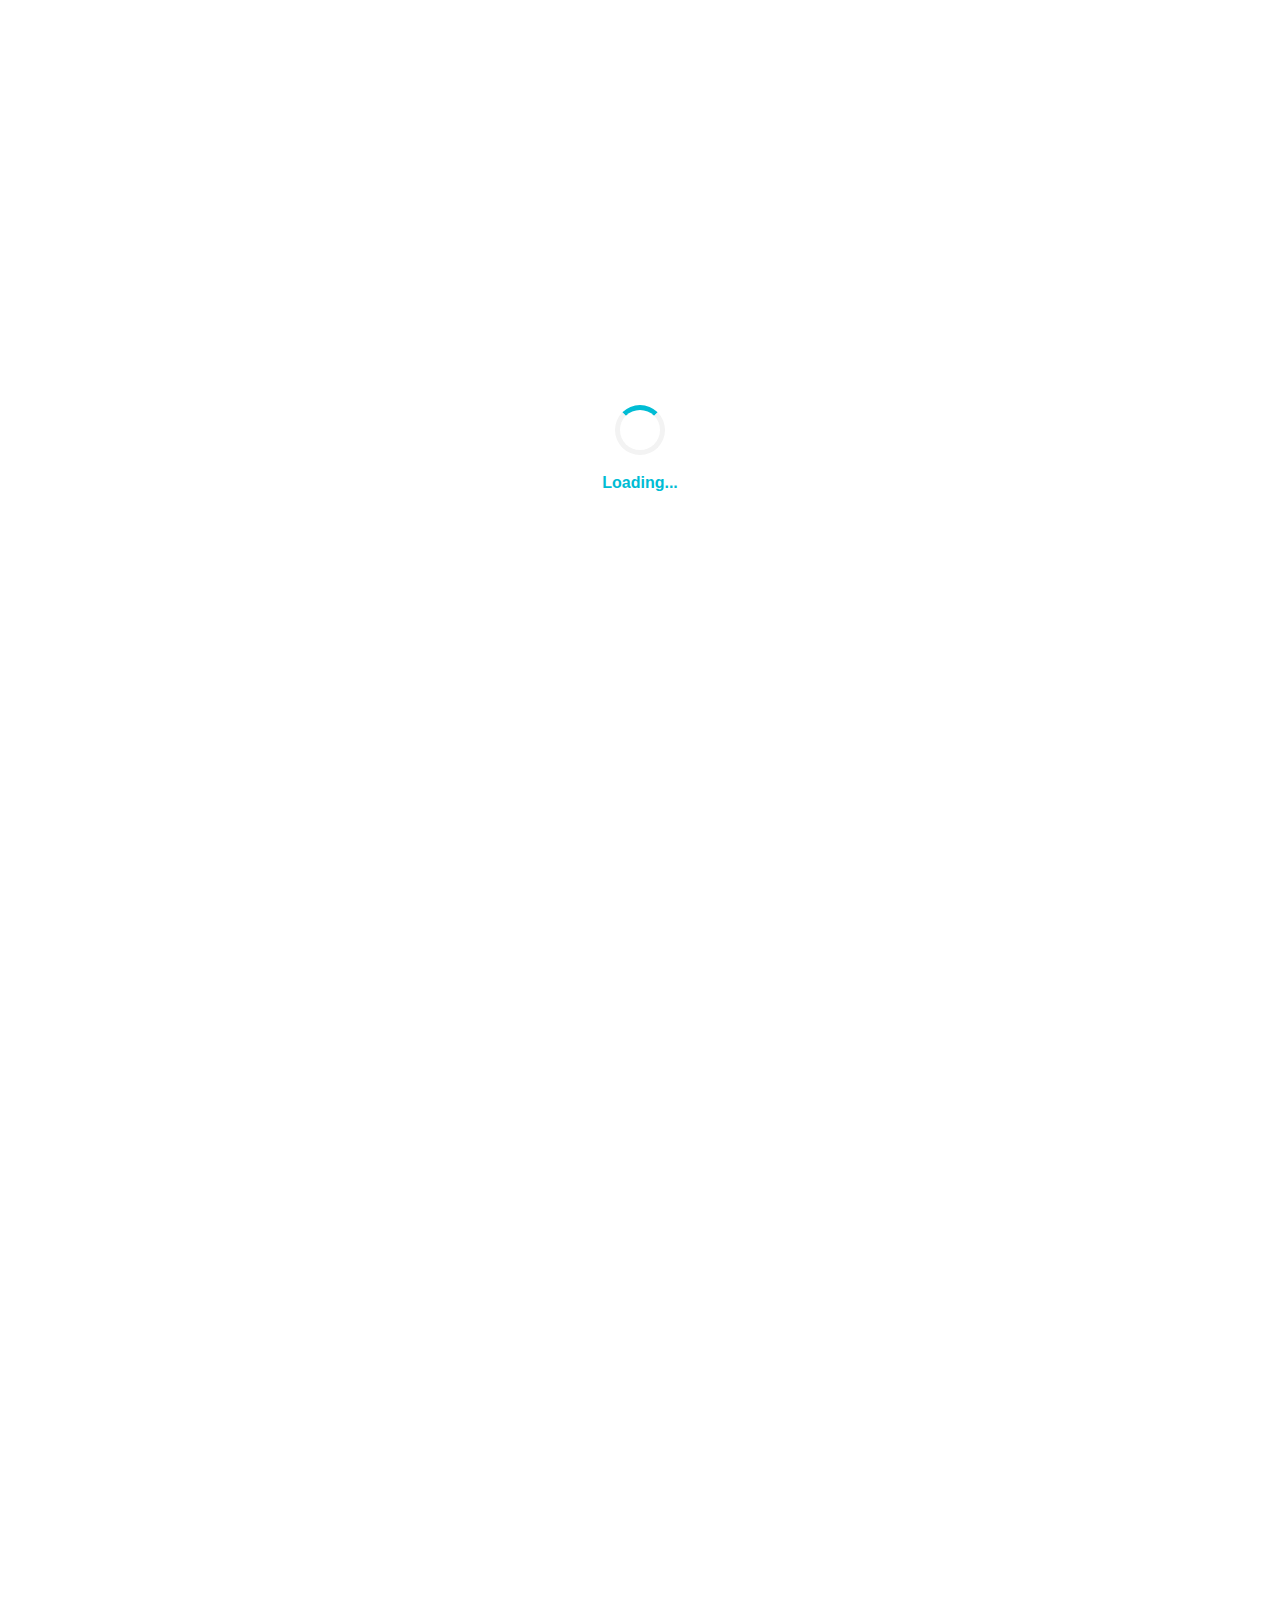
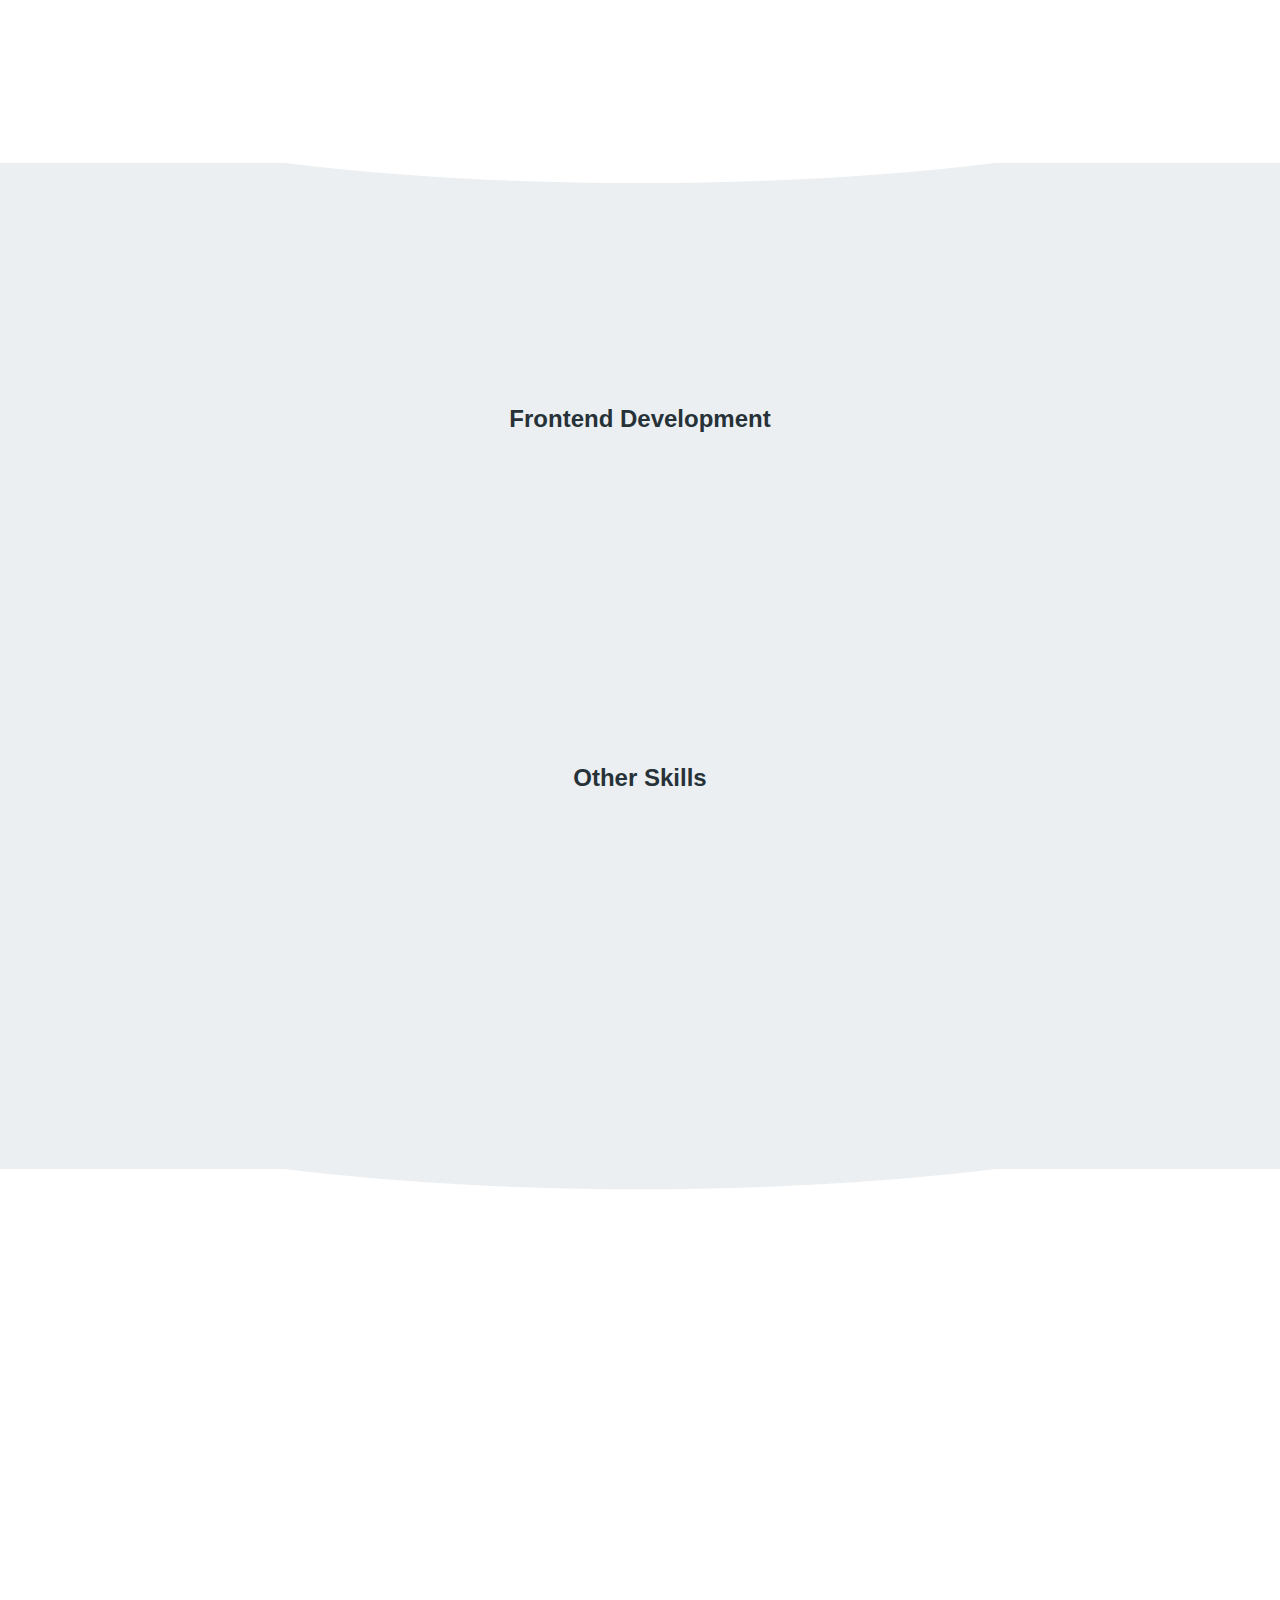
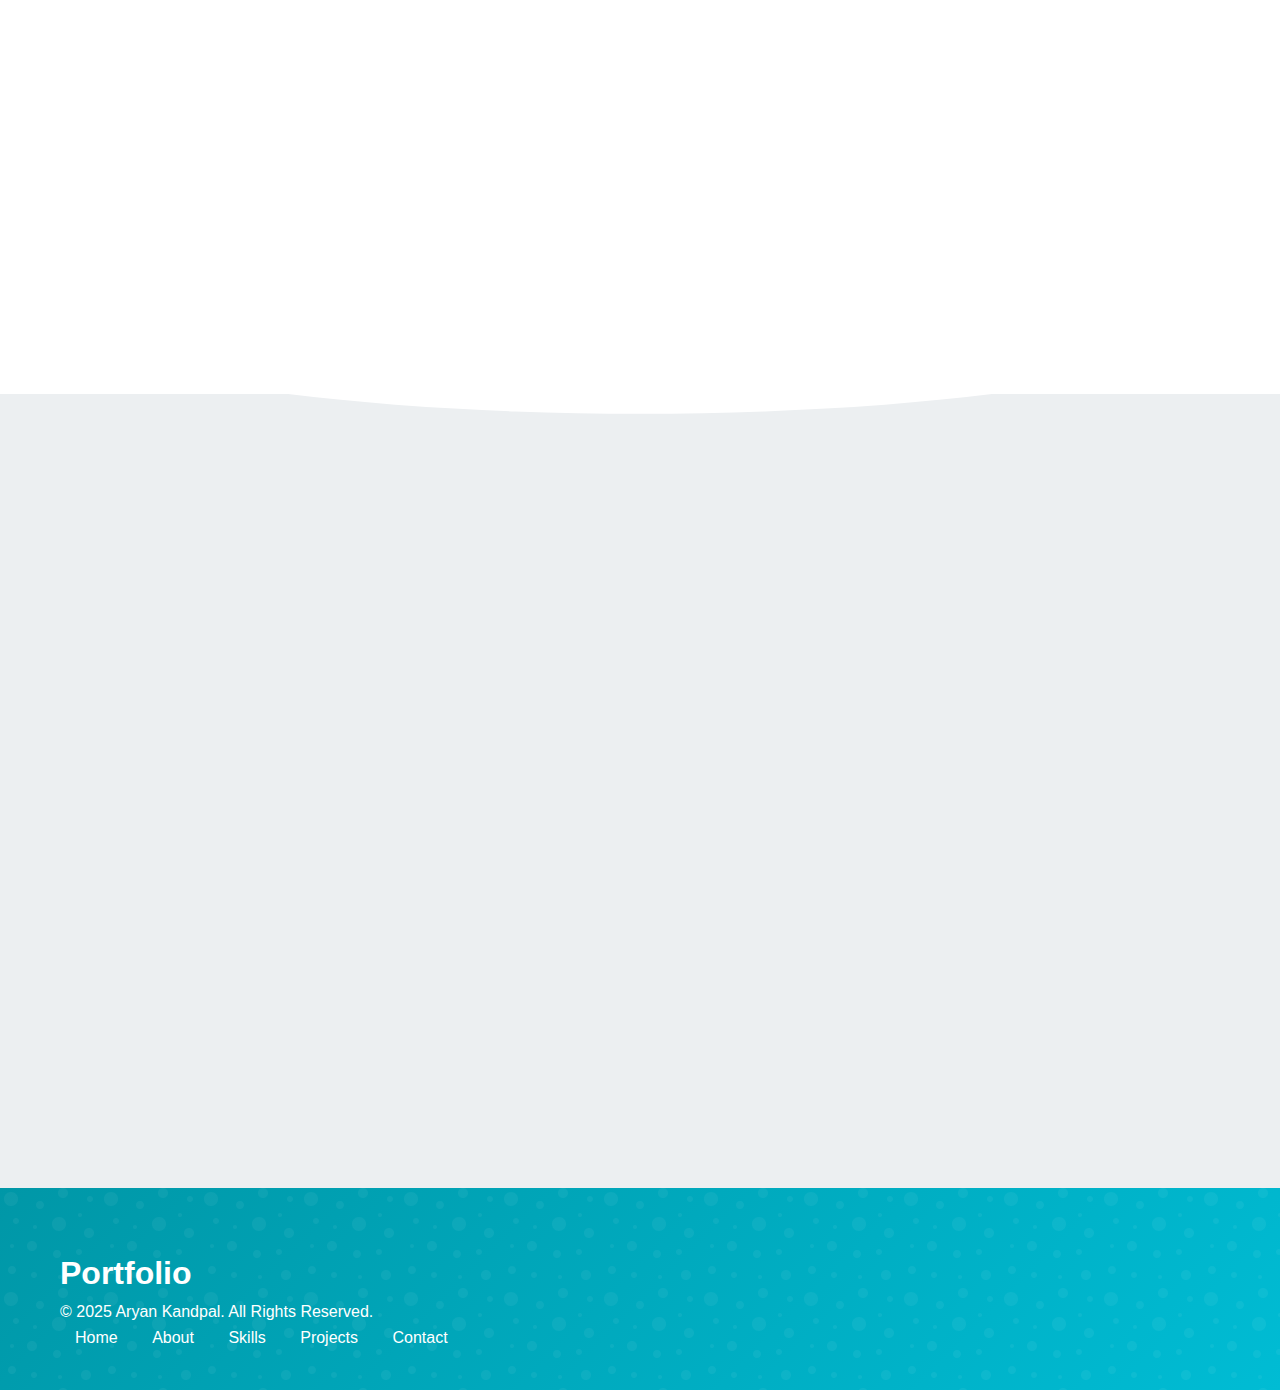
==== index.html @ c71da859 "update" ====
<!DOCTYPE html>
<html lang="en">
<head>
    <meta charset="UTF-8">
    <meta name="viewport" content="width=device-width, initial-scale=1.0">
    <title>Aryan Kandpal | Portfolio</title>
    <link rel="stylesheet" href="styles.css">
    <link rel="stylesheet" href="https://cdnjs.cloudflare.com/ajax/libs/font-awesome/6.4.0/css/all.min.css">
    <link rel="stylesheet" href="https://cdn.jsdelivr.net/gh/devicons/devicon@latest/devicon.min.css">

    <style>
    /* Preloader */
    .preloader {
        position: fixed;
        top: 0;
        left: 0;
        width: 100%;
        height: 100%;
        background-color: #ffffff;
        display: flex;
        justify-content: center;
        align-items: center;
        z-index: 9999;
        transition: opacity 0.5s ease, visibility 0.5s ease;
    }
    
    .preloader.fade-out {
        opacity: 0;
        visibility: hidden;
    }
    
    .loader {
        width: 60px;
        height: 60px;
        border: 5px solid #E0F7FA;
        border-top: 5px solid #00BCD4;
        border-radius: 50%;
        animation: spin 1s linear infinite;
    }
    
    @keyframes spin {
        0% { transform: rotate(0deg); }
        100% { transform: rotate(360deg); }
    }
    
    /* Cursor */
    .custom-cursor {
        position: fixed;
        width: 20px;
        height: 20px;
        border-radius: 50%;
        background-color: rgba(0, 188, 212, 0.3);
        pointer-events: none;
        z-index: 9999;
        transform: translate(-50%, -50%);
        transition: width 0.3s, height 0.3s, background-color 0.3s;
    }
    
    .custom-cursor-follower {
        position: fixed;
        width: 40px;
        height: 40px;
        border-radius: 50%;
        border: 2px solid rgba(0, 188, 212, 0.5);
        pointer-events: none;
        z-index: 9998;
        transform: translate(-50%, -50%);
        transition: 0.1s;
    }
</style>
</head>
<body>
    <!-- Preloader -->
    <div class="preloader">
        <div class="loader"></div>
    </div>
    
    <!-- Custom Cursor -->
    <div class="custom-cursor"></div>
    <div class="custom-cursor-follower"></div>

    <!-- Header -->
    <header>
        <div class="container">
            <div class="logo">
                <a href="#home">Portfolio</a>
            </div>
            <nav>
                <ul class="nav-links">
                    <li><a href="#home" class="active">Home</a></li>
                    <li><a href="#about">About</a></li>
                    <li><a href="#skills">Skills</a></li>
                    <li><a href="#projects">Projects</a></li>
                    <li><a href="#contact">Contact</a></li>
                </ul>
                <div class="hamburger">
                    <span></span>
                    <span></span>
                    <span></span>
                </div>
            </nav>
        </div>
    </header>

    <!-- Hero Section -->
    <section id="home" class="hero">
        <div class="container">
            <div class="hero-content">
                <span class="highlight"><h1>Hi, I'm Aryan Kandpal</h1></span>
                <h2>Frontend Developer</h2>
                <p>I build exceptional digital experiences that live at the intersection of design and technology.</p>
                <div class="cta-buttons">
                    <a href="#projects" class="btn primary-btn">View My Work</a>
                    <a href="#contact" class="btn secondary-btn">Contact Me</a>
                </div>
                <div class="social-links">
                    <a href="#" target="_blank"><i class="fab fa-github"></i></a>
                    <a href="#" target="_blank"><i class="fab fa-linkedin"></i></a>
                    <a href="#" target="_blank"><i class="fab fa-twitter"></i></a>
                    <a href="#" target="_blank"><i class="fab fa-dribbble"></i></a>
                </div>
            </div>
            <div class="hero-image">
                <img src="/assets/aryan2.png" alt="Aryan Kandpal">
            </div>
        </div>
    </section>

    <!-- About Section -->
    <section id="about" class="about">
        <div class="container">
            <div class="section-header">
                <h2>About Me</h2>
                <div class="underline"></div>
            </div>
            <div class="about-content">
                <div class="about-image">
                    <img src="/assets/aryan1.png" alt="About Aryan Kandpal">
                </div>
                <div class="about-text">
                    <h3>Who am I?</h3>
                    <p>I'm a passionate Frontend Developer based in New York with 5 years of experience creating engaging and responsive web applications.</p>
                    <p>My journey in web development started when I built my first website at the age of 16. Since then, I've been constantly learning and improving my skills to deliver high-quality digital experiences.</p>
                    <p>When I'm not coding, you can find me hiking, reading sci-fi novels, or experimenting with new recipes in the kitchen.</p>
                    <div class="personal-info">
                        <div class="info-item">
                            <span class="info-title">Name:</span>
                            <span class="info-value">Aryan Kandpal</span>
                        </div>
                        <div class="info-item">
                            <span class="info-title">Email:</span>
                            <span class="info-value">aryankandpal04@gmail.com</span>
                        </div>
                        <div class="info-item">
                            <span class="info-title">Location:</span>
                            <span class="info-value">Haldwani, Uttrakhand, India</span>
                        </div>
                        <div class="info-item">
                            <span class="info-title">Availability:</span>
                            <span class="info-value">Open to opportunities</span>
                        </div>
                    </div>
                    <a href="/assets/Aryan_resume.pdf" class="btn primary-btn">Download CV</a>
                </div>
            </div>
        </div>
    </section>

    <!-- Skills Section -->
    <section id="skills" class="skills">
        <div class="container">
            <div class="section-header">
                <h2>My Skills</h2>
                <div class="underline"></div>
            </div>
            <div class="skills-content">
                <div class="skill-category">
                    <h3>Frontend Development</h3>
                    <div class="skills-grid">
                        <div class="skill-item">
                            <div class="skill-icon">
                                <i class="fab fa-html5"></i>
                            </div>
                            <h4>HTML5</h4>
                            <div class="skill-progress">
                                <div class="progress-bar" style="width: 95%"></div>
                            </div>
                            <span class="skill-percentage">95%</span>
                        </div>
                        <div class="skill-item">
                            <div class="skill-icon">
                                <i class="fab fa-css3-alt"></i>
                            </div>
                            <h4>CSS3</h4>
                            <div class="skill-progress">
                                <div class="progress-bar" style="width: 90%"></div>
                            </div>
                            <span class="skill-percentage">90%</span>
                        </div>
                        <div class="skill-item">
                            <div class="skill-icon">
                                <i class="fab fa-js"></i>
                            </div>
                            <h4>JavaScript</h4>
                            <div class="skill-progress">
                                <div class="progress-bar" style="width: 85%"></div>
                            </div>
                            <span class="skill-percentage">85%</span>
                        </div>
                        <div class="skill-item">
                            <div class="skill-icon">
                                <i class="fab fa-react"></i>
                            </div>
                            <h4>React</h4>
                            <div class="skill-progress">
                                <div class="progress-bar" style="width: 50%"></div>
                            </div>
                            <span class="skill-percentage">50%</span>
                        </div>
                    </div>
                </div>
                <div class="skill-category">
                    <h3>Other Skills</h3>
                    <div class="skills-grid">
                        <div class="skill-item">
                            <div class="skill-icon">
                                <i class="fab fa-git-alt"></i>
                            </div>
                            <h4>Git</h4>
                            <div class="skill-progress">
                                <div class="progress-bar" style="width: 85%"></div>
                            </div>
                            <span class="skill-percentage">85%</span>
                        </div>
                        <div class="skill-item">
                            <div class="skill-icon">
                                <i class="fab fa-python"></i>
                            </div>
                            <h4>Python</h4>
                            <div class="skill-progress">
                                <div class="progress-bar" style="width: 75%"></div>
                            </div>
                            <span class="skill-percentage">75%</span>
                        </div>
                        <div class="skill-item">
                            <div class="skill-icon">
                                <i class="devicon-cplusplus-plain"></i>
                            </div>
                            <h4>C</h4>
                            <div class="skill-progress">
                                <div class="progress-bar" style="width: 70%"></div>
                            </div>
                            <span class="skill-percentage">70%</span>
                        </div>
                        <div class="skill-item">
                            <div class="skill-icon">
                                <i class="fas fa-database"></i>
                            </div>
                            <h4>MySQL</h4>
                            <div class="skill-progress">
                                <div class="progress-bar" style="width: 80%"></div>
                            </div>
                            <span class="skill-percentage">80%</span>
                        </div>
                    </div>
                </div>
            </div>
        </div>
    </section>

    <!-- Projects Section -->
    <section id="projects" class="projects">
        <div class="container">
            <div class="section-header">
                <h2>My Projects</h2>
                <div class="underline"></div>
            </div>
            <!-- <div class="project-filters">
                <button class="filter-btn active" data-filter="all">All</button>
                <button class="filter-btn" data-filter="web">Web Development</button>
                <button class="filter-btn" data-filter="app">App Design</button>
                <button class="filter-btn" data-filter="ui">UI/UX</button>
            </div> -->
            <div class="projects-grid">
                <div class="project-item" data-category="web">
                    <div class="project-img">
                        <img src="https://via.placeholder.com/600x400" alt="Document-converter-editor-website">
                        <div class="project-overlay">
                            <div class="project-links">
                                <a href="https://github.com/aryankandpal04/DOCCON" target="_blank"><i class="fab fa-github"></i></a>
                            </div>
                        </div>
                    </div>
                    <div class="project-info">
                        <h3>Document Converter & Editor</h3>
                        <p>A fully responsive Document Converter & Editor website built with HTML, CSS, JS(vanilla) and Python(flask)</p>
                        <div class="project-tags">
                            <span>HTML5</span>
                            <span>CSS3</span>
                            <span>JS</span>
                            <span>Python</span>
                        </div>
                    </div>
                </div>
                <div class="project-item" data-category="web-app">
                    <div class="project-img">
                        <img src="https://via.placeholder.com/600x400" alt="Fitness Tracker App">
                        <div class="project-overlay">
                            <div class="project-links">
                                <a href="#" target="_blank"><i class="fas fa-link"></i></a>
                                <a href="#" target="_blank"><i class="fab fa-github"></i></a>
                            </div>
                        </div>
                    </div>
                    <div class="project-info">
                        <h3>Fitness Tracker App</h3>
                        <p>A mobile app that helps users track their fitness goals and progress.</p>
                        <div class="project-tags">
                            <span>React Native</span>
                            <span>Firebase</span>
                            <span>Redux</span>
                        </div>
                    </div>
                </div>
                <div class="project-item" data-category="ui">
                    <div class="project-img">
                        <img src="https://via.placeholder.com/600x400" alt="Dashboard UI Design">
                        <div class="project-overlay">
                            <div class="project-links">
                                <a href="#" target="_blank"><i class="fas fa-link"></i></a>
                                <a href="#" target="_blank"><i class="fab fa-github"></i></a>
                            </div>
                        </div>
                    </div>
                    <div class="project-info">
                        <h3>Dashboard UI Design</h3>
                        <p>A modern dashboard interface designed for a financial analytics platform.</p>
                        <div class="project-tags">
                            <span>Figma</span>
                            <span>UI/UX</span>
                            <span>Prototype</span>
                        </div>
                    </div>
                </div>
                <div class="project-item" data-category="web">
                    <div class="project-img">
                        <img src="https://via.placeholder.com/600x400" alt="Weather App">
                        <div class="project-overlay">
                            <div class="project-links">
                                <a href="#" target="_blank"><i class="fas fa-link"></i></a>
                                <a href="#" target="_blank"><i class="fab fa-github"></i></a>
                            </div>
                        </div>
                    </div>
                    <div class="project-info">
                        <h3>Weather App</h3>
                        <p>A weather application that provides real-time weather data using a third-party API.</p>
                        <div class="project-tags">
                            <span>JavaScript</span>
                            <span>API</span>
                            <span>CSS3</span>
                        </div>
                    </div>
                </div>
                <div class="project-item" data-category="ui">
                    <div class="project-img">
                        <img src="https://via.placeholder.com/600x400" alt="Travel Blog Design">
                        <div class="project-overlay">
                            <div class="project-links">
                                <a href="#" target="_blank"><i class="fas fa-link"></i></a>
                                <a href="#" target="_blank"><i class="fab fa-github"></i></a>
                            </div>
                        </div>
                    </div>
                    <div class="project-info">
                        <h3>Travel Blog Design</h3>
                        <p>A visually appealing blog design for travel enthusiasts.</p>
                        <div class="project-tags">
                            <span>HTML5</span>
                            <span>CSS3</span>
                            <span>Responsive</span>
                        </div>
                    </div>
                </div>
                <div class="project-item" data-category="app">
                    <div class="project-img">
                        <img src="https://via.placeholder.com/600x400" alt="Task Management App">
                        <div class="project-overlay">
                            <div class="project-links">
                                <a href="#" target="_blank"><i class="fas fa-link"></i></a>
                                <a href="#" target="_blank"><i class="fab fa-github"></i></a>
                            </div>
                        </div>
                    </div>
                    <div class="project-info">
                        <h3>Task Management App</h3>
                        <p>A productivity app that helps users organize and manage their tasks efficiently.</p>
                        <div class="project-tags">
                            <span>Vue.js</span>
                            <span>Vuex</span>
                            <span>Firebase</span>
                        </div>
                    </div>
                </div>
            </div>
        </div>
    </section>

    <!-- Contact Section -->
    <section id="contact" class="contact">
        <div class="container">
            <div class="section-header">
                <h2>Get In Touch</h2>
                <div class="underline"></div>
            </div>
            <div class="contact-content">
                <div class="contact-info">
                    <h3>Let's Talk About Your Project</h3>
                    <p>Feel free to reach out if you're looking for a developer, have a question, or just want to connect.</p>
                    <div class="contact-details">
                        <div class="contact-item">
                            <div class="contact-icon">
                                <i class="fas fa-map-marker-alt"></i>
                            </div>
                            <div class="contact-text">
                                <h4>Location</h4>
                                <p>New York, NY, USA</p>
                            </div>
                        </div>
                        <div class="contact-item">
                            <div class="contact-icon">
                                <i class="fas fa-envelope"></i>
                            </div>
                            <div class="contact-text">
                                <h4>Email</h4>
                                <p>aryankandpal04@gmail.com</p>
                            </div>
                        </div>
                        <div class="contact-item">
                            <div class="contact-icon">
                                <i class="fas fa-phone-alt"></i>
                            </div>
                            <div class="contact-text">
                                <h4>Phone</h4>
                                <p>+1 (555) 123-4567</p>
                            </div>
                        </div>
                    </div>
                    <div class="social-links">
                        <a href="#" target="_blank"><i class="fab fa-github"></i></a>
                        <a href="#" target="_blank"><i class="fab fa-linkedin"></i></a>
                        <a href="#" target="_blank"><i class="fab fa-twitter"></i></a>
                        <a href="#" target="_blank"><i class="fab fa-dribbble"></i></a>
                    </div>
                </div>
                <div class="contact-form">
                    <form id="contactForm">
                        <div class="form-group">
                            <input type="text" id="name" name="name" placeholder="Your Name" required>
                        </div>
                        <div class="form-group">
                            <input type="email" id="email" name="email" placeholder="Your Email" required>
                        </div>
                        <div class="form-group">
                            <input type="text" id="subject" name="subject" placeholder="Subject" required>
                        </div>
                        <div class="form-group">
                            <textarea id="message" name="message" placeholder="Your Message" required></textarea>
                        </div>
                        <button type="submit" class="btn primary-btn">Send Message</button>
                    </form>
                </div>
            </div>
        </div>
    </section>

    <!-- Footer -->
    <footer>
        <div class="container">
            <div class="footer-content">
                <div class="footer-logo">
                    <a href="#home">Portfolio</a>
                </div>
                <p>&copy; 2025 Aryan Kandpal. All Rights Reserved.</p>
                <div class="footer-links">
                    <a href="#home">Home</a>
                    <a href="#about">About</a>
                    <a href="#skills">Skills</a>
                    <a href="#projects">Projects</a>
                    <a href="#contact">Contact</a>
                </div>
            </div>
        </div>
    </footer>

    <script src="script.js"></script>
</body>
</html>
---- styles.css ----
/* General Styles */
:root {
    --primary-color: #00bcd4;
    --primary-light: #b2ebf2;
    --primary-dark: #0097a7;
    --secondary-color: #607d8b;
    --dark-color: #263238;
    --light-color: #eceff1;
    --body-color: #e0f7fa;
    --text-color: #263238;
    --border-color: #cfd8dc;
    --accent-color: #00e5ff;
    --gradient-1: linear-gradient(135deg, #00bcd4 0%, #00e5ff 100%);
    --gradient-2: linear-gradient(135deg, #0097a7 0%, #00bcd4 100%);
    --transition: all 0.4s cubic-bezier(0.175, 0.885, 0.32, 1.275);
    --box-shadow: 0 10px 30px rgba(0, 188, 212, 0.15);
    --glow-shadow: 0 0 15px rgba(0, 229, 255, 0.5);
  }
  
  @keyframes gradientBG {
    0% {
      background-position: 0% 50%;
    }
    50% {
      background-position: 100% 50%;
    }
    100% {
      background-position: 0% 50%;
    }
  }
  
  /* Add floating animation */
  @keyframes float {
    0% {
      transform: translateY(0px);
    }
    50% {
      transform: translateY(-20px);
    }
    100% {
      transform: translateY(0px);
    }
  }
  
  /* Add pulse animation */
  @keyframes pulse {
    0% {
      transform: scale(1);
      box-shadow: var(--box-shadow);
    }
    50% {
      transform: scale(1.05);
      box-shadow: var(--glow-shadow);
    }
    100% {
      transform: scale(1);
      box-shadow: var(--box-shadow);
    }
  }
  
  /* Add typing animation */
  @keyframes typing {
    from {
      width: 0;
    }
    to {
      width: 100%;
    }
  }
  
  @keyframes blink {
    50% {
      border-color: transparent;
    }
  }
  
  /* Add shine effect */
  @keyframes shine {
    0% {
      background-position: -100% 0;
    }
    100% {
      background-position: 200% 0;
    }
  }
  
  * {
    margin: 0;
    padding: 0;
    box-sizing: border-box;
  }
  
  html {
    scroll-behavior: smooth;
  }
  
  body {
    font-family: "Segoe UI", Tahoma, Geneva, Verdana, sans-serif;
    line-height: 1.6;
    color: var(--text-color);
    background-color: var(--body-color);
    overflow-x: hidden;
  }
  
  a {
    text-decoration: none;
    color: var(--dark-color);
  }
  
  ul {
    list-style: none;
  }
  
  img {
    max-width: 100%;
    height: auto;
  }
  
  .container {
    max-width: 1200px;
    margin: 0 auto;
    padding: 0 20px;
  }
  
  section {
    padding: 100px 0;
  }
  
  .section-header {
    text-align: center;
    margin-bottom: 60px;
  }
  
  .section-header h2 {
    font-size: 36px;
    margin-bottom: 15px;
    color: var(--dark-color);
  }
  
  .underline {
    width: 80px;
    height: 4px;
    background-color: var(--primary-color);
    margin: 0 auto;
  }
  
  .btn {
    display: inline-block;
    padding: 14px 32px;
    border-radius: 50px;
    font-weight: 600;
    transition: var(--transition);
    cursor: pointer;
    border: none;
    text-align: center;
    position: relative;
    overflow: hidden;
    z-index: 1;
  }
  
  .primary-btn {
    background: var(--gradient-1);
    color: white;
    box-shadow: var(--box-shadow);
  }
  
  .primary-btn:hover {
    transform: translateY(-5px) scale(1.05);
    box-shadow: 0 15px 30px rgba(0, 188, 212, 0.3);
  }
  
  .primary-btn::before {
    content: "";
    position: absolute;
    top: 0;
    left: -100%;
    width: 100%;
    height: 100%;
    background: linear-gradient(90deg, transparent, rgba(255, 255, 255, 0.2), transparent);
    transition: 0.5s;
    z-index: -1;
  }
  
  .primary-btn:hover::before {
    left: 100%;
    animation: shine 1.5s infinite;
  }
  
  .secondary-btn {
    background-color: transparent;
    color: var(--dark-color);
    border: 2px solid var(--primary-color);
    position: relative;
    z-index: 1;
    overflow: hidden;
  }
  
  .secondary-btn::before {
    content: "";
    position: absolute;
    top: 0;
    left: 0;
    width: 0%;
    height: 100%;
    background: var(--gradient-1);
    transition: 0.5s;
    z-index: -1;
  }
  
  .secondary-btn:hover {
    color: white;
    transform: translateY(-5px);
    box-shadow: var(--box-shadow);
  }
  
  .secondary-btn:hover::before {
    width: 100%;
  }
  
  .highlight {
    color: var(--primary-color);
  }
  
  /* Header */
  header {
    position: fixed;
    top: 0;
    left: 0;
    width: 100%;
    background: rgba(255, 255, 255, 0.95);
    backdrop-filter: blur(10px);
    box-shadow: 0 5px 20px rgba(0, 188, 212, 0.1);
    z-index: 1000;
    padding: 15px 0;
    transition: var(--transition);
  }
  
  header .container {
    display: flex;
    justify-content: space-between;
    align-items: center;
  }
  
  .logo a {
    font-size: 28px;
    font-weight: 700;
    color: var(--primary-color);
    position: relative;
  }
  
  .logo a::after {
    content: "";
    position: absolute;
    bottom: -5px;
    left: 0;
    width: 100%;
    height: 2px;
    background: var(--gradient-1);
    transform: scaleX(0);
    transform-origin: right;
    transition: transform 0.5s;
  }
  
  .logo a:hover::after {
    transform: scaleX(1);
    transform-origin: left;
  }
  
  nav {
    display: flex;
    align-items: center;
  }
  
  .nav-links {
    display: flex;
  }
  
  .nav-links li {
    margin-left: 30px;
  }
  
  .nav-links a {
    font-weight: 500;
    transition: var(--transition);
    position: relative;
  }
  
  .nav-links a:hover,
  .nav-links a.active {
    color: var(--primary-color);
  }
  
  .nav-links a::after {
    content: "";
    position: absolute;
    bottom: -5px;
    left: 0;
    width: 0;
    height: 2px;
    background: var(--gradient-1);
    transition: width 0.3s ease;
  }
  
  .nav-links a:hover::after,
  .nav-links a.active::after {
    width: 100%;
  }
  
  .hamburger {
    display: none;
    cursor: pointer;
  }
  
  .hamburger span {
    display: block;
    width: 25px;
    height: 3px;
    background-color: var(--dark-color);
    margin: 5px 0;
    transition: var(--transition);
  }
  
  /* Hero Section */
  .hero {
    padding-top: 180px;
    padding-bottom: 100px;
    background: linear-gradient(135deg, #e0f7fa 0%, #b2ebf2 100%);
    background-size: 200% 200%;
    animation: gradientBG 15s ease infinite;
    position: relative;
    overflow: hidden;
  }
  
  .hero::before {
    content: "";
    position: absolute;
    top: 0;
    left: 0;
    width: 100%;
    height: 100%;
    background: url("data:image/svg+xml,%3Csvg width='100' height='100' viewBox='0 0 100 100' xmlns='http://www.w3.org/2000/svg'%3E%3Cpath d='M11 18c3.866 0 7-3.134 7-7s-3.134-7-7-7-7 3.134-7 7 3.134 7 7 7zm48 25c3.866 0 7-3.134 7-7s-3.134-7-7-7-7 3.134-7 7 3.134 7 7 7zm-43-7c1.657 0 3-1.343 3-3s-1.343-3-3-3-3 1.343-3 3 1.343 3 3 3zm63 31c1.657 0 3-1.343 3-3s-1.343-3-3-3-3 1.343-3 3 1.343 3 3 3zM34 90c1.657 0 3-1.343 3-3s-1.343-3-3-3-3 1.343-3 3 1.343 3 3 3zm56-76c1.657 0 3-1.343 3-3s-1.343-3-3-3-3 1.343-3 3 1.343 3 3 3zM12 86c2.21 0 4-1.79 4-4s-1.79-4-4-4-4 1.79-4 4 1.79 4 4 4zm28-65c2.21 0 4-1.79 4-4s-1.79-4-4-4-4 1.79-4 4 1.79 4 4 4zm23-11c2.76 0 5-2.24 5-5s-2.24-5-5-5-5 2.24-5 5 2.24 5 5 5zm-6 60c2.21 0 4-1.79 4-4s-1.79-4-4-4-4 1.79-4 4 1.79 4 4 4zm29 22c2.76 0 5-2.24 5-5s-2.24-5-5-5-5 2.24-5 5 2.24 5 5 5zM32 63c2.76 0 5-2.24 5-5s-2.24-5-5-5-5 2.24-5 5 2.24 5 5 5zm57-13c2.76 0 5-2.24 5-5s-2.24-5-5-5-5 2.24-5 5 2.24 5 5 5zm-9-21c1.105 0 2-.895 2-2s-.895-2-2-2-2 .895-2 2 .895 2 2 2zM60 91c1.105 0 2-.895 2-2s-.895-2-2-2-2 .895-2 2 .895 2 2 2zM35 41c1.105 0 2-.895 2-2s-.895-2-2-2-2 .895-2 2 .895 2 2 2zM12 60c1.105 0 2-.895 2-2s-.895-2-2-2-2 .895-2 2 .895 2 2 2z' fill='%2300BCD4' fill-opacity='0.1' fill-rule='evenodd'/%3E%3C/svg%3E");
    opacity: 0.5;
  }
  
  .hero .container {
    display: flex;
    align-items: center;
    justify-content: space-between;
  }
  
  .hero-content {
    flex: 1;
    padding-right: 50px;
  }
  
  .hero-content h1 {
    font-size: 48px;
    margin-bottom: 15px;
    color: var(--dark-color);
    position: relative;
    display: inline-block;
  }
  
  .hero-content h1 .highlight {
    color: var(--primary-dark);
    position: relative;
  }
  
  .hero-content h1 .highlight::after {
    content: "";
    position: absolute;
    bottom: 5px;
    left: 0;
    width: 100%;
    height: 8px;
    background-color: var(--primary-light);
    z-index: -1;
  }
  
  .hero-content h2 {
    font-size: 24px;
    color: var(--secondary-color);
    margin-bottom: 20px;
    overflow: hidden;
    white-space: nowrap;
    border-right: 3px solid var(--primary-color);
    animation: typing 3.5s steps(30, end), blink 0.75s step-end infinite;
    width: fit-content;
  }
  
  .hero-content p {
    font-size: 18px;
    margin-bottom: 30px;
    color: var(--secondary-color);
  }
  
  .cta-buttons {
    display: flex;
    gap: 15px;
    margin-bottom: 30px;
  }
  
  .social-links {
    display: flex;
    gap: 15px;
  }
  
  .social-links a {
    display: flex;
    align-items: center;
    justify-content: center;
    width: 45px;
    height: 45px;
    border-radius: 50%;
    background: white;
    color: var(--primary-color);
    transition: var(--transition);
    box-shadow: 0 5px 15px rgba(0, 0, 0, 0.1);
    position: relative;
    overflow: hidden;
  }
  
  .social-links a::before {
    content: "";
    position: absolute;
    top: 0;
    left: 0;
    width: 100%;
    height: 100%;
    background: var(--gradient-1);
    opacity: 0;
    transition: var(--transition);
    z-index: -1;
  }
  
  .social-links a:hover {
    color: white;
    transform: translateY(-5px);
  }
  
  .social-links a:hover::before {
    opacity: 1;
  }
  
  .hero-image {
    flex: 1;
    text-align: center;
    animation: float 6s ease-in-out infinite;
  }
  
  .hero-image img {
    max-width: 100%;
    border-radius: 20px;
    box-shadow: var(--box-shadow);
    transition: var(--transition);
    transform: perspective(1000px) rotateY(0deg);
  }
  
  .hero-image:hover img {
    transform: perspective(1000px) rotateY(10deg);
    box-shadow: -20px 20px 30px rgba(0, 188, 212, 0.2);
  }
  
  /* About Section */
  .about {
    background-color: white;
    position: relative;
    overflow: hidden;
  }
  
  .about::before {
    content: "";
    position: absolute;
    top: -100px;
    left: 0;
    width: 100%;
    height: 200px;
    background: var(--body-color);
    clip-path: ellipse(50% 60% at 50% 0%);
  }
  
  .about-content {
    display: flex;
    align-items: center;
    gap: 50px;
  }
  
  .about-image {
    flex: 1;
    position: relative;
  }
  
  .about-image::before {
    content: "";
    position: absolute;
    top: -20px;
    left: -20px;
    width: 100%;
    height: 100%;
    border: 3px solid var(--primary-color);
    border-radius: 20px;
    z-index: -1;
    animation: pulse 4s infinite;
  }
  
  .about-image img {
    border-radius: 20px;
    box-shadow: var(--box-shadow);
    transition: var(--transition);
  }
  
  .about-image:hover img {
    transform: scale(1.03);
  }
  
  .about-text {
    flex: 1;
  }
  
  .about-text h3 {
    font-size: 32px;
    margin-bottom: 20px;
    color: var(--dark-color);
    position: relative;
    display: inline-block;
  }
  
  .about-text h3::after {
    content: "";
    position: absolute;
    bottom: -10px;
    left: 0;
    width: 50px;
    height: 3px;
    background: var(--gradient-1);
  }
  
  .about-text p {
    margin-bottom: 20px;
    color: var(--secondary-color);
  }
  
  .personal-info {
    display: grid;
    grid-template-columns: repeat(2, 1fr);
    gap: 20px;
    margin-bottom: 30px;
  }
  
  .info-item {
    display: flex;
    flex-direction: column;
    background: white;
    padding: 15px;
    border-radius: 10px;
    box-shadow: 0 5px 15px rgba(0, 0, 0, 0.05);
    transition: var(--transition);
  }
  
  .info-item:hover {
    transform: translateY(-5px);
    box-shadow: var(--box-shadow);
  }
  
  .info-title {
    font-weight: 600;
    color: var(--primary-color);
  }
  
  .info-value {
    color: var(--secondary-color);
  }
  
  /* Skills Section */
  .skills {
    background-color: var(--light-color);
    position: relative;
    overflow: hidden;
  }
  
  .skills::before {
    content: "";
    position: absolute;
    top: -100px;
    left: 0;
    width: 100%;
    height: 200px;
    background: white;
    clip-path: ellipse(50% 60% at 50% 0%);
  }
  
  .skills-content {
    display: flex;
    flex-direction: column;
    gap: 50px;
  }
  
  .skill-category h3 {
    font-size: 24px;
    margin-bottom: 30px;
    color: var(--dark-color);
    text-align: center;
  }
  
  .skills-grid {
    display: grid;
    grid-template-columns: repeat(4, 1fr);
    gap: 30px;
  }
  
  .skill-item {
    background: white;
    padding: 30px;
    border-radius: 15px;
    text-align: center;
    transition: var(--transition);
    box-shadow: 0 5px 15px rgba(0, 0, 0, 0.05);
    position: relative;
    z-index: 1;
    overflow: hidden;
  }
  
  .skill-item::before {
    content: "";
    position: absolute;
    top: 0;
    left: 0;
    width: 100%;
    height: 100%;
    background: var(--gradient-1);
    opacity: 0;
    transition: var(--transition);
    z-index: -1;
  }
  
  .skill-item:hover {
    transform: translateY(-15px) scale(1.03);
    box-shadow: var(--box-shadow);
  }
  
  .skill-item:hover::before {
    opacity: 0.05;
  }
  
  .skill-icon {
    font-size: 45px;
    color: var(--primary-color);
    margin-bottom: 20px;
    transition: var(--transition);
  }
  
  .skill-item:hover .skill-icon {
    transform: scale(1.2);
    color: var(--primary-dark);
  }
  
  .skill-item h4 {
    font-size: 18px;
    margin-bottom: 15px;
    color: var(--dark-color);
  }
  
  .skill-progress {
    height: 10px;
    background-color: var(--light-color);
    border-radius: 10px;
    margin-bottom: 10px;
    overflow: hidden;
    position: relative;
  }
  
  .progress-bar {
    height: 100%;
    background: var(--gradient-1);
    border-radius: 10px;
    position: relative;
    width: 0;
    transition: width 1.5s ease-in-out;
  }
  
  .skill-percentage {
    font-weight: 600;
    color: var(--primary-color);
  }
  
  /* Projects Section */
  .projects {
    background-color: white;
    position: relative;
    overflow: hidden;
  }
  
  .projects::before {
    content: "";
    position: absolute;
    top: -100px;
    left: 0;
    width: 100%;
    height: 200px;
    background: var(--light-color);
    clip-path: ellipse(50% 60% at 50% 0%);
  }
  
  /* .project-filters {
    display: flex;
    justify-content: center;
    gap: 15px;
    margin-bottom: 40px;
  }
   */
  .filter-btn {
    padding: 10px 25px;
    border-radius: 50px;
    background-color: white;
    border: none;
    cursor: pointer;
    font-weight: 500;
    transition: var(--transition);
    box-shadow: 0 5px 15px rgba(0, 0, 0, 0.05);
  }
  
  .filter-btn.active,
  .filter-btn:hover {
    background: var(--gradient-1);
    color: white;
    box-shadow: var(--box-shadow);
  }
  
  .projects-grid {
    display: grid;
    grid-template-columns: repeat(3, 1fr);
    gap: 30px;
  }
  
  .project-item {
    background-color: white;
    border-radius: 15px;
    overflow: hidden;
    box-shadow: 0 5px 15px rgba(0, 0, 0, 0.05);
    transition: var(--transition);
    transform: translateY(50px);
    opacity: 0;
  }
  
  .project-item.show {
    transform: translateY(0);
    opacity: 1;
  }
  
  .project-item:hover {
    transform: translateY(-10px) scale(1.02);
    box-shadow: var(--box-shadow);
  }
  
  .project-img {
    position: relative;
    overflow: hidden;
  }
  
  .project-img img {
    width: 100%;
    height: 250px;
    object-fit: cover;
    transition: var(--transition);
  }
  
  .project-item:hover .project-img img {
    transform: scale(1.1);
  }
  
  .project-overlay {
    position: absolute;
    top: 0;
    left: 0;
    width: 100%;
    height: 100%;
    background: linear-gradient(135deg, rgba(0, 188, 212, 0.9) 0%, rgba(0, 229, 255, 0.9) 100%);
    display: flex;
    align-items: center;
    justify-content: center;
    opacity: 0;
    transition: var(--transition);
  }
  
  .project-item:hover .project-overlay {
    opacity: 1;
  }
  
  .project-links {
    display: flex;
    gap: 15px;
  }
  
  .project-links a {
    display: flex;
    align-items: center;
    justify-content: center;
    width: 50px;
    height: 50px;
    border-radius: 50%;
    background-color: white;
    color: var(--primary-color);
    transition: var(--transition);
    transform: translateY(20px);
    opacity: 0;
  }
  
  .project-item:hover .project-links a {
    transform: translateY(0);
    opacity: 1;
  }
  
  .project-links a:nth-child(1) {
    transition-delay: 0.1s;
  }
  
  .project-links a:nth-child(2) {
    transition-delay: 0.2s;
  }
  
  .project-links a:hover {
    background-color: var(--dark-color);
    color: white;
    transform: scale(1.1);
  }
  
  .project-info {
    padding: 25px;
    position: relative;
    z-index: 1;
  }
  
  .project-info::before {
    content: "";
    position: absolute;
    top: 0;
    left: 0;
    width: 3px;
    height: 0;
    background: var(--gradient-1);
    transition: var(--transition);
    z-index: -1;
  }
  
  .project-item:hover .project-info::before {
    height: 100%;
  }
  
  .project-info h3 {
    font-size: 20px;
    margin-bottom: 10px;
    color: var(--dark-color);
    transition: var(--transition);
  }
  
  .project-item:hover .project-info h3 {
    transform: translateX(10px);
  }
  
  .project-info p {
    color: var(--secondary-color);
    margin-bottom: 15px;
  }
  
  .project-tags {
    display: flex;
    flex-wrap: wrap;
    gap: 10px;
  }
  
  .project-tags span {
    padding: 5px 15px;
    background-color: var(--light-color);
    border-radius: 50px;
    font-size: 14px;
    color: var(--secondary-color);
    transition: var(--transition);
  }
  
  .project-item:hover .project-tags span {
    background-color: var(--primary-light);
    color: var(--primary-dark);
  }
  
  /* Contact Section */
  .contact {
    background-color: var(--light-color);
    position: relative;
    overflow: hidden;
  }
  
  .contact::before {
    content: "";
    position: absolute;
    top: -100px;
    left: 0;
    width: 100%;
    height: 200px;
    background: white;
    clip-path: ellipse(50% 60% at 50% 0%);
  }
  
  .contact-content {
    display: flex;
    gap: 50px;
  }
  
  .contact-info {
    flex: 1;
  }
  
  .contact-info h3 {
    font-size: 32px;
    margin-bottom: 20px;
    color: var(--dark-color);
    position: relative;
    display: inline-block;
  }
  
  .contact-info h3::after {
    content: "";
    position: absolute;
    bottom: -10px;
    left: 0;
    width: 50px;
    height: 3px;
    background: var(--gradient-1);
  }
  
  .contact-info p {
    color: var(--secondary-color);
    margin-bottom: 30px;
  }
  
  .contact-details {
    display: flex;
    flex-direction: column;
    gap: 25px;
    margin-bottom: 30px;
  }
  
  .contact-item {
    display: flex;
    align-items: flex-start;
    gap: 15px;
    transition: var(--transition);
  }
  
  .contact-item:hover {
    transform: translateX(10px);
  }
  
  .contact-icon {
    display: flex;
    align-items: center;
    justify-content: center;
    width: 60px;
    height: 60px;
    border-radius: 50%;
    background: white;
    color: var(--primary-color);
    font-size: 22px;
    box-shadow: 0 5px 15px rgba(0, 0, 0, 0.05);
    transition: var(--transition);
  }
  
  .contact-item:hover .contact-icon {
    background: var(--gradient-1);
    color: white;
    box-shadow: var(--box-shadow);
  }
  
  .contact-text h4 {
    font-size: 18px;
    margin-bottom: 5px;
    color: var(--dark-color);
  }
  
  .contact-text p {
    color: var(--secondary-color);
    margin-bottom: 0;
  }
  
  .contact-form {
    flex: 1;
    background-color: white;
    padding: 40px;
    border-radius: 15px;
    box-shadow: 0 5px 15px rgba(0, 0, 0, 0.05);
    transition: var(--transition);
    position: relative;
    z-index: 1;
  }
  
  .contact-form:hover {
    transform: translateY(-10px);
    box-shadow: var(--box-shadow);
  }
  
  .contact-form::before {
    content: "";
    position: absolute;
    top: 0;
    right: 0;
    width: 100px;
    height: 100px;
    background: var(--primary-light);
    border-radius: 0 15px 0 100%;
    z-index: -1;
    transition: var(--transition);
  }
  
  .contact-form:hover::before {
    width: 150px;
    height: 150px;
  }
  
  .form-group {
    margin-bottom: 20px;
  }
  
  .form-group input,
  .form-group textarea {
    width: 100%;
    padding: 15px;
    border: 1px solid var(--border-color);
    border-radius: 10px;
    font-family: inherit;
    font-size: 16px;
    transition: var(--transition);
    background-color: var(--light-color);
  }
  
  .form-group input:focus,
  .form-group textarea:focus {
    outline: none;
    border-color: var(--primary-color);
    box-shadow: 0 0 0 3px rgba(0, 188, 212, 0.1);
    background-color: white;
  }
  
  /* Update footer */
  footer {
    background: var(--gradient-2);
    color: white;
    padding: 60px 0 40px;
    position: relative;
    overflow: hidden;
  }
  
  footer::before {
    content: "";
    position: absolute;
    top: 0;
    left: 0;
    width: 100%;
    height: 100%;
    background: url("data:image/svg+xml,%3Csvg width='100' height='100' viewBox='0 0 100 100' xmlns='http://www.w3.org/2000/svg'%3E%3Cpath d='M11 18c3.866 0 7-3.134 7-7s-3.134-7-7-7-7 3.134-7 7 3.134 7 7 7zm48 25c3.866 0 7-3.134 7-7s-3.134-7-7-7-7 3.134-7 7 3.134 7 7 7zm-43-7c1.657 0 3-1.343 3-3s-1.343-3-3-3-3 1.343-3 3 1.343 3 3 3zm63 31c1.657 0 3-1.343 3-3s-1.343-3-3-3-3 1.343-3 3 1.343 3 3 3zM34 90c1.657 0 3-1.343 3-3s-1.343-3-3-3-3 1.343-3 3 1.343 3 3 3zm56-76c1.657 0 3-1.343 3-3s-1.343-3-3-3-3 1.343-3 3 1.343 3 3 3zM12 86c2.21 0 4-1.79 4-4s-1.79-4-4-4-4 1.79-4 4 1.79 4 4 4zm28-65c2.21 0 4-1.79 4-4s-1.79-4-4-4-4 1.79-4 4 1.79 4 4 4zm23-11c2.76 0 5-2.24 5-5s-2.24-5-5-5-5 2.24-5 5 2.24 5 5 5zm-6 60c2.21 0 4-1.79 4-4s-1.79-4-4-4-4 1.79-4 4 1.79 4 4 4zm29 22c2.76 0 5-2.24 5-5s-2.24-5-5-5-5 2.24-5 5 2.24 5 5 5zM32 63c2.76 0 5-2.24 5-5s-2.24-5-5-5-5 2.24-5 5 2.24 5 5 5zm57-13c2.76 0 5-2.24 5-5s-2.24-5-5-5-5 2.24-5 5 2.24 5 5 5zm-9-21c1.105 0 2-.895 2-2s-.895-2-2-2-2 .895-2 2 .895 2 2 2zM60 91c1.105 0 2-.895 2-2s-.895-2-2-2-2 .895-2 2 .895 2 2 2zM35 41c1.105 0 2-.895 2-2s-.895-2-2-2-2 .895-2 2 .895 2 2 2zM12 60c1.105 0 2-.895 2-2s-.895-2-2-2-2 .895-2 2 .895 2 2 2z' fill='%23ffffff' fill-opacity='0.05' fill-rule='evenodd'/%3E%3C/svg%3E");
  }
  
  .footer-logo a {
    font-size: 32px;
    font-weight: 700;
    color: white;
    position: relative;
    display: inline-block;
  }
  
  .footer-logo a::after {
    content: "";
    position: absolute;
    bottom: -5px;
    left: 0;
    width: 0;
    height: 2px;
    background: white;
    transition: var(--transition);
  }
  
  .footer-logo a:hover::after {
    width: 100%;
  }
  
  .footer-links a {
    color: white;
    transition: var(--transition);
    position: relative;
    padding: 5px 10px;
    margin: 0 5px;
  }
  
  .footer-links a::after {
    content: "";
    position: absolute;
    bottom: -5px;
    left: 0;
    width: 0;
    height: 2px;
    background: white;
    transition: var(--transition);
  }
  
  .footer-links a:hover {
    color: var(--primary-light);
  }
  
  .footer-links a:hover::after {
    width: 100%;
  }
  
  /* Add responsive animations */
  @media (max-width: 768px) {
    .hero-content h1 {
      font-size: 36px;
    }
  
    .hero-content h2 {
      font-size: 20px;
    }
  
    .about-image::before {
      display: none;
    }
  
    .contact-form::before {
      width: 70px;
      height: 70px;
    }
  }
  
  /* Add animation classes */
  .fade-in {
    animation: fadeIn 1s ease forwards;
  }
  
  .slide-up {
    animation: slideUp 1s ease forwards;
  }
  
  .slide-right {
    animation: slideRight 1s ease forwards;
  }
  
  .slide-left {
    animation: slideLeft 1s ease forwards;
  }
  
  .zoom-in {
    animation: zoomIn 1s ease forwards;
  }
  
  @keyframes fadeIn {
    from {
      opacity: 0;
    }
    to {
      opacity: 1;
    }
  }
  
  @keyframes slideUp {
    from {
      transform: translateY(50px);
      opacity: 0;
    }
    to {
      transform: translateY(0);
      opacity: 1;
    }
  }
  
  @keyframes slideRight {
    from {
      transform: translateX(-50px);
      opacity: 0;
    }
    to {
      transform: translateX(0);
      opacity: 1;
    }
  }
  
  @keyframes slideLeft {
    from {
      transform: translateX(50px);
      opacity: 0;
    }
    to {
      transform: translateX(0);
      opacity: 1;
    }
  }
  
  @keyframes zoomIn {
    from {
      transform: scale(0.8);
      opacity: 0;
    }
    to {
      transform: scale(1);
      opacity: 1;
    }
  }
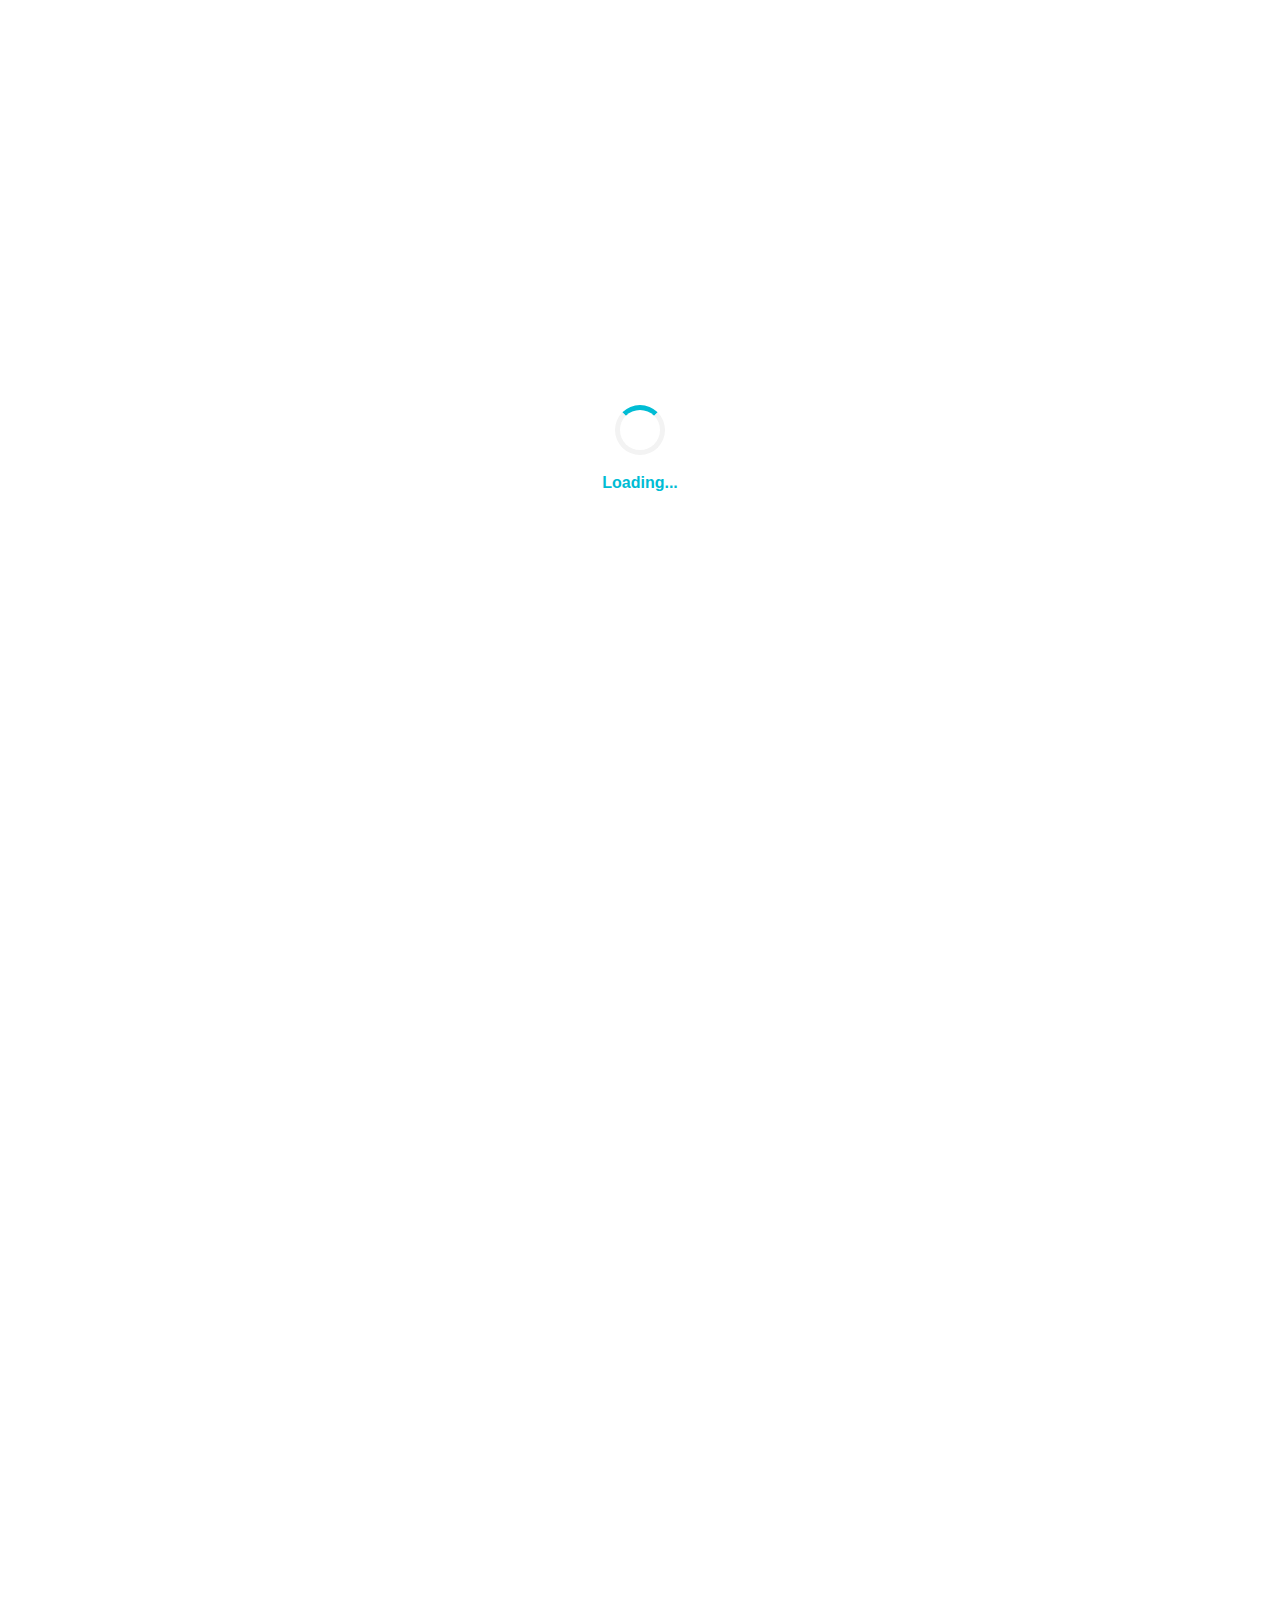
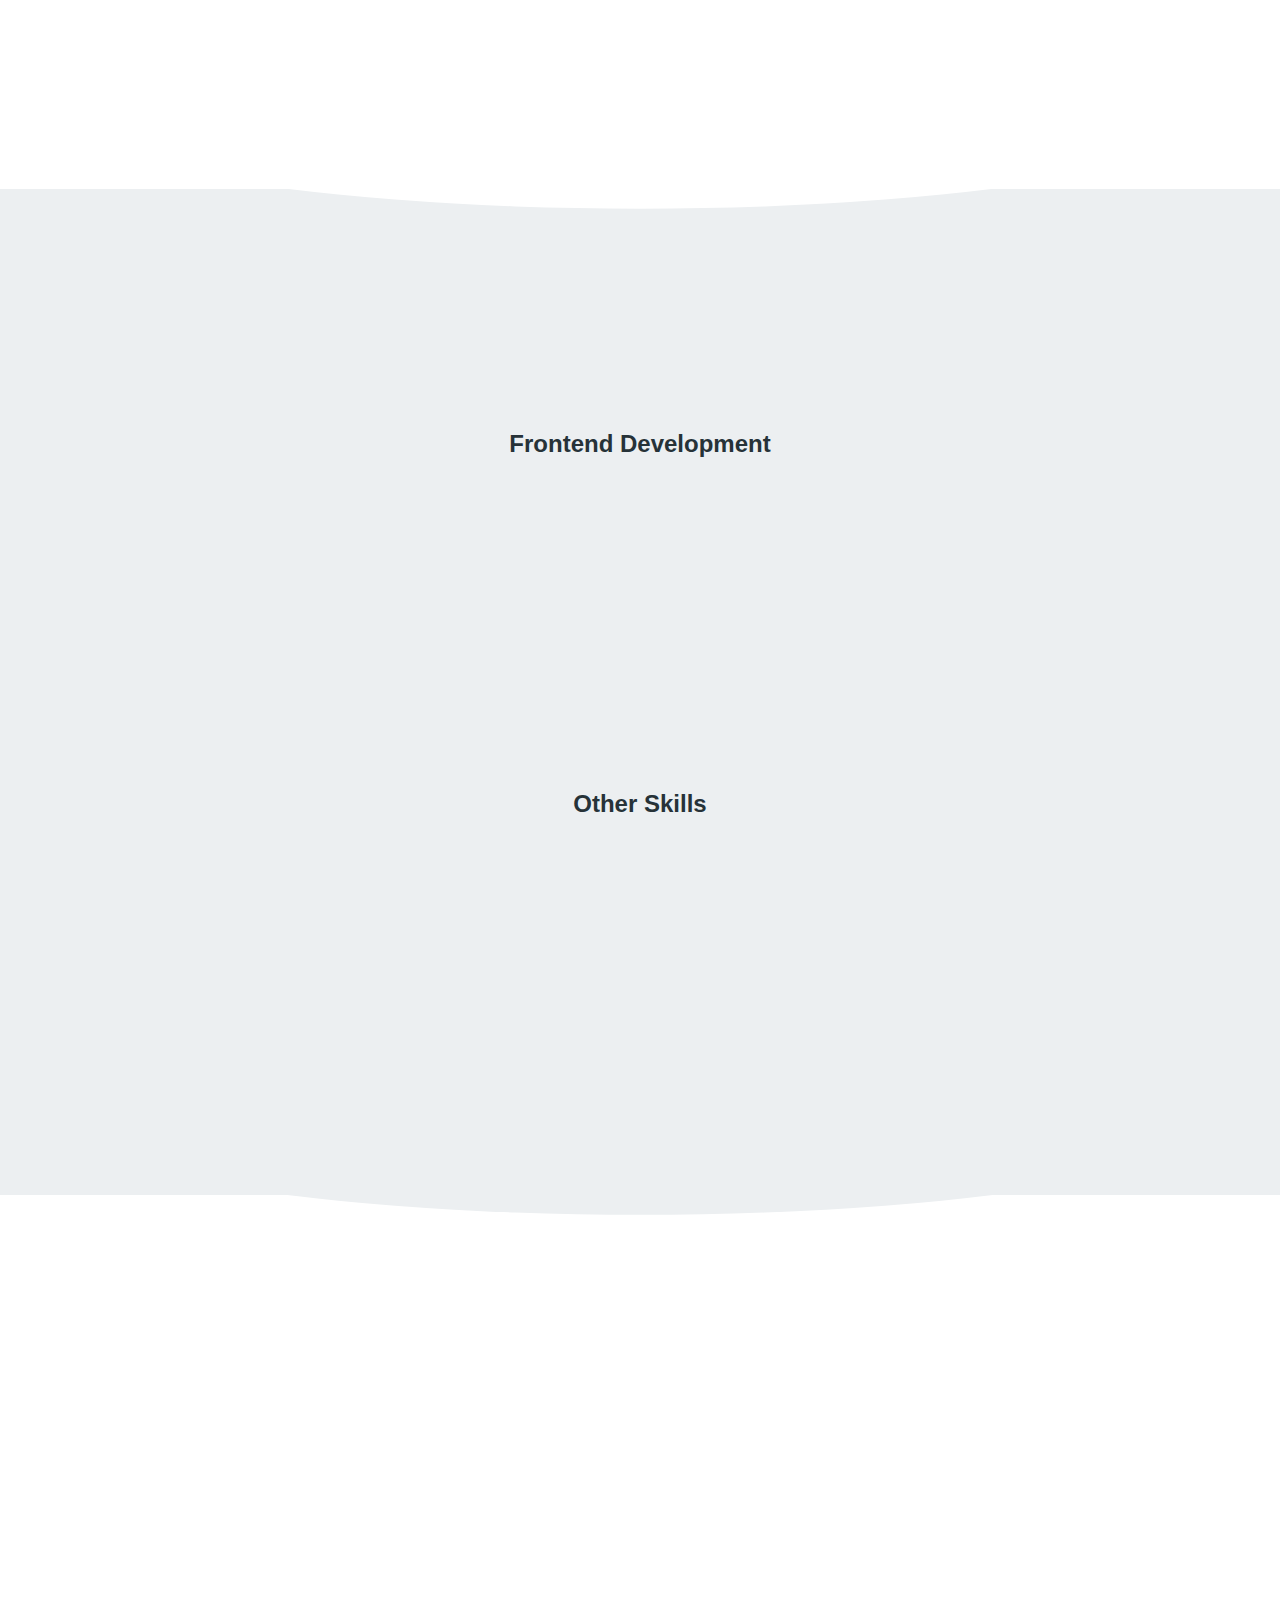
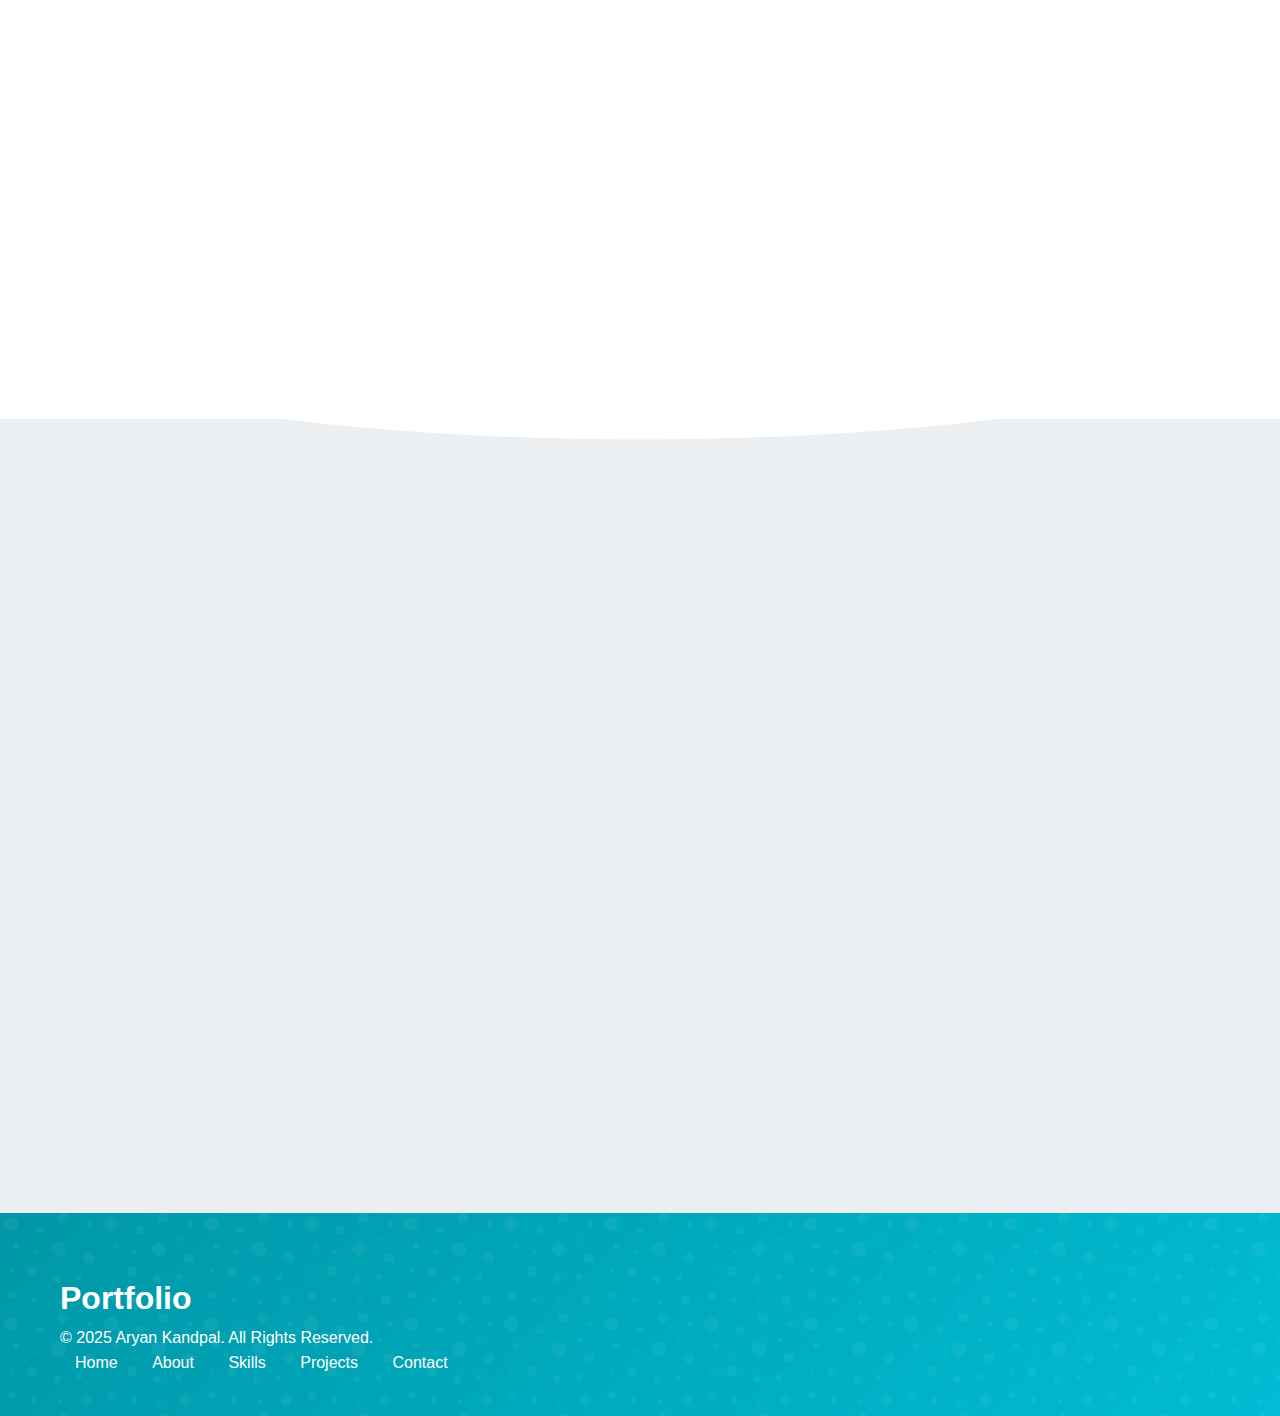
==== commit 7d484d2d: "update" ====
--- a/index.html
+++ b/index.html
@@ -1,5 +1,6 @@
 <!DOCTYPE html>
 <html lang="en">
+
 <head>
     <meta charset="UTF-8">
     <meta name="viewport" content="width=device-width, initial-scale=1.0">
@@ -9,41 +10,47 @@
     <link rel="stylesheet" href="https://cdn.jsdelivr.net/gh/devicons/devicon@latest/devicon.min.css">
 
     <style>
-    /* Preloader */
-    .preloader {
-        position: fixed;
-        top: 0;
-        left: 0;
-        width: 100%;
-        height: 100%;
-        background-color: #ffffff;
-        display: flex;
-        justify-content: center;
-        align-items: center;
-        z-index: 9999;
-        transition: opacity 0.5s ease, visibility 0.5s ease;
-    }
-    
-    .preloader.fade-out {
-        opacity: 0;
-        visibility: hidden;
-    }
-    
-    .loader {
-        width: 60px;
-        height: 60px;
-        border: 5px solid #E0F7FA;
-        border-top: 5px solid #00BCD4;
-        border-radius: 50%;
-        animation: spin 1s linear infinite;
-    }
-    
-    @keyframes spin {
-        0% { transform: rotate(0deg); }
-        100% { transform: rotate(360deg); }
-    }
-    
-    /* Cursor */
+        /* Preloader */
+        .preloader {
+            position: fixed;
+            top: 0;
+            left: 0;
+            width: 100%;
+            height: 100%;
+            background-color: #ffffff;
+            display: flex;
+            justify-content: center;
+            align-items: center;
+            z-index: 9999;
+            transition: opacity 0.5s ease, visibility 0.5s ease;
+        }
+
+        .preloader.fade-out {
+            opacity: 0;
+            visibility: hidden;
+        }
+
+        .loader {
+            width: 60px;
+            height: 60px;
+            border: 5px solid #E0F7FA;
+            border-top: 5px solid #00BCD4;
+            border-radius: 50%;
+            animation: spin 1s linear infinite;
+        }
+
+        @keyframes spin {
+            0% {
+                transform: rotate(0deg);
+            }
+
+            100% {
+                transform: rotate(360deg);
+            }
+        }
+
+        /* Cursor */
+        /*
     .custom-cursor {
         position: fixed;
         width: 20px;
@@ -67,18 +74,21 @@
         transform: translate(-50%, -50%);
         transition: 0.1s;
     }
-</style>
+    */
+    </style>
 </head>
+
 <body>
     <!-- Preloader -->
     <div class="preloader">
         <div class="loader"></div>
     </div>
-    
+
     <!-- Custom Cursor -->
+    <!-- 
     <div class="custom-cursor"></div>
     <div class="custom-cursor-follower"></div>
-
+     -->
     <!-- Header -->
     <header>
         <div class="container">
@@ -106,18 +116,22 @@
     <section id="home" class="hero">
         <div class="container">
             <div class="hero-content">
-                <span class="highlight"><h1>Hi, I'm Aryan Kandpal</h1></span>
-                <h2>Frontend Developer</h2>
-                <p>I build exceptional digital experiences that live at the intersection of design and technology.</p>
+                <span class="highlight">
+                    <h1>Hi, I'm Aryan Kandpal</h1>
+                </span>
+                <h2>Web Developer</h2>
+                <p>Transforming ideas into powerful, scalable, and visually stunning web solutions with a passion for problem-solving.</p>
                 <div class="cta-buttons">
                     <a href="#projects" class="btn primary-btn">View My Work</a>
                     <a href="#contact" class="btn secondary-btn">Contact Me</a>
                 </div>
                 <div class="social-links">
-                    <a href="#" target="_blank"><i class="fab fa-github"></i></a>
-                    <a href="#" target="_blank"><i class="fab fa-linkedin"></i></a>
+                    <a href="https://github.com/aryankandpal04" target="_blank"><i class="fab fa-github"></i></a>
+                    <a href="https://www.linkedin.com/in/aryan-kandpal-a7227424b/" target="_blank"><i
+                            class="fab fa-linkedin"></i></a>
+                    <a href="https://www.instagram.com/aryan_kandpal" target="_blank"><i
+                            class="fab fa-instagram"></i></a>
                     <a href="#" target="_blank"><i class="fab fa-twitter"></i></a>
-                    <a href="#" target="_blank"><i class="fab fa-dribbble"></i></a>
                 </div>
             </div>
             <div class="hero-image">
@@ -139,9 +153,14 @@
                 </div>
                 <div class="about-text">
                     <h3>Who am I?</h3>
-                    <p>I'm a passionate Frontend Developer based in New York with 5 years of experience creating engaging and responsive web applications.</p>
-                    <p>My journey in web development started when I built my first website at the age of 16. Since then, I've been constantly learning and improving my skills to deliver high-quality digital experiences.</p>
-                    <p>When I'm not coding, you can find me hiking, reading sci-fi novels, or experimenting with new recipes in the kitchen.</p>
+                    <p>I'm a passionate Web Developer from Haldwani, Uttarakhand, with a strong interest in building
+                        modern, responsive, and user-friendly web applications.</p>
+                    <p>My journey in web development started with my curiosity about how websites work. Over time, I
+                        have honed my skills in front-end and back-end development, working with technologies like HTML,
+                        CSS, JavaScript, Django, and MongoDB.</p>
+                    <p>Beyond coding, I love exploring new technologies, contributing to open-source projects, and
+                        sharing my knowledge with the developer community.</p>
+
                     <div class="personal-info">
                         <div class="info-item">
                             <span class="info-title">Name:</span>
@@ -287,13 +306,15 @@
                         <img src="https://via.placeholder.com/600x400" alt="Document-converter-editor-website">
                         <div class="project-overlay">
                             <div class="project-links">
-                                <a href="https://github.com/aryankandpal04/DOCCON" target="_blank"><i class="fab fa-github"></i></a>
+                                <a href="https://github.com/aryankandpal04/DOCCON" target="_blank"><i
+                                        class="fab fa-github"></i></a>
                             </div>
                         </div>
                     </div>
                     <div class="project-info">
                         <h3>Document Converter & Editor</h3>
-                        <p>A fully responsive Document Converter & Editor website built with HTML, CSS, JS(vanilla) and Python(flask)</p>
+                        <p>A fully responsive Document Converter & Editor website built with HTML, CSS, JS(vanilla) and
+                            Python(flask)</p>
                         <div class="project-tags">
                             <span>HTML5</span>
                             <span>CSS3</span>
@@ -416,7 +437,8 @@
             <div class="contact-content">
                 <div class="contact-info">
                     <h3>Let's Talk About Your Project</h3>
-                    <p>Feel free to reach out if you're looking for a developer, have a question, or just want to connect.</p>
+                    <p>Feel free to reach out if you're looking for a developer, have a question, or just want to
+                        connect.</p>
                     <div class="contact-details">
                         <div class="contact-item">
                             <div class="contact-icon">
@@ -424,7 +446,7 @@
                             </div>
                             <div class="contact-text">
                                 <h4>Location</h4>
-                                <p>New York, NY, USA</p>
+                                <p>Haldwani, Nainital, Uttarakhand, India - 263139</p>
                             </div>
                         </div>
                         <div class="contact-item">
@@ -442,15 +464,17 @@
                             </div>
                             <div class="contact-text">
                                 <h4>Phone</h4>
-                                <p>+1 (555) 123-4567</p>
+                                <p>+91 9027202971</p>
                             </div>
                         </div>
                     </div>
                     <div class="social-links">
-                        <a href="#" target="_blank"><i class="fab fa-github"></i></a>
-                        <a href="#" target="_blank"><i class="fab fa-linkedin"></i></a>
+                        <a href="https://github.com/aryankandpal04" target="_blank"><i class="fab fa-github"></i></a>
+                        <a href="https://www.linkedin.com/in/aryan-kandpal-a7227424b/" target="_blank"><i
+                                class="fab fa-linkedin"></i></a>
+                        <a href="https://www.instagram.com/aryan_kandpal" target="_blank"><i
+                                class="fab fa-instagram"></i></a>
                         <a href="#" target="_blank"><i class="fab fa-twitter"></i></a>
-                        <a href="#" target="_blank"><i class="fab fa-dribbble"></i></a>
                     </div>
                 </div>
                 <div class="contact-form">
@@ -495,5 +519,5 @@
 
     <script src="script.js"></script>
 </body>
-</html>
-
+
+</html>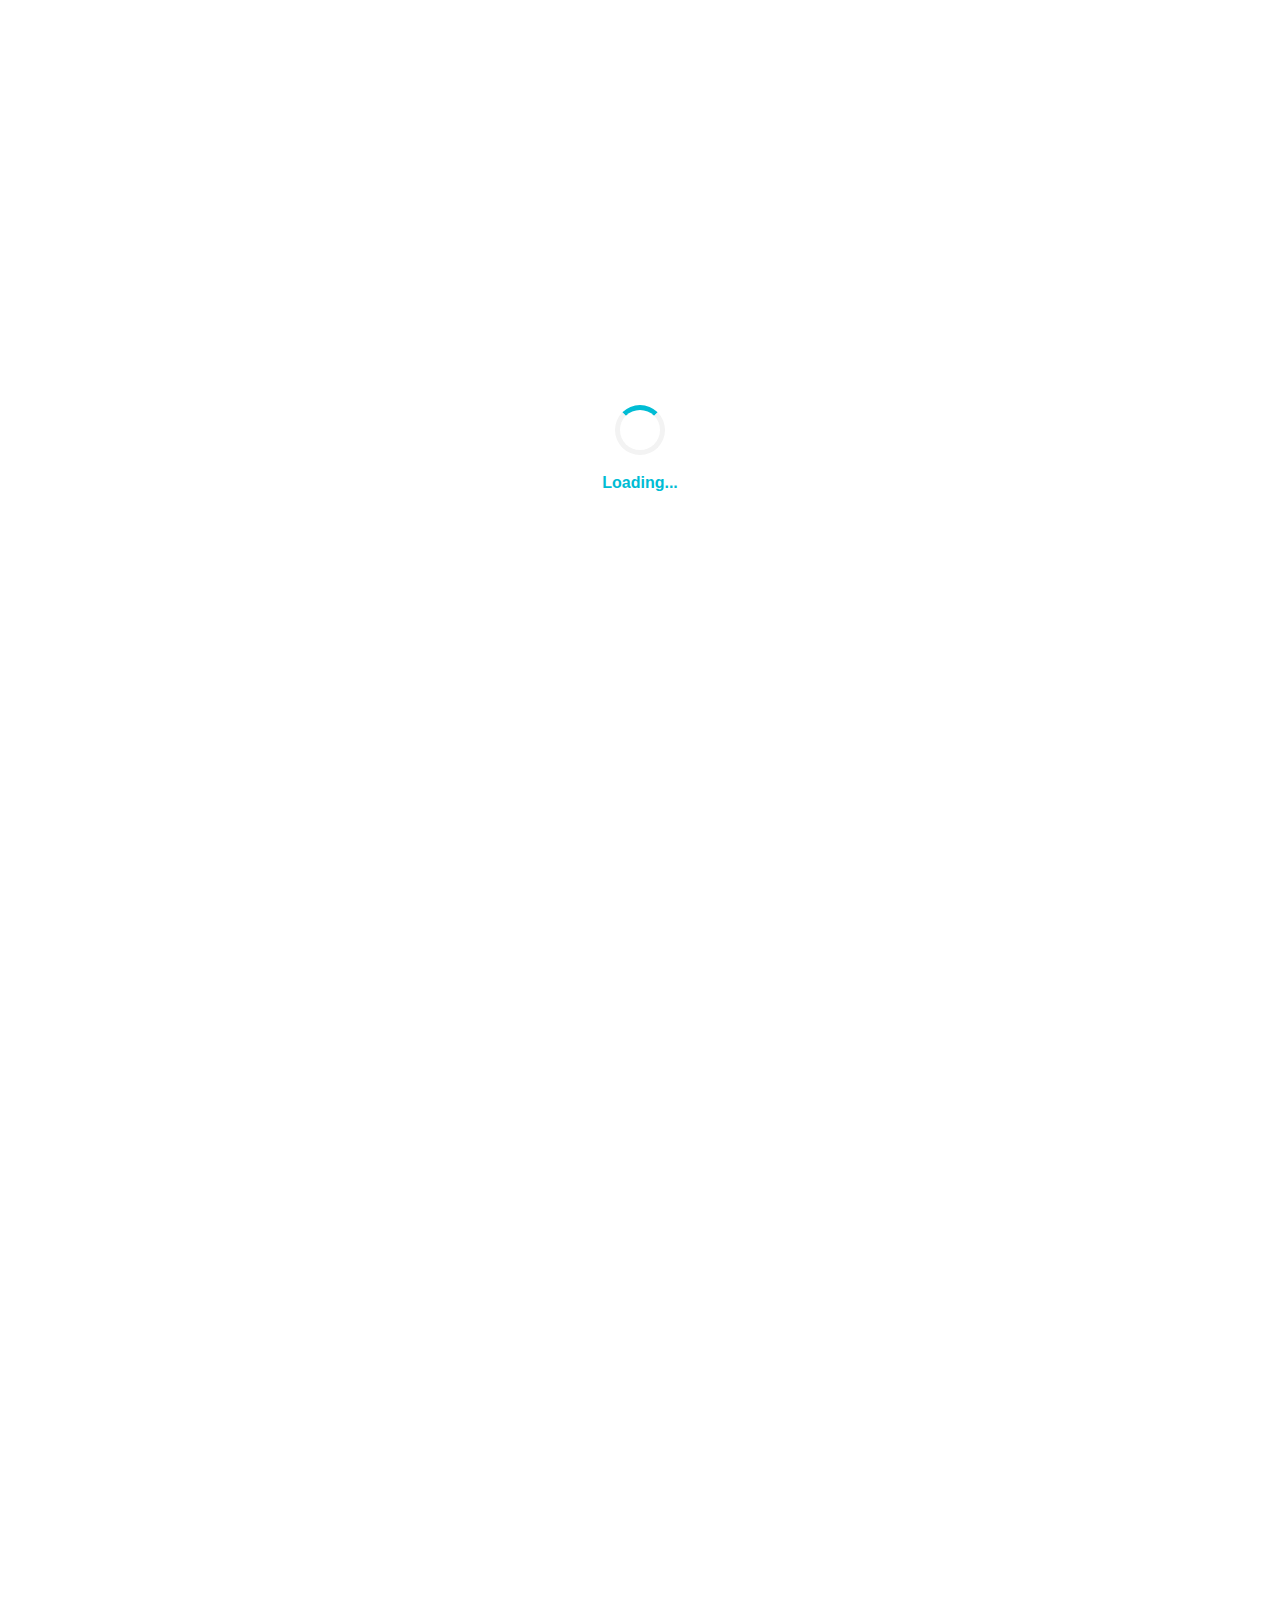
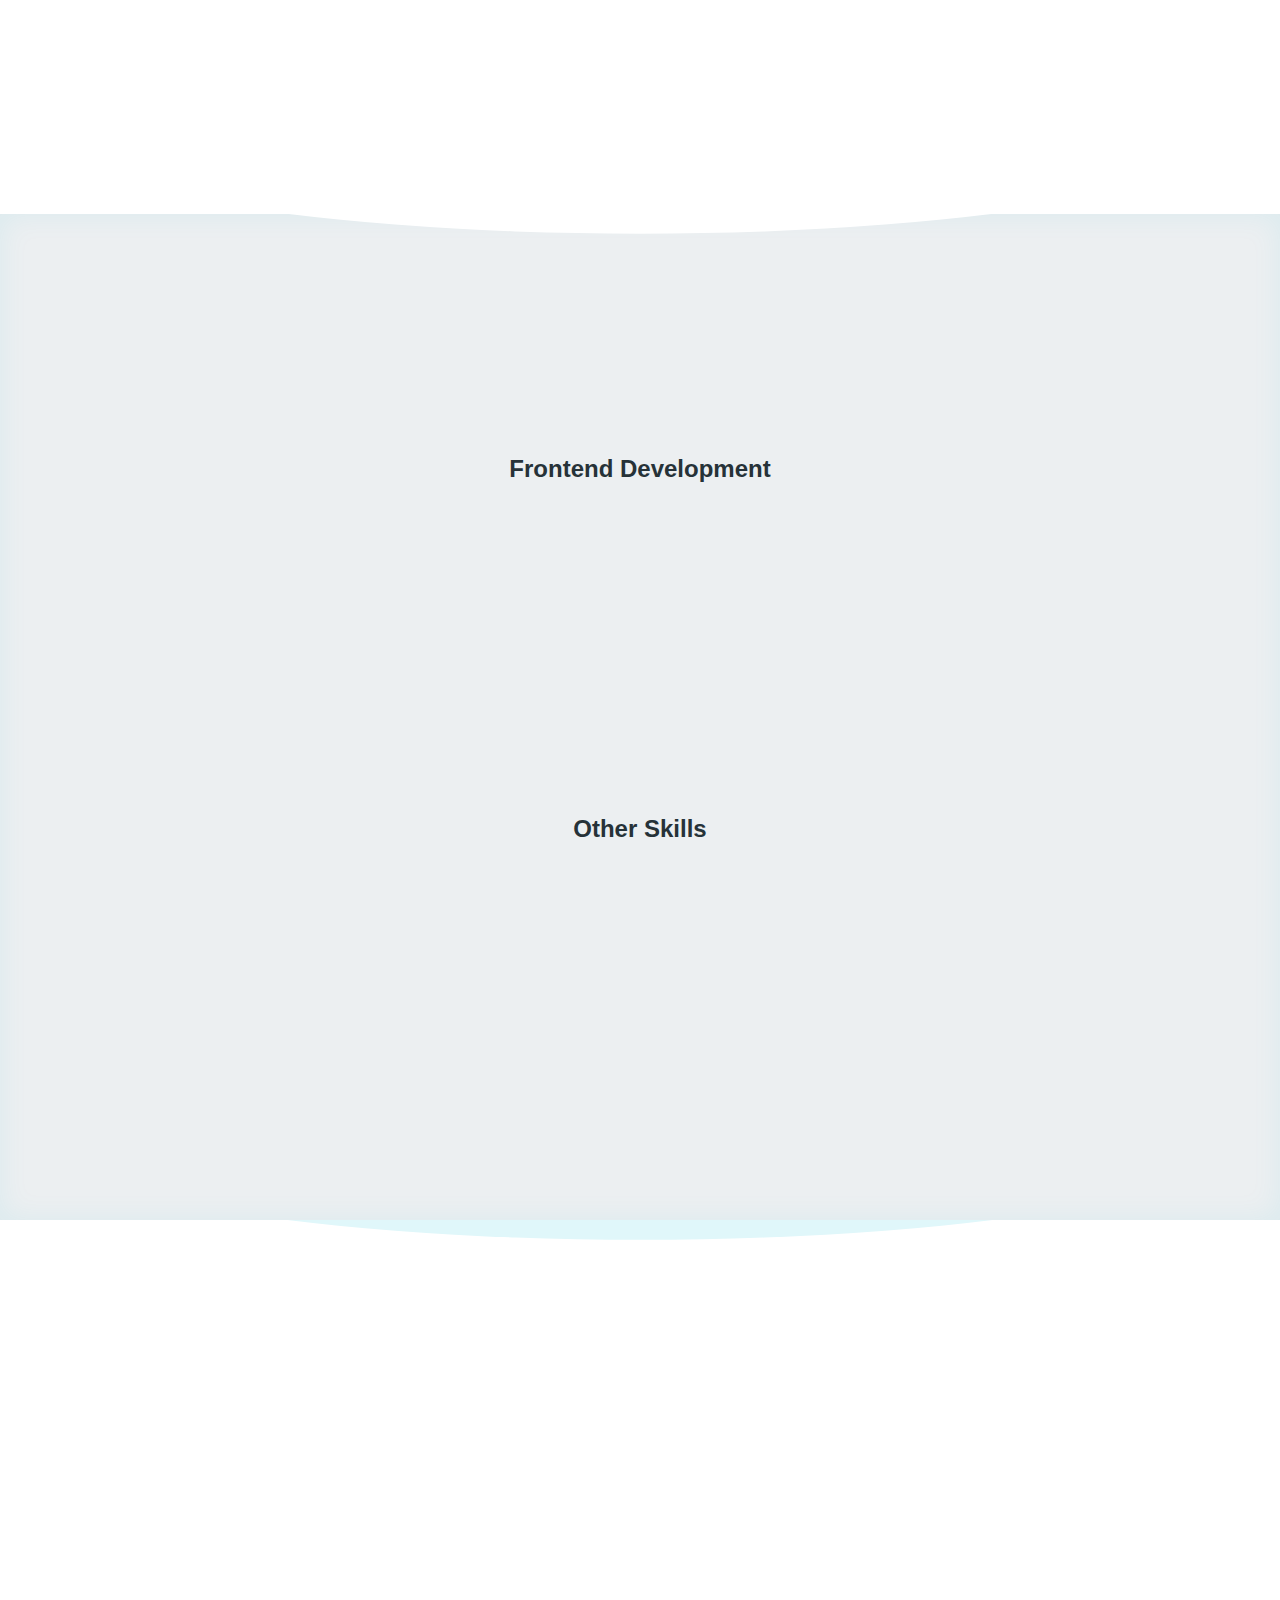
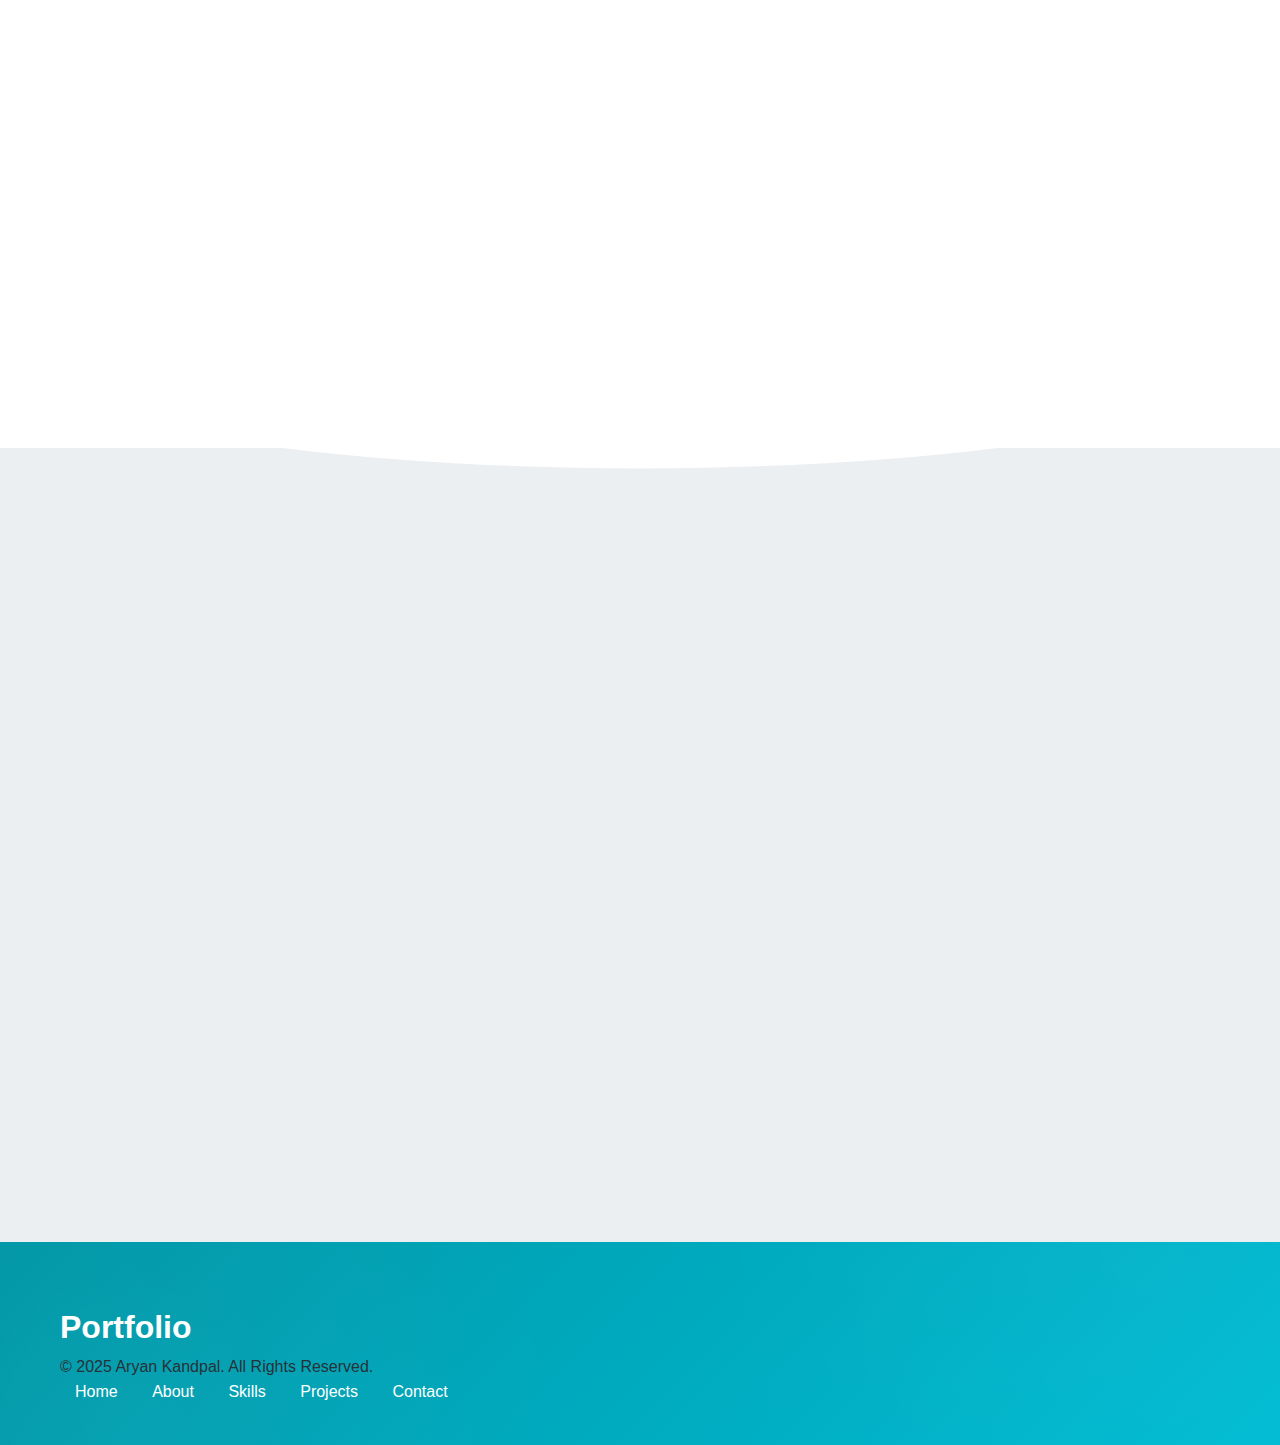
==== commit 3d2b11b2: "update" ====
--- a/index.html
+++ b/index.html
@@ -3,7 +3,12 @@
 
 <head>
     <meta charset="UTF-8">
-    <meta name="viewport" content="width=device-width, initial-scale=1.0">
+    <meta name="viewport" content="width=device-width, initial-scale=1.0, maximum-scale=1.0, user-scalable=no">
+    <meta http-equiv="X-UA-Compatible" content="IE=edge">
+    <meta name="description" content="Professional portfolio showcasing my projects and skills">
+    <meta name="theme-color" content="#00BCD4">
+    <meta name="apple-mobile-web-app-capable" content="yes">
+    <meta name="apple-mobile-web-app-status-bar-style" content="black-translucent">
     <title>Aryan Kandpal | Portfolio</title>
     <link rel="stylesheet" href="styles.css">
     <link rel="stylesheet" href="https://cdnjs.cloudflare.com/ajax/libs/font-awesome/6.4.0/css/all.min.css">
@@ -22,7 +27,11 @@
             justify-content: center;
             align-items: center;
             z-index: 9999;
-            transition: opacity 0.5s ease, visibility 0.5s ease;
+            transition: opacity 0.5s ease, visibility 0.5s ease, background-color 0.5s ease;
+        }
+
+        [data-theme="dark"] .preloader {
+            background-color: #121212;
         }
 
         .preloader.fade-out {
@@ -37,6 +46,12 @@
             border-top: 5px solid #00BCD4;
             border-radius: 50%;
             animation: spin 1s linear infinite;
+            transition: border-color 0.5s ease;
+        }
+
+        [data-theme="dark"] .loader {
+            border-color: #212121;
+            border-top-color: #00e5ff;
         }
 
         @keyframes spin {
@@ -102,7 +117,30 @@
                     <li><a href="#skills">Skills</a></li>
                     <li><a href="#projects">Projects</a></li>
                     <li><a href="#contact">Contact</a></li>
+                    <!-- Add theme switch for mobile menu -->
+                    <li class="theme-switch-mobile-container">
+                        <div class="theme-switch-mobile">
+                            <label class="theme-switch" for="checkbox-mobile" title="Toggle dark/light mode">
+                                <input type="checkbox" id="checkbox-mobile" />
+                                <div class="slider">
+                                    <i class="fas fa-sun icon sun-icon"></i>
+                                    <i class="fas fa-moon icon moon-icon"></i>
+                                </div>
+                            </label>
+                            <span class="theme-label"></span>
+                        </div>
+                    </li>
                 </ul>
+                <div class="theme-switch-wrapper">
+                    <label class="theme-switch" for="checkbox" title="Toggle dark/light mode">
+                        <input type="checkbox" id="checkbox" />
+                        <div class="slider">
+                            <i class="fas fa-sun icon sun-icon"></i>
+                            <i class="fas fa-moon icon moon-icon"></i>
+                        </div>
+                    </label>
+                    <span class="theme-label"></span>
+                </div>
                 <div class="hamburger">
                     <span></span>
                     <span></span>
@@ -120,7 +158,8 @@
                     <h1>Hi, I'm Aryan Kandpal</h1>
                 </span>
                 <h2>Web Developer</h2>
-                <p>Transforming ideas into powerful, scalable, and visually stunning web solutions with a passion for problem-solving.</p>
+                <p>Transforming ideas into powerful, scalable, and visually stunning web solutions with a passion for
+                    problem-solving.</p>
                 <div class="cta-buttons">
                     <a href="#projects" class="btn primary-btn">View My Work</a>
                     <a href="#contact" class="btn secondary-btn">Contact Me</a>
@@ -153,7 +192,7 @@
                 </div>
                 <div class="about-text">
                     <h3>Who am I?</h3>
-                    <p>I'm a passionate Web Developer from Haldwani, Uttarakhand, with a strong interest in building
+                    <p>I'm a passionate Web Developer with a strong interest in building
                         modern, responsive, and user-friendly web applications.</p>
                     <p>My journey in web development started with my curiosity about how websites work. Over time, I
                         have honed my skills in front-end and back-end development, working with technologies like HTML,
--- a/styles.css
+++ b/styles.css
@@ -1,1205 +1,2681 @@
 /* General Styles */
 :root {
-    --primary-color: #00bcd4;
-    --primary-light: #b2ebf2;
-    --primary-dark: #0097a7;
-    --secondary-color: #607d8b;
-    --dark-color: #263238;
-    --light-color: #eceff1;
-    --body-color: #e0f7fa;
-    --text-color: #263238;
-    --border-color: #cfd8dc;
-    --accent-color: #00e5ff;
-    --gradient-1: linear-gradient(135deg, #00bcd4 0%, #00e5ff 100%);
-    --gradient-2: linear-gradient(135deg, #0097a7 0%, #00bcd4 100%);
-    --transition: all 0.4s cubic-bezier(0.175, 0.885, 0.32, 1.275);
-    --box-shadow: 0 10px 30px rgba(0, 188, 212, 0.15);
-    --glow-shadow: 0 0 15px rgba(0, 229, 255, 0.5);
-  }
-  
-  @keyframes gradientBG {
-    0% {
-      background-position: 0% 50%;
-    }
-    50% {
-      background-position: 100% 50%;
-    }
-    100% {
-      background-position: 0% 50%;
-    }
-  }
-  
-  /* Add floating animation */
-  @keyframes float {
-    0% {
-      transform: translateY(0px);
-    }
-    50% {
-      transform: translateY(-20px);
-    }
-    100% {
-      transform: translateY(0px);
-    }
-  }
-  
-  /* Add pulse animation */
-  @keyframes pulse {
-    0% {
-      transform: scale(1);
-      box-shadow: var(--box-shadow);
-    }
-    50% {
-      transform: scale(1.05);
-      box-shadow: var(--glow-shadow);
-    }
-    100% {
-      transform: scale(1);
-      box-shadow: var(--box-shadow);
-    }
-  }
-  
-  /* Add typing animation */
-  @keyframes typing {
-    from {
-      width: 0;
-    }
-    to {
-      width: 100%;
-    }
-  }
-  
-  @keyframes blink {
-    50% {
-      border-color: transparent;
-    }
-  }
-  
-  /* Add shine effect */
-  @keyframes shine {
-    0% {
-      background-position: -100% 0;
-    }
-    100% {
-      background-position: 200% 0;
-    }
-  }
-  
-  * {
-    margin: 0;
-    padding: 0;
-    box-sizing: border-box;
-  }
-  
-  html {
-    scroll-behavior: smooth;
-  }
-  
-  body {
-    font-family: "Segoe UI", Tahoma, Geneva, Verdana, sans-serif;
-    line-height: 1.6;
-    color: var(--text-color);
-    background-color: var(--body-color);
-    overflow-x: hidden;
-  }
-  
-  a {
-    text-decoration: none;
-    color: var(--dark-color);
-  }
-  
-  ul {
-    list-style: none;
-  }
-  
-  img {
+  --primary-color: #00bcd4;
+  --primary-light: #b2ebf2;
+  --primary-dark: #0097a7;
+  --secondary-color: #607d8b;
+  --dark-color: #263238;
+  --light-color: #eceff1;
+  --body-color: #e0f7fa;
+  --text-color: #263238;
+  --border-color: #cfd8dc;
+  --accent-color: #00e5ff;
+  --gradient-1: linear-gradient(135deg, #00bcd4 0%, #00e5ff 100%);
+  --gradient-2: linear-gradient(135deg, #0097a7 0%, #00bcd4 100%);
+  --transition: all 0.4s cubic-bezier(0.175, 0.885, 0.32, 1.275);
+  --box-shadow: 0 10px 30px rgba(0, 188, 212, 0.15);
+  --glow-shadow: 0 0 15px rgba(0, 229, 255, 0.5);
+  --card-bg: #ffffff;
+  --header-bg: rgba(255, 255, 255, 0.95);
+  --section-bg: #ffffff;
+  --input-bg: #f5f5f5;
+  --nav-hover: #00bcd4;
+  --card-shadow: 5px 5px 15px rgba(0, 0, 0, 0.05), -5px -5px 15px rgba(255, 255, 255, 0.8);
+  --particle-color: rgba(0, 188, 212, 0.2);
+  --particle-shadow: none;
+}
+
+/* Dark Mode Variables */
+[data-theme="dark"] {
+  --primary-color: #00e5ff;
+  --primary-light: #80deea;
+  --primary-dark: #00b8d4;
+  --secondary-color: #90a4ae;
+  --dark-color: #eceff1;
+  --light-color: #263238;
+  --body-color: #121212;
+  --text-color: #eceff1;
+  --border-color: #37474f;
+  --accent-color: #64ffda;
+  --gradient-1: linear-gradient(135deg, #00838f 0%, #00e5ff 100%);
+  --gradient-2: linear-gradient(135deg, #006064 0%, #00bcd4 100%);
+  --box-shadow: 0 10px 30px rgba(0, 0, 0, 0.5);
+  --glow-shadow: 0 0 15px rgba(0, 229, 255, 0.3);
+  --card-bg: #1e1e1e;
+  --header-bg: rgba(18, 18, 18, 0.95);
+  --section-bg: #181818;
+  --input-bg: #2a2a2a;
+  --nav-hover: #64ffda;
+  --card-shadow: 5px 5px 15px rgba(0, 0, 0, 0.4), -5px -5px 15px rgba(40, 40, 40, 0.1);
+  --particle-color: rgba(100, 255, 218, 0.4);
+  --particle-shadow: 0 0 10px rgba(100, 255, 218, 0.2);
+}
+
+@keyframes gradientBG {
+  0% {
+    background-position: 0% 50%;
+  }
+  50% {
+    background-position: 100% 50%;
+  }
+  100% {
+    background-position: 0% 50%;
+  }
+}
+
+/* Add floating animation */
+@keyframes float {
+  0% {
+    transform: translateY(0px);
+  }
+  50% {
+    transform: translateY(-20px);
+  }
+  100% {
+    transform: translateY(0px);
+  }
+}
+
+/* Add pulse animation */
+@keyframes pulse {
+  0% {
+    transform: scale(1);
+    box-shadow: var(--box-shadow);
+  }
+  50% {
+    transform: scale(1.05);
+    box-shadow: var(--glow-shadow);
+  }
+  100% {
+    transform: scale(1);
+    box-shadow: var(--box-shadow);
+  }
+}
+
+/* Add typing animation */
+@keyframes typing {
+  from {
+    width: 0;
+  }
+  to {
+    width: 100%;
+  }
+}
+
+@keyframes blink {
+  50% {
+    border-color: transparent;
+  }
+}
+
+/* Add shine effect */
+@keyframes shine {
+  0% {
+    background-position: -100% 0;
+  }
+  100% {
+    background-position: 200% 0;
+  }
+}
+
+* {
+  margin: 0;
+  padding: 0;
+  box-sizing: border-box;
+}
+
+html {
+  scroll-behavior: smooth;
+}
+
+body {
+  font-family: "Segoe UI", Tahoma, Geneva, Verdana, sans-serif;
+  line-height: 1.6;
+  color: var(--text-color);
+  background-color: var(--body-color);
+  overflow-x: hidden;
+  transition: all 0.3s ease;
+}
+
+a {
+  text-decoration: none;
+  color: var(--dark-color);
+}
+
+ul {
+  list-style: none;
+}
+
+img {
+  max-width: 100%;
+  height: auto;
+}
+
+.container {
+  max-width: 1200px;
+  margin: 0 auto;
+  padding: 0 20px;
+  position: relative;
+  z-index: 2;
+  transition: all 0.5s cubic-bezier(0.23, 1, 0.32, 1);
+}
+
+section {
+  padding: 100px 0;
+}
+
+.section-header {
+  text-align: center;
+  margin-bottom: 60px;
+}
+
+.section-header h2 {
+  font-size: 36px;
+  margin-bottom: 15px;
+  color: var(--dark-color);
+  transition: color 0.3s ease;
+}
+
+.underline {
+  width: 80px;
+  height: 4px;
+  background-color: var(--primary-color);
+  margin: 0 auto;
+}
+
+.btn {
+  display: inline-block;
+  padding: 14px 32px;
+  border-radius: 50px;
+  font-weight: 600;
+  transition: var(--transition);
+  cursor: pointer;
+  border: none;
+  text-align: center;
+  position: relative;
+  overflow: hidden;
+  z-index: 1;
+}
+
+.primary-btn {
+  background: var(--gradient-1);
+  color: white;
+  box-shadow: var(--box-shadow);
+}
+
+.primary-btn:hover {
+  transform: translateY(-5px) scale(1.05);
+  box-shadow: 0 15px 30px rgba(0, 188, 212, 0.3);
+}
+
+.primary-btn::before {
+  content: "";
+  position: absolute;
+  top: 0;
+  left: -100%;
+  width: 100%;
+  height: 100%;
+  background: linear-gradient(90deg, transparent, rgba(255, 255, 255, 0.2), transparent);
+  transition: 0.5s;
+  z-index: -1;
+}
+
+.primary-btn:hover::before {
+  left: 100%;
+  animation: shine 1.5s infinite;
+}
+
+.secondary-btn {
+  background-color: transparent;
+  color: var(--dark-color);
+  border: 2px solid var(--primary-color);
+  position: relative;
+  z-index: 1;
+  overflow: hidden;
+  transition: all 0.3s ease;
+}
+
+.secondary-btn::before {
+  content: "";
+  position: absolute;
+  top: 0;
+  left: 0;
+  width: 0%;
+  height: 100%;
+  background: var(--gradient-1);
+  transition: 0.5s;
+  z-index: -1;
+}
+
+.secondary-btn:hover {
+  color: white;
+  transform: translateY(-5px);
+  box-shadow: var(--box-shadow);
+}
+
+.secondary-btn:hover::before {
+  width: 100%;
+}
+
+.highlight {
+  color: var(--primary-color);
+}
+
+/* Header */
+header {
+  position: fixed;
+  top: 0;
+  left: 0;
+  width: 100%;
+  background: var(--header-bg);
+  backdrop-filter: blur(10px);
+  box-shadow: 0 5px 20px rgba(0, 188, 212, 0.1);
+  z-index: 1000;
+  padding: 15px 0;
+  transition: var(--transition);
+}
+
+header .container {
+  display: flex;
+  justify-content: space-between;
+  align-items: center;
+}
+
+.logo a {
+  font-size: 28px;
+  font-weight: 700;
+  color: var(--primary-color);
+  position: relative;
+  text-shadow: 0 2px 4px rgba(0, 188, 212, 0.1);
+  transition: all 0.4s ease;
+}
+
+.logo a::after {
+  content: "";
+  position: absolute;
+  bottom: -5px;
+  left: 0;
+  width: 100%;
+  height: 2px;
+  background: var(--gradient-1);
+  transform: scaleX(0);
+  transform-origin: right;
+  transition: transform 0.5s;
+}
+
+.logo a:hover::after {
+  transform: scaleX(1);
+  transform-origin: left;
+}
+
+nav {
+  display: flex;
+  align-items: center;
+}
+
+.nav-links {
+  display: flex;
+}
+
+.nav-links li {
+  margin-left: 30px;
+}
+
+.nav-links a {
+  font-weight: 500;
+  transition: var(--transition);
+  position: relative;
+  color: var(--dark-color);
+  padding: 5px 0;
+}
+
+.nav-links a:hover,
+.nav-links a.active {
+  color: var(--primary-color);
+  transform: translateY(-2px);
+}
+
+.nav-links a::after {
+  content: "";
+  position: absolute;
+  bottom: -5px;
+  left: 0;
+  width: 0;
+  height: 2px;
+  background: var(--gradient-1);
+  transition: width 0.3s ease;
+  border-radius: 2px;
+  box-shadow: 0 0 5px rgba(0, 188, 212, 0.2);
+}
+
+.nav-links a:hover::after,
+.nav-links a.active::after {
+  width: 100%;
+}
+
+.hamburger {
+  display: none;
+  cursor: pointer;
+}
+
+.hamburger span {
+  display: block;
+  width: 25px;
+  height: 3px;
+  background-color: var(--dark-color);
+  margin: 5px 0;
+  transition: var(--transition);
+}
+
+/* Hero Section */
+.hero {
+  padding-top: 180px;
+  padding-bottom: 100px;
+  background: linear-gradient(135deg, #e0f7fa 0%, #b2ebf2 100%);
+  background-size: 200% 200%;
+  animation: gradientBG 15s ease infinite;
+  position: relative;
+  overflow: hidden;
+}
+
+.hero::before {
+  content: "";
+  position: absolute;
+  top: 0;
+  left: 0;
+  width: 100%;
+  height: 100%;
+  background: url("data:image/svg+xml,%3Csvg width='100' height='100' viewBox='0 0 100 100' xmlns='http://www.w3.org/2000/svg'%3E%3Cpath d='M11 18c3.866 0 7-3.134 7-7s-3.134-7-7-7-7 3.134-7 7 3.134 7 7 7zm48 25c3.866 0 7-3.134 7-7s-3.134-7-7-7-7 3.134-7 7 3.134 7 7 7zm-43-7c1.657 0 3-1.343 3-3s-1.343-3-3-3-3 1.343-3 3 1.343 3 3 3zm63 31c1.657 0 3-1.343 3-3s-1.343-3-3-3-3 1.343-3 3 1.343 3 3 3zM34 90c1.657 0 3-1.343 3-3s-1.343-3-3-3-3 1.343-3 3 1.343 3 3 3zm56-76c1.657 0 3-1.343 3-3s-1.343-3-3-3-3 1.343-3 3 1.343 3 3 3zM12 86c2.21 0 4-1.79 4-4s-1.79-4-4-4-4 1.79-4 4 1.79 4 4 4zm28-65c2.21 0 4-1.79 4-4s-1.79-4-4-4-4 1.79-4 4 1.79 4 4 4zm23-11c2.76 0 5-2.24 5-5s-2.24-5-5-5-5 2.24-5 5 2.24 5 5 5zm-6 60c2.21 0 4-1.79 4-4s-1.79-4-4-4-4 1.79-4 4 1.79 4 4 4zm29 22c2.76 0 5-2.24 5-5s-2.24-5-5-5-5 2.24-5 5 2.24 5 5 5zM32 63c2.76 0 5-2.24 5-5s-2.24-5-5-5-5 2.24-5 5 2.24 5 5 5zm57-13c2.76 0 5-2.24 5-5s-2.24-5-5-5-5 2.24-5 5 2.24 5 5 5zm-9-21c1.105 0 2-.895 2-2s-.895-2-2-2-2 .895-2 2 .895 2 2 2zM60 91c1.105 0 2-.895 2-2s-.895-2-2-2-2 .895-2 2 .895 2 2 2zM35 41c1.105 0 2-.895 2-2s-.895-2-2-2-2 .895-2 2 .895 2 2 2zM12 60c1.105 0 2-.895 2-2s-.895-2-2-2-2 .895-2 2 .895 2 2 2z' fill='%2300BCD4' fill-opacity='0.1' fill-rule='evenodd'/%3E%3C/svg%3E");
+  opacity: 0.5;
+  z-index: 1;
+}
+
+.hero .container {
+  display: flex;
+  align-items: center;
+  position: relative;
+  z-index: 2;
+}
+
+.hero-content {
+  flex: 1;
+  max-width: 600px;
+}
+
+.hero-content h1 {
+  font-size: 48px;
+  margin-bottom: 15px;
+  color: var(--dark-color);
+  position: relative;
+  display: inline-block;
+}
+
+.hero-content h1 .highlight {
+  color: var(--primary-dark);
+  position: relative;
+}
+
+.hero-content h2 {
+  font-size: 24px;
+  color: var(--secondary-color);
+  margin-bottom: 20px;
+  overflow: hidden;
+  white-space: nowrap;
+  border-right: 3px solid var(--primary-color);
+  animation: typing 3.5s steps(30, end), blink 0.75s step-end infinite;
+  width: fit-content;
+  text-shadow: 0 1px 2px rgba(0, 0, 0, 0.05);
+}
+
+.hero-content p {
+  font-size: 18px;
+  margin-bottom: 30px;
+  color: var(--secondary-color);
+}
+
+.cta-buttons {
+  display: flex;
+  gap: 15px;
+  margin-bottom: 30px;
+}
+
+.social-links {
+  display: flex;
+  gap: 15px;
+}
+
+.social-links a {
+  display: flex;
+  align-items: center;
+  justify-content: center;
+  width: 45px;
+  height: 45px;
+  border-radius: 50%;
+  background: white;
+  box-shadow: 5px 5px 10px rgba(0, 0, 0, 0.05), 
+              -5px -5px 10px rgba(255, 255, 255, 0.8);
+  position: relative;
+  overflow: hidden;
+  color: var(--dark-color);
+  transition: all 0.5s cubic-bezier(0.23, 1, 0.32, 1);
+  border: 1px solid rgba(0, 188, 212, 0.05);
+}
+
+.social-links a i {
+  font-size: 20px;
+  z-index: 2;
+  transition: all 0.5s cubic-bezier(0.23, 1, 0.32, 1);
+}
+
+[data-theme="dark"] .social-links a {
+  background: var(--card-bg);
+  color: var(--primary-color);
+  box-shadow: 0 5px 15px rgba(0, 0, 0, 0.3);
+}
+
+/* Social icons special effects in dark mode */
+@keyframes iconGlow {
+  0%, 100% {
+    box-shadow: 0 5px 15px rgba(0, 229, 255, 0.3);
+  }
+  50% {
+    box-shadow: 0 5px 25px rgba(0, 229, 255, 0.6);
+  }
+}
+
+[data-theme="dark"] .social-links a:hover {
+  background: var(--primary-color);
+  color: var(--card-bg);
+  box-shadow: 0 5px 20px rgba(0, 229, 255, 0.4);
+  transform: translateY(-5px);
+  animation: iconGlow 2s infinite;
+}
+
+[data-theme="dark"] .social-links a:hover i {
+  transform: scale(1.2);
+}
+
+/* Social links - Light Mode */
+.social-links a::before {
+  content: "";
+  position: absolute;
+  top: 0;
+  left: 0;
+  width: 100%;
+  height: 100%;
+  background: var(--gradient-1);
+  opacity: 0;
+  transition: all 0.5s cubic-bezier(0.23, 1, 0.32, 1);
+  z-index: 1;
+}
+
+.social-links a:hover {
+  transform: translateY(-5px);
+  box-shadow: 8px 8px 15px rgba(0, 0, 0, 0.1), 
+              -8px -8px 15px rgba(255, 255, 255, 0.9);
+  animation: softGlow 2s infinite;
+}
+
+.social-links a:hover::before {
+  opacity: 1;
+}
+
+.social-links a:hover i {
+  color: white;
+  transform: scale(1.2);
+}
+
+.hero-image {
+  flex: 1;
+  text-align: center;
+  animation: float 6s ease-in-out infinite;
+}
+
+.hero-image img {
+  max-width: 100%;
+  border-radius: 20px;
+  box-shadow: var(--box-shadow);
+  transition: var(--transition);
+  transform: perspective(1000px) rotateY(0deg);
+}
+
+.hero-image:hover img {
+  transform: perspective(1000px) rotateY(10deg);
+  box-shadow: -20px 20px 30px rgba(0, 188, 212, 0.2);
+}
+
+/* About Section */
+.about {
+  background-color: white;
+  position: relative;
+  overflow: hidden;
+}
+
+.about::before {
+  content: "";
+  position: absolute;
+  top: -100px;
+  left: 0;
+  width: 100%;
+  height: 200px;
+  background: var(--body-color);
+  clip-path: ellipse(50% 60% at 50% 0%);
+}
+
+.about-content {
+  display: flex;
+  align-items: center;
+  gap: 50px;
+  position: relative;
+  z-index: 1;
+}
+
+.about-image {
+  flex: 1;
+  position: relative;
+}
+
+/* .about-image::before {
+  content: "";
+  position: absolute;
+  top: -20px;
+  left: -20px;
+  width: 100%;
+  height: 100%;
+  border: 3px solid var(--primary-color);
+  border-radius: 20px;
+  z-index: -1;
+  animation: pulse 4s infinite;
+}
+ */
+.about-image img {
+  border-radius: 20px;
+  box-shadow: 10px 10px 20px rgba(0, 0, 0, 0.1), 
+              -10px -10px 20px rgba(84, 174, 199, 0.8);
+  transition: var(--transition);
+  border: 1px solid rgba(0, 188, 212, 0.05);
+}
+
+.about-image:hover img {
+  transform: scale(1.03);
+  box-shadow: 15px 15px 30px rgba(0, 0, 0, 0.15), 
+              -15px -15px 30px rgba(84, 174, 199, 0.8);
+}
+
+.about-text {
+  flex: 1;
+}
+
+.about-text h3 {
+  font-size: 32px;
+  margin-bottom: 20px;
+  background: linear-gradient(to right, var(--primary-dark), var(--primary-color));
+  -webkit-background-clip: text;
+  background-clip: text;
+  color: transparent;
+  position: relative;
+  display: inline-block;
+  text-shadow: 0 2px 5px rgba(0, 0, 0, 0.05);
+}
+
+.about-text h3::after {
+  content: "";
+  position: absolute;
+  bottom: -10px;
+  left: 0;
+  width: 50px;
+  height: 3px;
+  background: var(--gradient-1);
+}
+
+.about-text p {
+  margin-bottom: 20px;
+  color: var(--secondary-color);
+}
+
+.personal-info {
+  display: grid;
+  grid-template-columns: repeat(2, 1fr);
+  gap: 20px;
+  margin-bottom: 30px;
+}
+
+.info-item {
+  display: flex;
+  flex-direction: column;
+  background: white;
+  padding: 15px;
+  border-radius: 10px;
+  box-shadow: 0 5px 15px rgba(0, 0, 0, 0.05);
+  transition: var(--transition);
+}
+
+.info-item:hover {
+  transform: translateY(-5px);
+  box-shadow: var(--box-shadow);
+}
+
+.info-title {
+  font-weight: 600;
+  color: var(--primary-color);
+}
+
+.info-value {
+  color: var(--secondary-color);
+}
+
+/* Skills Section */
+.skills {
+  background-color: var(--light-color);
+  position: relative;
+  overflow: hidden;
+  box-shadow: inset 0 0 30px rgba(0, 188, 212, 0.08);
+}
+
+.skills::before {
+  content: "";
+  position: absolute;
+  top: -100px;
+  left: 0;
+  width: 100%;
+  height: 200px;
+  background: white;
+  clip-path: ellipse(50% 60% at 50% 0%);
+}
+
+.skills-content {
+  display: flex;
+  flex-direction: column;
+  gap: 50px;
+}
+
+.skill-category h3 {
+  font-size: 24px;
+  margin-bottom: 30px;
+  color: var(--dark-color);
+  text-align: center;
+  animation: softTextGlow 4s infinite ease-in-out;
+}
+
+.skills-grid {
+  display: grid;
+  grid-template-columns: repeat(4, 1fr);
+  gap: 30px;
+}
+
+.skill-item {
+  background: white;
+  padding: 30px;
+  border-radius: 15px;
+  text-align: center;
+  transition: var(--transition);
+  box-shadow: 0 5px 15px rgba(0, 0, 0, 0.05);
+  position: relative;
+  z-index: 1;
+  overflow: hidden;
+}
+
+.skill-item::before {
+  content: "";
+  position: absolute;
+  top: 0;
+  left: 0;
+  width: 100%;
+  height: 100%;
+  background: var(--gradient-1);
+  opacity: 0;
+  transition: var(--transition);
+  z-index: -1;
+}
+
+.skill-item:hover {
+  transform: translateY(-15px) scale(1.03);
+  box-shadow: var(--box-shadow);
+}
+
+.skill-item:hover::before {
+  opacity: 0.05;
+}
+
+.skill-icon {
+  font-size: 45px;
+  color: var(--primary-color);
+  margin-bottom: 20px;
+  transition: var(--transition);
+  animation: softTextGlow 2s infinite ease-in-out;
+}
+
+.skill-item:hover .skill-icon {
+  transform: scale(1.2);
+  color: var(--primary-dark);
+}
+
+.skill-item h4 {
+  font-size: 18px;
+  margin-bottom: 15px;
+  color: var(--dark-color);
+}
+
+.skill-progress {
+  height: 10px;
+  background-color: var(--light-color);
+  border-radius: 10px;
+  margin-bottom: 10px;
+  overflow: hidden;
+  position: relative;
+  box-shadow: inset 0 1px 3px rgba(0, 0, 0, 0.1);
+}
+
+.progress-bar {
+  height: 100%;
+  background: var(--gradient-1);
+  border-radius: 10px;
+  position: relative;
+  width: 0;
+  transition: width 1.5s ease-in-out;
+  box-shadow: 0 0 5px rgba(0, 188, 212, 0.2);
+}
+
+.skill-percentage {
+  font-weight: 600;
+  color: var(--primary-color);
+}
+
+/* Projects Section */
+.projects {
+  background-color: white;
+  position: relative;
+  overflow: hidden;
+}
+
+.projects::before {
+  content: "";
+  position: absolute;
+  top: -100px;
+  left: 0;
+  width: 100%;
+  height: 200px;
+  background: var(--body-color);
+  clip-path: ellipse(50% 60% at 50% 0%);
+}
+
+/* .project-filters {
+  display: flex;
+  justify-content: center;
+  gap: 15px;
+  margin-bottom: 40px;
+}
+ */
+.filter-btn {
+  padding: 10px 25px;
+  border-radius: 50px;
+  background-color: white;
+  border: none;
+  cursor: pointer;
+  font-weight: 500;
+  transition: var(--transition);
+  box-shadow: 0 5px 15px rgba(0, 0, 0, 0.05);
+}
+
+.filter-btn.active,
+.filter-btn:hover {
+  background: var(--gradient-1);
+  color: white;
+  box-shadow: var(--box-shadow);
+}
+
+.projects-grid {
+  display: grid;
+  grid-template-columns: repeat(3, 1fr);
+  gap: 30px;
+}
+
+.project-item {
+  background-color: white;
+  border-radius: 15px;
+  overflow: hidden;
+  box-shadow: 0 5px 15px rgba(0, 0, 0, 0.05);
+  transition: var(--transition);
+  transform: translateY(50px);
+  opacity: 0;
+}
+
+.project-item.show {
+  transform: translateY(0);
+  opacity: 1;
+}
+
+.project-item:hover {
+  transform: translateY(-10px) scale(1.02);
+  box-shadow: var(--box-shadow);
+}
+
+.project-img {
+  position: relative;
+  overflow: hidden;
+}
+
+.project-img img {
+  width: 100%;
+  height: 250px;
+  object-fit: cover;
+  transition: var(--transition);
+}
+
+.project-item:hover .project-img img {
+  transform: scale(1.1);
+}
+
+.project-overlay {
+  position: absolute;
+  top: 0;
+  left: 0;
+  width: 100%;
+  height: 100%;
+  background: linear-gradient(135deg, rgba(0, 188, 212, 0.9) 0%, rgba(0, 229, 255, 0.9) 100%);
+  display: flex;
+  align-items: center;
+  justify-content: center;
+  opacity: 0;
+  transition: var(--transition);
+}
+
+.project-item:hover .project-overlay {
+  opacity: 1;
+}
+
+.project-links {
+  display: flex;
+  gap: 15px;
+}
+
+.project-links a {
+  display: flex;
+  align-items: center;
+  justify-content: center;
+  width: 50px;
+  height: 50px;
+  border-radius: 50%;
+  background-color: white;
+  color: var(--primary-color);
+  transition: var(--transition);
+  transform: translateY(20px);
+  opacity: 0;
+}
+
+.project-item:hover .project-links a {
+  transform: translateY(0);
+  opacity: 1;
+}
+
+.project-links a:nth-child(1) {
+  transition-delay: 0.1s;
+}
+
+.project-links a:nth-child(2) {
+  transition-delay: 0.2s;
+}
+
+.project-links a:hover {
+  background-color: var(--dark-color);
+  color: white;
+  transform: scale(1.1);
+}
+
+.project-info {
+  padding: 25px;
+  position: relative;
+  z-index: 1;
+}
+
+.project-info::before {
+  content: "";
+  position: absolute;
+  top: 0;
+  left: 0;
+  width: 3px;
+  height: 0;
+  background: var(--gradient-1);
+  transition: var(--transition);
+  z-index: -1;
+}
+
+.project-item:hover .project-info::before {
+  height: 100%;
+}
+
+.project-info h3 {
+  font-size: 20px;
+  margin-bottom: 10px;
+  color: var(--dark-color);
+  transition: var(--transition);
+}
+
+.project-item:hover .project-info h3 {
+  transform: translateX(10px);
+}
+
+.project-info p {
+  color: var(--secondary-color);
+  margin-bottom: 15px;
+}
+
+.project-tags {
+  display: flex;
+  flex-wrap: wrap;
+  gap: 10px;
+}
+
+.project-tags span {
+  padding: 5px 15px;
+  background-color: rgba(255, 255, 255, 0.7);
+  border-radius: 50px;
+  font-size: 14px;
+  color: var(--secondary-color);
+  transition: var(--transition);
+  border: 1px solid rgba(0, 188, 212, 0.1);
+  box-shadow: 0 2px 5px rgba(0, 0, 0, 0.05);
+}
+
+.project-item:hover .project-tags span {
+  background-color: var(--primary-light);
+  color: var(--primary-dark);
+  box-shadow: 0 2px 8px rgba(0, 188, 212, 0.2);
+}
+
+/* Contact Section */
+.contact {
+  background-color: var(--light-color);
+  position: relative;
+  overflow: hidden;
+}
+
+.contact::before {
+  content: "";
+  position: absolute;
+  top: -100px;
+  left: 0;
+  width: 100%;
+  height: 200px;
+  background: white;
+  clip-path: ellipse(50% 60% at 50% 0%);
+}
+
+.contact-content {
+  display: flex;
+  gap: 50px;
+}
+
+.contact-info {
+  flex: 1;
+}
+
+.contact-info h3 {
+  font-size: 32px;
+  margin-bottom: 20px;
+  color: var(--dark-color);
+  position: relative;
+  display: inline-block;
+}
+
+.contact-info h3::after {
+  content: "";
+  position: absolute;
+  bottom: -10px;
+  left: 0;
+  width: 50px;
+  height: 3px;
+  background: var(--gradient-1);
+}
+
+.contact-info p {
+  color: var(--secondary-color);
+  margin-bottom: 30px;
+}
+
+.contact-details {
+  display: flex;
+  flex-direction: column;
+  gap: 25px;
+  margin-bottom: 30px;
+}
+
+.contact-item {
+  display: flex;
+  align-items: flex-start;
+  gap: 15px;
+  transition: var(--transition);
+}
+
+.contact-item:hover {
+  transform: translateX(10px);
+}
+
+.contact-icon {
+  display: flex;
+  align-items: center;
+  justify-content: center;
+  width: 60px;
+  height: 60px;
+  border-radius: 50%;
+  background: white;
+  color: var(--primary-color);
+  font-size: 22px;
+  box-shadow: 0 5px 15px rgba(0, 0, 0, 0.05);
+  transition: var(--transition);
+}
+
+.contact-item:hover .contact-icon {
+  background: var(--gradient-1);
+  color: white;
+  box-shadow: var(--box-shadow);
+}
+
+.contact-text h4 {
+  font-size: 18px;
+  margin-bottom: 5px;
+  color: var(--dark-color);
+}
+
+.contact-text p {
+  color: var(--secondary-color);
+  margin-bottom: 0;
+}
+
+.contact-form {
+  flex: 1;
+  background: linear-gradient(145deg, #ffffff, #f5f5f5);
+  padding: 40px;
+  border-radius: 15px;
+  box-shadow: var(--card-shadow);
+  transition: var(--transition);
+  position: relative;
+  z-index: 1;
+  border: 1px solid rgba(0, 188, 212, 0.05);
+}
+
+.contact-form:hover {
+  transform: translateY(-10px);
+  box-shadow: 8px 8px 20px rgba(0, 0, 0, 0.1), 
+              -8px -8px 20px rgba(255, 255, 255, 0.9);
+  animation: softGlow 2s infinite;
+}
+
+.form-group {
+  margin-bottom: 20px;
+}
+
+.form-group input,
+.form-group textarea {
+  width: 100%;
+  padding: 15px;
+  border: 1px solid var(--border-color);
+  border-radius: 10px;
+  font-family: inherit;
+  font-size: 16px;
+  transition: var(--transition);
+  background-color: var(--light-color);
+}
+
+.form-group input:focus,
+.form-group textarea:focus {
+  outline: none;
+  border-color: var(--primary-color);
+  box-shadow: 0 0 0 3px rgba(0, 188, 212, 0.1);
+  background-color: white;
+}
+
+/* Update footer */
+footer {
+  background: var(--gradient-2);
+  color: white;
+  padding: 60px 0 40px;
+  position: relative;
+  overflow: hidden;
+}
+
+footer::before {
+  content: "";
+  position: absolute;
+  top: 0;
+  left: 0;
+  width: 100%;
+  height: 100%;
+  background-image: 
+    radial-gradient(circle at 10% 90%, rgba(255, 255, 255, 0.05) 0%, transparent 40%),
+    radial-gradient(circle at 90% 10%, rgba(255, 255, 255, 0.05) 0%, transparent 40%);
+  z-index: 0;
+  opacity: 0.6;
+}
+
+.footer-logo a {
+  font-size: 32px;
+  font-weight: 700;
+  color: white;
+  position: relative;
+  display: inline-block;
+}
+
+.footer-logo a::after {
+  content: "";
+  position: absolute;
+  bottom: -5px;
+  left: 0;
+  width: 0;
+  height: 2px;
+  background: white;
+  transition: var(--transition);
+}
+
+.footer-logo a:hover::after {
+  width: 100%;
+}
+
+.footer-links a {
+  color: white;
+  transition: var(--transition);
+  position: relative;
+  padding: 5px 10px;
+  margin: 0 5px;
+}
+
+.footer-links a::after {
+  content: "";
+  position: absolute;
+  bottom: -5px;
+  left: 0;
+  width: 0;
+  height: 2px;
+  background: white;
+  transition: var(--transition);
+}
+
+.footer-links a:hover {
+  color: var(--primary-light);
+}
+
+.footer-links a:hover::after {
+  width: 100%;
+}
+
+/* Add responsive animations */
+@media (max-width: 1200px) {
+  .container {
+    max-width: 960px;
+  }
+  
+  .projects-grid {
+    grid-template-columns: repeat(2, 1fr);
+  }
+  
+  .skills-grid {
+    grid-template-columns: repeat(3, 1fr);
+  }
+}
+
+@media (max-width: 992px) {
+  .container {
+    max-width: 720px;
+  }
+  
+  .hero-content h1 {
+    font-size: 42px;
+  }
+  
+  .about-content {
+    flex-direction: column;
+    gap: 40px;
+  }
+  
+  .about-image {
+    order: -1;
+    margin: 0 auto;
+    max-width: 80%;
+  }
+  
+  .contact-content {
+    flex-direction: column;
+    gap: 50px;
+  }
+  
+  .contact-info, .contact-form {
+    width: 100%;
+  }
+}
+
+@media (max-width: 768px) {
+  /* General layout for mobile */
+  section {
+    padding: 80px 0;
+  }
+  
+  .container {
+    max-width: 540px;
+  }
+  
+  /* Hero section mobile styling */
+  .hero {
+    padding-top: 150px;
+  }
+  
+  .hero .container {
+    flex-direction: column;
+    text-align: center;
+    gap: 40px;
+  }
+  
+  .hero-content {
+    order: 1;
     max-width: 100%;
-    height: auto;
-  }
-  
-  .container {
-    max-width: 1200px;
+  }
+  
+  .hero-image {
     margin: 0 auto;
-    padding: 0 20px;
-  }
-  
-  section {
-    padding: 100px 0;
-  }
-  
-  .section-header {
-    text-align: center;
-    margin-bottom: 60px;
-  }
-  
-  .section-header h2 {
+    max-width: 80%;
+    order: 0;
+  }
+  
+  .cta-buttons {
+    justify-content: center;
+  }
+  
+  .social-links {
+    justify-content: center;
+  }
+  
+  .hero-content h1 {
     font-size: 36px;
-    margin-bottom: 15px;
-    color: var(--dark-color);
-  }
-  
-  .underline {
-    width: 80px;
-    height: 4px;
-    background-color: var(--primary-color);
-    margin: 0 auto;
-  }
-  
-  .btn {
-    display: inline-block;
-    padding: 14px 32px;
-    border-radius: 50px;
-    font-weight: 600;
-    transition: var(--transition);
-    cursor: pointer;
-    border: none;
-    text-align: center;
-    position: relative;
-    overflow: hidden;
-    z-index: 1;
-  }
-  
-  .primary-btn {
-    background: var(--gradient-1);
-    color: white;
-    box-shadow: var(--box-shadow);
-  }
-  
-  .primary-btn:hover {
-    transform: translateY(-5px) scale(1.05);
-    box-shadow: 0 15px 30px rgba(0, 188, 212, 0.3);
-  }
-  
-  .primary-btn::before {
-    content: "";
-    position: absolute;
-    top: 0;
-    left: -100%;
-    width: 100%;
-    height: 100%;
-    background: linear-gradient(90deg, transparent, rgba(255, 255, 255, 0.2), transparent);
-    transition: 0.5s;
-    z-index: -1;
-  }
-  
-  .primary-btn:hover::before {
-    left: 100%;
-    animation: shine 1.5s infinite;
-  }
-  
-  .secondary-btn {
-    background-color: transparent;
-    color: var(--dark-color);
-    border: 2px solid var(--primary-color);
-    position: relative;
-    z-index: 1;
-    overflow: hidden;
-  }
-  
-  .secondary-btn::before {
-    content: "";
-    position: absolute;
-    top: 0;
-    left: 0;
-    width: 0%;
-    height: 100%;
-    background: var(--gradient-1);
-    transition: 0.5s;
-    z-index: -1;
-  }
-  
-  .secondary-btn:hover {
-    color: white;
-    transform: translateY(-5px);
-    box-shadow: var(--box-shadow);
-  }
-  
-  .secondary-btn:hover::before {
-    width: 100%;
-  }
-  
-  .highlight {
-    color: var(--primary-color);
-  }
-  
-  /* Header */
-  header {
-    position: fixed;
-    top: 0;
-    left: 0;
-    width: 100%;
-    background: rgba(255, 255, 255, 0.95);
-    backdrop-filter: blur(10px);
-    box-shadow: 0 5px 20px rgba(0, 188, 212, 0.1);
-    z-index: 1000;
-    padding: 15px 0;
-    transition: var(--transition);
-  }
-  
-  header .container {
-    display: flex;
-    justify-content: space-between;
-    align-items: center;
-  }
-  
-  .logo a {
-    font-size: 28px;
-    font-weight: 700;
-    color: var(--primary-color);
-    position: relative;
-  }
-  
-  .logo a::after {
-    content: "";
-    position: absolute;
-    bottom: -5px;
-    left: 0;
-    width: 100%;
-    height: 2px;
-    background: var(--gradient-1);
-    transform: scaleX(0);
-    transform-origin: right;
-    transition: transform 0.5s;
-  }
-  
-  .logo a:hover::after {
-    transform: scaleX(1);
-    transform-origin: left;
-  }
-  
-  nav {
-    display: flex;
-    align-items: center;
-  }
-  
-  .nav-links {
-    display: flex;
-  }
-  
-  .nav-links li {
-    margin-left: 30px;
-  }
-  
-  .nav-links a {
-    font-weight: 500;
-    transition: var(--transition);
-    position: relative;
-  }
-  
-  .nav-links a:hover,
-  .nav-links a.active {
-    color: var(--primary-color);
-  }
-  
-  .nav-links a::after {
-    content: "";
-    position: absolute;
-    bottom: -5px;
-    left: 0;
-    width: 0;
-    height: 2px;
-    background: var(--gradient-1);
-    transition: width 0.3s ease;
-  }
-  
-  .nav-links a:hover::after,
-  .nav-links a.active::after {
-    width: 100%;
-  }
-  
-  .hamburger {
+  }
+  
+  .hero-content h2 {
+    font-size: 20px;
+  }
+  
+  .about-image::before {
     display: none;
-    cursor: pointer;
-  }
-  
-  .hamburger span {
-    display: block;
-    width: 25px;
-    height: 3px;
-    background-color: var(--dark-color);
-    margin: 5px 0;
-    transition: var(--transition);
-  }
-  
-  /* Hero Section */
-  .hero {
-    padding-top: 180px;
-    padding-bottom: 100px;
-    background: linear-gradient(135deg, #e0f7fa 0%, #b2ebf2 100%);
-    background-size: 200% 200%;
-    animation: gradientBG 15s ease infinite;
-    position: relative;
-    overflow: hidden;
-  }
-  
-  .hero::before {
-    content: "";
-    position: absolute;
-    top: 0;
-    left: 0;
-    width: 100%;
-    height: 100%;
-    background: url("data:image/svg+xml,%3Csvg width='100' height='100' viewBox='0 0 100 100' xmlns='http://www.w3.org/2000/svg'%3E%3Cpath d='M11 18c3.866 0 7-3.134 7-7s-3.134-7-7-7-7 3.134-7 7 3.134 7 7 7zm48 25c3.866 0 7-3.134 7-7s-3.134-7-7-7-7 3.134-7 7 3.134 7 7 7zm-43-7c1.657 0 3-1.343 3-3s-1.343-3-3-3-3 1.343-3 3 1.343 3 3 3zm63 31c1.657 0 3-1.343 3-3s-1.343-3-3-3-3 1.343-3 3 1.343 3 3 3zM34 90c1.657 0 3-1.343 3-3s-1.343-3-3-3-3 1.343-3 3 1.343 3 3 3zm56-76c1.657 0 3-1.343 3-3s-1.343-3-3-3-3 1.343-3 3 1.343 3 3 3zM12 86c2.21 0 4-1.79 4-4s-1.79-4-4-4-4 1.79-4 4 1.79 4 4 4zm28-65c2.21 0 4-1.79 4-4s-1.79-4-4-4-4 1.79-4 4 1.79 4 4 4zm23-11c2.76 0 5-2.24 5-5s-2.24-5-5-5-5 2.24-5 5 2.24 5 5 5zm-6 60c2.21 0 4-1.79 4-4s-1.79-4-4-4-4 1.79-4 4 1.79 4 4 4zm29 22c2.76 0 5-2.24 5-5s-2.24-5-5-5-5 2.24-5 5 2.24 5 5 5zM32 63c2.76 0 5-2.24 5-5s-2.24-5-5-5-5 2.24-5 5 2.24 5 5 5zm57-13c2.76 0 5-2.24 5-5s-2.24-5-5-5-5 2.24-5 5 2.24 5 5 5zm-9-21c1.105 0 2-.895 2-2s-.895-2-2-2-2 .895-2 2 .895 2 2 2zM60 91c1.105 0 2-.895 2-2s-.895-2-2-2-2 .895-2 2 .895 2 2 2zM35 41c1.105 0 2-.895 2-2s-.895-2-2-2-2 .895-2 2 .895 2 2 2zM12 60c1.105 0 2-.895 2-2s-.895-2-2-2-2 .895-2 2 .895 2 2 2z' fill='%2300BCD4' fill-opacity='0.1' fill-rule='evenodd'/%3E%3C/svg%3E");
-    opacity: 0.5;
-  }
-  
-  .hero .container {
-    display: flex;
-    align-items: center;
-    justify-content: space-between;
-  }
-  
-  .hero-content {
-    flex: 1;
-    padding-right: 50px;
-  }
-  
-  .hero-content h1 {
-    font-size: 48px;
-    margin-bottom: 15px;
-    color: var(--dark-color);
-    position: relative;
-    display: inline-block;
-  }
-  
-  .hero-content h1 .highlight {
-    color: var(--primary-dark);
-    position: relative;
-  }
-  
-  .hero-content h1 .highlight::after {
-    content: "";
-    position: absolute;
-    bottom: 5px;
-    left: 0;
-    width: 100%;
-    height: 8px;
-    background-color: var(--primary-light);
-    z-index: -1;
-  }
-  
-  .hero-content h2 {
-    font-size: 24px;
-    color: var(--secondary-color);
-    margin-bottom: 20px;
-    overflow: hidden;
-    white-space: nowrap;
-    border-right: 3px solid var(--primary-color);
-    animation: typing 3.5s steps(30, end), blink 0.75s step-end infinite;
-    width: fit-content;
-  }
-  
-  .hero-content p {
-    font-size: 18px;
-    margin-bottom: 30px;
-    color: var(--secondary-color);
-  }
-  
-  .cta-buttons {
-    display: flex;
-    gap: 15px;
-    margin-bottom: 30px;
-  }
-  
-  .social-links {
-    display: flex;
-    gap: 15px;
-  }
-  
-  .social-links a {
-    display: flex;
-    align-items: center;
-    justify-content: center;
-    width: 45px;
-    height: 45px;
-    border-radius: 50%;
-    background: white;
-    color: var(--primary-color);
-    transition: var(--transition);
-    box-shadow: 0 5px 15px rgba(0, 0, 0, 0.1);
-    position: relative;
-    overflow: hidden;
-  }
-  
-  .social-links a::before {
-    content: "";
-    position: absolute;
-    top: 0;
-    left: 0;
-    width: 100%;
-    height: 100%;
-    background: var(--gradient-1);
-    opacity: 0;
-    transition: var(--transition);
-    z-index: -1;
-  }
-  
-  .social-links a:hover {
-    color: white;
-    transform: translateY(-5px);
-  }
-  
-  .social-links a:hover::before {
-    opacity: 1;
-  }
-  
-  .hero-image {
-    flex: 1;
-    text-align: center;
-    animation: float 6s ease-in-out infinite;
-  }
-  
-  .hero-image img {
-    max-width: 100%;
-    border-radius: 20px;
-    box-shadow: var(--box-shadow);
-    transition: var(--transition);
-    transform: perspective(1000px) rotateY(0deg);
-  }
-  
-  .hero-image:hover img {
-    transform: perspective(1000px) rotateY(10deg);
-    box-shadow: -20px 20px 30px rgba(0, 188, 212, 0.2);
-  }
-  
-  /* About Section */
-  .about {
-    background-color: white;
-    position: relative;
-    overflow: hidden;
-  }
-  
-  .about::before {
-    content: "";
-    position: absolute;
-    top: -100px;
-    left: 0;
-    width: 100%;
-    height: 200px;
-    background: var(--body-color);
-    clip-path: ellipse(50% 60% at 50% 0%);
-  }
-  
-  .about-content {
-    display: flex;
-    align-items: center;
-    gap: 50px;
-  }
-  
-  .about-image {
-    flex: 1;
-    position: relative;
-  }
-  
-  .about-image::before {
-    content: "";
-    position: absolute;
-    top: -20px;
-    left: -20px;
-    width: 100%;
-    height: 100%;
-    border: 3px solid var(--primary-color);
-    border-radius: 20px;
-    z-index: -1;
-    animation: pulse 4s infinite;
-  }
-  
-  .about-image img {
-    border-radius: 20px;
-    box-shadow: var(--box-shadow);
-    transition: var(--transition);
-  }
-  
-  .about-image:hover img {
-    transform: scale(1.03);
-  }
-  
-  .about-text {
-    flex: 1;
-  }
-  
-  .about-text h3 {
-    font-size: 32px;
-    margin-bottom: 20px;
-    color: var(--dark-color);
-    position: relative;
-    display: inline-block;
-  }
-  
-  .about-text h3::after {
-    content: "";
-    position: absolute;
-    bottom: -10px;
-    left: 0;
-    width: 50px;
-    height: 3px;
-    background: var(--gradient-1);
-  }
-  
-  .about-text p {
-    margin-bottom: 20px;
-    color: var(--secondary-color);
-  }
-  
-  .personal-info {
-    display: grid;
+  }
+  
+  .contact-form::before {
+    width: 70px;
+    height: 70px;
+  }
+  
+  /* Grid layouts for mobile */
+  .skills-grid {
     grid-template-columns: repeat(2, 1fr);
     gap: 20px;
-    margin-bottom: 30px;
-  }
-  
-  .info-item {
-    display: flex;
+  }
+  
+  .projects-grid {
+    grid-template-columns: 1fr;
+    gap: 30px;
+  }
+  
+  /* Navigation for mobile */
+  .nav-links {
+    position: fixed;
+    top: 70px;
+    right: -100%;
     flex-direction: column;
-    background: white;
-    padding: 15px;
-    border-radius: 10px;
-    box-shadow: 0 5px 15px rgba(0, 0, 0, 0.05);
-    transition: var(--transition);
-  }
-  
-  .info-item:hover {
-    transform: translateY(-5px);
-    box-shadow: var(--box-shadow);
-  }
-  
-  .info-title {
-    font-weight: 600;
-    color: var(--primary-color);
-  }
-  
-  .info-value {
-    color: var(--secondary-color);
-  }
-  
-  /* Skills Section */
-  .skills {
-    background-color: var(--light-color);
-    position: relative;
-    overflow: hidden;
-  }
-  
-  .skills::before {
-    content: "";
-    position: absolute;
-    top: -100px;
-    left: 0;
+    background-color: var(--header-bg);
+    backdrop-filter: blur(10px);
     width: 100%;
-    height: 200px;
-    background: white;
-    clip-path: ellipse(50% 60% at 50% 0%);
-  }
-  
-  .skills-content {
-    display: flex;
-    flex-direction: column;
-    gap: 50px;
-  }
-  
-  .skill-category h3 {
-    font-size: 24px;
-    margin-bottom: 30px;
+    max-width: 300px;
+    height: calc(100vh - 70px);
+    padding: 30px 0;
+    z-index: 999;
+    transition: right 0.3s ease;
+    box-shadow: -5px 0 15px rgba(0, 0, 0, 0.1);
+    align-items: center;
+  }
+  
+  .nav-links.active {
+    right: 0;
+  }
+  
+  .nav-links li {
+    margin-left: 0;
+    margin-bottom: 20px;
+    width: 100%;
+    text-align: center;
+  }
+  
+  .nav-links a {
+    display: block;
+    padding: 12px 20px;
+    font-size: 18px;
+  }
+  
+  .hamburger {
+    display: block;
+    margin-left: 20px;
+    z-index: 1000;
+  }
+  
+  /* Theme switch for mobile view */
+  .theme-switch-wrapper {
+    display: none; /* Hide in mobile view */
+  }
+  
+  .theme-switch-mobile-container {
+    display: block;
+  }
+  
+  .theme-switch-mobile .theme-label {
+    display: inline-block;
+    font-size: 16px;
+    margin-bottom: 0;
     color: var(--dark-color);
-    text-align: center;
-  }
-  
-  .skills-grid {
-    display: grid;
-    grid-template-columns: repeat(4, 1fr);
-    gap: 30px;
-  }
-  
-  .skill-item {
-    background: white;
-    padding: 30px;
-    border-radius: 15px;
-    text-align: center;
-    transition: var(--transition);
-    box-shadow: 0 5px 15px rgba(0, 0, 0, 0.05);
-    position: relative;
-    z-index: 1;
-    overflow: hidden;
-  }
-  
-  .skill-item::before {
-    content: "";
-    position: absolute;
-    top: 0;
-    left: 0;
-    width: 100%;
-    height: 100%;
-    background: var(--gradient-1);
-    opacity: 0;
-    transition: var(--transition);
-    z-index: -1;
-  }
-  
-  .skill-item:hover {
-    transform: translateY(-15px) scale(1.03);
-    box-shadow: var(--box-shadow);
-  }
-  
-  .skill-item:hover::before {
-    opacity: 0.05;
-  }
-  
-  .skill-icon {
-    font-size: 45px;
-    color: var(--primary-color);
-    margin-bottom: 20px;
-    transition: var(--transition);
-  }
-  
-  .skill-item:hover .skill-icon {
-    transform: scale(1.2);
-    color: var(--primary-dark);
-  }
-  
-  .skill-item h4 {
-    font-size: 18px;
-    margin-bottom: 15px;
-    color: var(--dark-color);
-  }
-  
-  .skill-progress {
-    height: 10px;
-    background-color: var(--light-color);
-    border-radius: 10px;
-    margin-bottom: 10px;
-    overflow: hidden;
-    position: relative;
-  }
-  
-  .progress-bar {
-    height: 100%;
-    background: var(--gradient-1);
-    border-radius: 10px;
-    position: relative;
-    width: 0;
-    transition: width 1.5s ease-in-out;
-  }
-  
-  .skill-percentage {
-    font-weight: 600;
-    color: var(--primary-color);
-  }
-  
-  /* Projects Section */
-  .projects {
-    background-color: white;
-    position: relative;
-    overflow: hidden;
-  }
-  
-  .projects::before {
-    content: "";
-    position: absolute;
-    top: -100px;
-    left: 0;
-    width: 100%;
-    height: 200px;
-    background: var(--light-color);
-    clip-path: ellipse(50% 60% at 50% 0%);
-  }
-  
-  /* .project-filters {
-    display: flex;
-    justify-content: center;
-    gap: 15px;
+  }
+  
+  /* Section styling */
+  .section-header {
     margin-bottom: 40px;
   }
-   */
-  .filter-btn {
-    padding: 10px 25px;
-    border-radius: 50px;
-    background-color: white;
-    border: none;
-    cursor: pointer;
-    font-weight: 500;
-    transition: var(--transition);
-    box-shadow: 0 5px 15px rgba(0, 0, 0, 0.05);
-  }
-  
-  .filter-btn.active,
-  .filter-btn:hover {
-    background: var(--gradient-1);
-    color: white;
-    box-shadow: var(--box-shadow);
-  }
-  
-  .projects-grid {
-    display: grid;
-    grid-template-columns: repeat(3, 1fr);
-    gap: 30px;
-  }
-  
-  .project-item {
-    background-color: white;
-    border-radius: 15px;
-    overflow: hidden;
-    box-shadow: 0 5px 15px rgba(0, 0, 0, 0.05);
-    transition: var(--transition);
-    transform: translateY(50px);
-    opacity: 0;
-  }
-  
-  .project-item.show {
-    transform: translateY(0);
-    opacity: 1;
-  }
-  
-  .project-item:hover {
-    transform: translateY(-10px) scale(1.02);
-    box-shadow: var(--box-shadow);
-  }
-  
-  .project-img {
-    position: relative;
-    overflow: hidden;
-  }
-  
-  .project-img img {
-    width: 100%;
-    height: 250px;
-    object-fit: cover;
-    transition: var(--transition);
-  }
-  
-  .project-item:hover .project-img img {
-    transform: scale(1.1);
-  }
-  
-  .project-overlay {
-    position: absolute;
-    top: 0;
-    left: 0;
-    width: 100%;
-    height: 100%;
-    background: linear-gradient(135deg, rgba(0, 188, 212, 0.9) 0%, rgba(0, 229, 255, 0.9) 100%);
-    display: flex;
-    align-items: center;
-    justify-content: center;
-    opacity: 0;
-    transition: var(--transition);
-  }
-  
-  .project-item:hover .project-overlay {
-    opacity: 1;
-  }
-  
-  .project-links {
-    display: flex;
-    gap: 15px;
-  }
-  
-  .project-links a {
-    display: flex;
-    align-items: center;
-    justify-content: center;
-    width: 50px;
-    height: 50px;
-    border-radius: 50%;
-    background-color: white;
-    color: var(--primary-color);
-    transition: var(--transition);
-    transform: translateY(20px);
-    opacity: 0;
-  }
-  
-  .project-item:hover .project-links a {
-    transform: translateY(0);
-    opacity: 1;
-  }
-  
-  .project-links a:nth-child(1) {
-    transition-delay: 0.1s;
-  }
-  
-  .project-links a:nth-child(2) {
-    transition-delay: 0.2s;
-  }
-  
-  .project-links a:hover {
-    background-color: var(--dark-color);
-    color: white;
-    transform: scale(1.1);
-  }
-  
-  .project-info {
-    padding: 25px;
-    position: relative;
-    z-index: 1;
-  }
-  
-  .project-info::before {
-    content: "";
-    position: absolute;
-    top: 0;
-    left: 0;
-    width: 3px;
-    height: 0;
-    background: var(--gradient-1);
-    transition: var(--transition);
-    z-index: -1;
-  }
-  
-  .project-item:hover .project-info::before {
-    height: 100%;
-  }
-  
-  .project-info h3 {
-    font-size: 20px;
-    margin-bottom: 10px;
-    color: var(--dark-color);
-    transition: var(--transition);
-  }
-  
-  .project-item:hover .project-info h3 {
-    transform: translateX(10px);
-  }
-  
-  .project-info p {
-    color: var(--secondary-color);
-    margin-bottom: 15px;
-  }
-  
-  .project-tags {
-    display: flex;
-    flex-wrap: wrap;
-    gap: 10px;
-  }
-  
-  .project-tags span {
-    padding: 5px 15px;
-    background-color: var(--light-color);
-    border-radius: 50px;
-    font-size: 14px;
-    color: var(--secondary-color);
-    transition: var(--transition);
-  }
-  
-  .project-item:hover .project-tags span {
-    background-color: var(--primary-light);
-    color: var(--primary-dark);
-  }
-  
-  /* Contact Section */
-  .contact {
-    background-color: var(--light-color);
-    position: relative;
-    overflow: hidden;
-  }
-  
-  .contact::before {
-    content: "";
-    position: absolute;
-    top: -100px;
-    left: 0;
-    width: 100%;
-    height: 200px;
-    background: white;
-    clip-path: ellipse(50% 60% at 50% 0%);
-  }
-  
-  .contact-content {
-    display: flex;
-    gap: 50px;
-  }
-  
-  .contact-info {
-    flex: 1;
-  }
-  
-  .contact-info h3 {
-    font-size: 32px;
-    margin-bottom: 20px;
-    color: var(--dark-color);
-    position: relative;
-    display: inline-block;
-  }
-  
-  .contact-info h3::after {
-    content: "";
-    position: absolute;
-    bottom: -10px;
-    left: 0;
-    width: 50px;
-    height: 3px;
-    background: var(--gradient-1);
-  }
-  
-  .contact-info p {
-    color: var(--secondary-color);
-    margin-bottom: 30px;
-  }
-  
-  .contact-details {
-    display: flex;
-    flex-direction: column;
-    gap: 25px;
-    margin-bottom: 30px;
-  }
-  
-  .contact-item {
-    display: flex;
-    align-items: flex-start;
-    gap: 15px;
-    transition: var(--transition);
-  }
-  
-  .contact-item:hover {
-    transform: translateX(10px);
-  }
-  
-  .contact-icon {
-    display: flex;
-    align-items: center;
-    justify-content: center;
-    width: 60px;
-    height: 60px;
-    border-radius: 50%;
-    background: white;
-    color: var(--primary-color);
-    font-size: 22px;
-    box-shadow: 0 5px 15px rgba(0, 0, 0, 0.05);
-    transition: var(--transition);
-  }
-  
-  .contact-item:hover .contact-icon {
-    background: var(--gradient-1);
-    color: white;
-    box-shadow: var(--box-shadow);
-  }
-  
-  .contact-text h4 {
-    font-size: 18px;
-    margin-bottom: 5px;
-    color: var(--dark-color);
-  }
-  
-  .contact-text p {
-    color: var(--secondary-color);
-    margin-bottom: 0;
-  }
-  
-  .contact-form {
-    flex: 1;
-    background-color: white;
-    padding: 40px;
-    border-radius: 15px;
-    box-shadow: 0 5px 15px rgba(0, 0, 0, 0.05);
-    transition: var(--transition);
-    position: relative;
-    z-index: 1;
-  }
-  
-  .contact-form:hover {
-    transform: translateY(-10px);
-    box-shadow: var(--box-shadow);
-  }
-  
-  .contact-form::before {
-    content: "";
-    position: absolute;
-    top: 0;
-    right: 0;
-    width: 100px;
-    height: 100px;
-    background: var(--primary-light);
-    border-radius: 0 15px 0 100%;
-    z-index: -1;
-    transition: var(--transition);
-  }
-  
-  .contact-form:hover::before {
-    width: 150px;
-    height: 150px;
-  }
-  
-  .form-group {
-    margin-bottom: 20px;
-  }
-  
+  
+  .section-header h2 {
+    font-size: 28px;
+  }
+  
+  /* Improve touch targets for mobile */
+  .btn {
+    min-height: 44px; /* Minimum touch target size */
+  }
+  
+  /* Improve form elements for mobile */
   .form-group input,
   .form-group textarea {
-    width: 100%;
-    padding: 15px;
-    border: 1px solid var(--border-color);
-    border-radius: 10px;
-    font-family: inherit;
-    font-size: 16px;
-    transition: var(--transition);
-    background-color: var(--light-color);
-  }
-  
+    -webkit-appearance: none; /* Remove default iOS styling */
+    border-radius: 8px;
+  }
+  
+  /* Better focus states for touch */
   .form-group input:focus,
   .form-group textarea:focus {
     outline: none;
     border-color: var(--primary-color);
-    box-shadow: 0 0 0 3px rgba(0, 188, 212, 0.1);
-    background-color: white;
-  }
-  
-  /* Update footer */
-  footer {
-    background: var(--gradient-2);
-    color: white;
-    padding: 60px 0 40px;
-    position: relative;
-    overflow: hidden;
-  }
-  
-  footer::before {
-    content: "";
-    position: absolute;
-    top: 0;
-    left: 0;
-    width: 100%;
-    height: 100%;
-    background: url("data:image/svg+xml,%3Csvg width='100' height='100' viewBox='0 0 100 100' xmlns='http://www.w3.org/2000/svg'%3E%3Cpath d='M11 18c3.866 0 7-3.134 7-7s-3.134-7-7-7-7 3.134-7 7 3.134 7 7 7zm48 25c3.866 0 7-3.134 7-7s-3.134-7-7-7-7 3.134-7 7 3.134 7 7 7zm-43-7c1.657 0 3-1.343 3-3s-1.343-3-3-3-3 1.343-3 3 1.343 3 3 3zm63 31c1.657 0 3-1.343 3-3s-1.343-3-3-3-3 1.343-3 3 1.343 3 3 3zM34 90c1.657 0 3-1.343 3-3s-1.343-3-3-3-3 1.343-3 3 1.343 3 3 3zm56-76c1.657 0 3-1.343 3-3s-1.343-3-3-3-3 1.343-3 3 1.343 3 3 3zM12 86c2.21 0 4-1.79 4-4s-1.79-4-4-4-4 1.79-4 4 1.79 4 4 4zm28-65c2.21 0 4-1.79 4-4s-1.79-4-4-4-4 1.79-4 4 1.79 4 4 4zm23-11c2.76 0 5-2.24 5-5s-2.24-5-5-5-5 2.24-5 5 2.24 5 5 5zm-6 60c2.21 0 4-1.79 4-4s-1.79-4-4-4-4 1.79-4 4 1.79 4 4 4zm29 22c2.76 0 5-2.24 5-5s-2.24-5-5-5-5 2.24-5 5 2.24 5 5 5zM32 63c2.76 0 5-2.24 5-5s-2.24-5-5-5-5 2.24-5 5 2.24 5 5 5zm57-13c2.76 0 5-2.24 5-5s-2.24-5-5-5-5 2.24-5 5 2.24 5 5 5zm-9-21c1.105 0 2-.895 2-2s-.895-2-2-2-2 .895-2 2 .895 2 2 2zM60 91c1.105 0 2-.895 2-2s-.895-2-2-2-2 .895-2 2 .895 2 2 2zM35 41c1.105 0 2-.895 2-2s-.895-2-2-2-2 .895-2 2 .895 2 2 2zM12 60c1.105 0 2-.895 2-2s-.895-2-2-2-2 .895-2 2 .895 2 2 2z' fill='%23ffffff' fill-opacity='0.05' fill-rule='evenodd'/%3E%3C/svg%3E");
-  }
-  
-  .footer-logo a {
-    font-size: 32px;
-    font-weight: 700;
-    color: white;
-    position: relative;
+    box-shadow: 0 0 0 3px rgba(0, 188, 212, 0.2);
+  }
+  
+  /* Add active states for buttons */
+  .btn:active {
+    transform: scale(0.98);
+  }
+  
+  /* Dark mode specific adjustments for mobile */
+  [data-theme="dark"] .nav-links {
+    background-color: var(--card-bg);
+    box-shadow: -5px 0 15px rgba(0, 0, 0, 0.3);
+    border-left: 1px solid rgba(100, 255, 218, 0.05);
+  }
+  
+  [data-theme="dark"] .hamburger span {
+    background-color: var(--dark-color);
+  }
+  
+  [data-theme="dark"] .theme-switch-mobile-container {
+    border-top: 1px solid rgba(255, 255, 255, 0.05);
+  }
+  
+  [data-theme="dark"] .theme-switch-mobile .theme-label {
+    color: var(--accent-color);
+  }
+  
+  [data-theme="dark"] .hero-content h1,
+  [data-theme="dark"] .about-text h3,
+  [data-theme="dark"] .skill-category h3,
+  [data-theme="dark"] .section-header h2 {
+    text-shadow: 0 0 10px rgba(0, 229, 255, 0.4);
+  }
+  
+  [data-theme="dark"] .primary-btn {
+    box-shadow: 0 5px 15px rgba(0, 0, 0, 0.4), 0 0 10px rgba(0, 229, 255, 0.2);
+  }
+  
+  [data-theme="dark"] .nav-links a::after {
+    height: 1px;
+  }
+  
+  /* Social links for mobile */
+  .social-links {
+    justify-content: center;
+  }
+  
+  .social-links a {
+    width: 40px;
+    height: 40px;
+  }
+  
+  .social-links a i {
+    font-size: 18px;
+  }
+  
+  /* Active theme switch in mobile menu */
+  .nav-links.active .theme-switch-mobile {
+    display: flex;
+    margin: 0 auto;
+  }
+}
+
+@media (max-width: 576px) {
+  section {
+    padding: 60px 0;
+  }
+  
+  .container {
+    padding: 0 15px;
+  }
+  
+  .hero {
+    padding-top: 120px;
+  }
+  
+  .hero-content h1 {
+    font-size: 30px;
+  }
+  
+  .hero-content h2 {
+    font-size: 18px;
+  }
+  
+  .hero-content p {
+    font-size: 15px;
+  }
+  
+  .btn {
+    padding: 12px 25px;
+    font-size: 14px;
+  }
+  
+  .skills-grid {
+    grid-template-columns: 1fr;
+  }
+  
+  .skill-item {
+    padding: 25px;
+  }
+  
+  .skill-icon {
+    font-size: 35px;
+  }
+  
+  .logo a {
+    font-size: 24px;
+  }
+  
+  .project-info h3 {
+    font-size: 18px;
+  }
+  
+  .project-img img {
+    height: 200px;
+  }
+  
+  .contact-icon {
+    width: 50px;
+    height: 50px;
+    font-size: 18px;
+  }
+  
+  .contact-form {
+    padding: 30px 20px;
+  }
+  
+  .form-group input, 
+  .form-group textarea {
+    padding: 12px;
+    font-size: 14px;
+  }
+  
+  .social-links a {
+    width: 40px;
+    height: 40px;
+  }
+  
+  .social-links a i {
+    font-size: 18px;
+  }
+  
+  /* Dark mode adjustments for mobile */
+  [data-theme="dark"] .nav-links {
+    background-color: var(--header-bg);
+    box-shadow: -5px 0 15px rgba(0, 0, 0, 0.3);
+  }
+  
+  [data-theme="dark"] .hamburger span {
+    background-color: var(--dark-color);
+  }
+  
+  .hero-image img {
+    max-width: 90%;
+    margin: 0 auto;
+  }
+  
+  .hero-content {
+    padding: 0 10px;
+  }
+  
+  .theme-switch-wrapper {
+    margin-right: 40px;
+  }
+  
+  .theme-switch {
+    width: 50px;
+    height: 26px;
+  }
+  
+  .slider:before {
+    height: 18px;
+    width: 18px;
+  }
+  
+  input:checked + .slider:before {
+    transform: translateX(24px);
+  }
+  
+  .slider .icon {
+    font-size: 12px;
+  }
+  
+  /* Fix for iOS input zoom */
+  input, select, textarea {
+    font-size: 16px !important; /* Prevent zoom on iOS */
+  }
+  
+  /* More accessible button sizes */
+  .social-links a {
+    width: 44px;
+    height: 44px;
+  }
+  
+  /* Adjust padding for touch targets */
+  .project-links a {
+    padding: 10px;
+  }
+}
+
+/* Tablet Landscape orientation */
+@media (min-width: 992px) and (max-height: 768px) {
+  .hero {
+    padding-top: 120px;
+    padding-bottom: 60px;
+  }
+  
+  section {
+    padding: 60px 0;
+  }
+}
+
+/* Ensure proper spacing for small height devices */
+@media (max-height: 700px) {
+  .hero {
+    padding-top: 100px;
+    padding-bottom: 40px;
+  }
+  
+  .hero-content h1 {
+    margin-bottom: 10px;
+  }
+  
+  .hero-content p {
+    margin-bottom: 15px;
+  }
+  
+  section {
+    padding: 50px 0;
+  }
+}
+
+/* Add animation classes */
+.fade-in {
+  animation: fadeIn 1s ease forwards;
+}
+
+.slide-up {
+  animation: slideUp 1s ease forwards;
+}
+
+.slide-right {
+  animation: slideRight 1s ease forwards;
+}
+
+.slide-left {
+  animation: slideLeft 1s ease forwards;
+}
+
+.zoom-in {
+  animation: zoomIn 1s ease forwards;
+}
+
+@keyframes fadeIn {
+  from {
+    opacity: 0;
+  }
+  to {
+    opacity: 1;
+  }
+}
+
+@keyframes slideUp {
+  from {
+    transform: translateY(50px);
+    opacity: 0;
+  }
+  to {
+    transform: translateY(0);
+    opacity: 1;
+  }
+}
+
+@keyframes slideRight {
+  from {
+    transform: translateX(-50px);
+    opacity: 0;
+  }
+  to {
+    transform: translateX(0);
+    opacity: 1;
+  }
+}
+
+@keyframes slideLeft {
+  from {
+    transform: translateX(50px);
+    opacity: 0;
+  }
+  to {
+    transform: translateX(0);
+    opacity: 1;
+  }
+}
+
+@keyframes zoomIn {
+  from {
+    transform: scale(0.8);
+    opacity: 0;
+  }
+  to {
+    transform: scale(1);
+    opacity: 1;
+  }
+}
+
+/* Dark Mode Toggle - Enhanced */
+.theme-switch-wrapper {
+  display: flex;
+  align-items: center;
+  margin-left: 20px;
+  z-index: 10;
+  position: relative;
+  transition: all 0.3s ease;
+}
+
+.theme-switch-wrapper:hover .theme-label {
+  opacity: 1;
+  transform: translateY(0);
+}
+
+.theme-switch {
+  display: inline-block;
+  position: relative;
+  width: 60px;
+  height: 30px;
+  margin-right: 8px;
+  filter: drop-shadow(0 2px 5px rgba(0, 0, 0, 0.1));
+  transition: all 0.3s ease;
+}
+
+.theme-switch:hover {
+  filter: drop-shadow(0 4px 8px rgba(0, 188, 212, 0.2));
+  transform: translateY(-2px);
+}
+
+.theme-switch input {
+  opacity: 0;
+  width: 0;
+  height: 0;
+}
+
+.slider {
+  position: absolute;
+  cursor: pointer;
+  top: 0;
+  left: 0;
+  right: 0;
+  bottom: 0;
+  background-color: var(--light-color);
+  transition: .4s;
+  border-radius: 30px;
+  overflow: hidden;
+  border: 2px solid transparent;
+  box-shadow: inset 0 1px 3px rgba(0, 0, 0, 0.1);
+}
+
+.slider:before {
+  position: absolute;
+  content: "";
+  height: 22px;
+  width: 22px;
+  left: 4px;
+  bottom: 2px;
+  background-color: white;
+  transition: .4s;
+  border-radius: 50%;
+  z-index: 2;
+  box-shadow: 0 1px 5px rgba(0, 0, 0, 0.1);
+}
+
+.slider:after {
+  content: "";
+  position: absolute;
+  top: 0;
+  left: 0;
+  right: 0;
+  bottom: 0;
+  background: linear-gradient(40deg, #ff0080, #ff8c00 70%);
+  opacity: 0;
+  z-index: 1;
+  transition: opacity 0.4s;
+}
+
+input:checked + .slider:after {
+  opacity: 1;
+  background: linear-gradient(40deg, #006064, #00e5ff 70%);
+}
+
+input:checked + .slider {
+  background-color: #003366;
+  border-color: rgba(0, 229, 255, 0.3);
+  box-shadow: inset 0 1px 3px rgba(0, 0, 0, 0.3), 0 0 10px rgba(0, 229, 255, 0.1);
+}
+
+input:checked + .slider:before {
+  transform: translateX(30px);
+  background-color: #f2f2f2;
+  box-shadow: 0 0 10px rgba(0, 229, 255, 0.5), 0 1px 5px rgba(0, 0, 0, 0.2);
+}
+
+.slider .icon {
+  position: absolute;
+  top: 50%;
+  transform: translateY(-50%);
+  font-size: 14px;
+  z-index: 3;
+  transition: all 0.4s ease;
+}
+
+.slider .sun-icon {
+  left: 8px;
+  color: var(--primary-color);
+  opacity: 1;
+  text-shadow: 0 0 5px rgba(0, 188, 212, 0.5);
+}
+
+.slider .moon-icon {
+  right: 8px;
+  color: #ffffff;
+  opacity: 0;
+  text-shadow: 0 0 5px rgba(0, 229, 255, 0.5);
+}
+
+input:checked + .slider .sun-icon {
+  opacity: 0;
+  transform: translateY(-50%) scale(0.5);
+}
+
+input:checked + .slider .moon-icon {
+  opacity: 1;
+  transform: translateY(-50%) scale(1);
+}
+
+.theme-label {
+  font-size: 14px;
+  margin-left: 4px;
+  font-weight: 500;
+  color: var(--dark-color);
+  transition: all 0.3s ease;
+  opacity: 0.8;
+  transform: translateY(0);
+  position: relative;
+  padding-left: 12px;
+}
+
+.theme-label::before {
+  content: "";
+  position: absolute;
+  left: 0;
+  top: 50%;
+  width: 6px;
+  height: 6px;
+  border-radius: 50%;
+  background: var(--primary-color);
+  transform: translateY(-50%);
+  opacity: 0;
+  transition: all 0.3s ease;
+}
+
+.theme-switch-wrapper:hover .theme-label::before {
+  opacity: 1;
+}
+
+[data-theme="dark"] .theme-label {
+  color: var(--accent-color);
+}
+
+[data-theme="dark"] .theme-label::before {
+  background: var(--accent-color);
+}
+
+[data-theme="dark"] .theme-switch:hover {
+  filter: drop-shadow(0 4px 8px rgba(0, 229, 255, 0.3));
+}
+
+/* Theme switch animations */
+@keyframes togglePulse {
+  0%, 100% {
+    box-shadow: 0 0 5px rgba(0, 188, 212, 0.2);
+  }
+  50% {
+    box-shadow: 0 0 15px rgba(0, 188, 212, 0.4);
+  }
+}
+
+@keyframes togglePulseDark {
+  0%, 100% {
+    box-shadow: 0 0 5px rgba(0, 229, 255, 0.2);
+  }
+  50% {
+    box-shadow: 0 0 15px rgba(0, 229, 255, 0.4);
+  }
+}
+
+.theme-switch-wrapper:active .slider {
+  animation: togglePulse 0.5s;
+}
+
+[data-theme="dark"] .theme-switch-wrapper:active .slider {
+  animation: togglePulseDark 0.5s;
+}
+
+@media (min-width: 768px) {
+  .theme-label {
     display: inline-block;
-  }
-  
-  .footer-logo a::after {
-    content: "";
-    position: absolute;
-    bottom: -5px;
-    left: 0;
-    width: 0;
-    height: 2px;
-    background: white;
-    transition: var(--transition);
-  }
-  
-  .footer-logo a:hover::after {
-    width: 100%;
-  }
-  
-  .footer-links a {
-    color: white;
-    transition: var(--transition);
-    position: relative;
-    padding: 5px 10px;
-    margin: 0 5px;
-  }
-  
-  .footer-links a::after {
-    content: "";
-    position: absolute;
-    bottom: -5px;
-    left: 0;
-    width: 0;
-    height: 2px;
-    background: white;
-    transition: var(--transition);
-  }
-  
-  .footer-links a:hover {
-    color: var(--primary-light);
-  }
-  
-  .footer-links a:hover::after {
-    width: 100%;
-  }
-  
-  /* Add responsive animations */
-  @media (max-width: 768px) {
-    .hero-content h1 {
-      font-size: 36px;
-    }
-  
-    .hero-content h2 {
-      font-size: 20px;
-    }
-  
-    .about-image::before {
-      display: none;
-    }
-  
-    .contact-form::before {
-      width: 70px;
-      height: 70px;
-    }
-  }
-  
-  /* Add animation classes */
-  .fade-in {
-    animation: fadeIn 1s ease forwards;
-  }
-  
-  .slide-up {
-    animation: slideUp 1s ease forwards;
-  }
-  
-  .slide-right {
-    animation: slideRight 1s ease forwards;
-  }
-  
-  .slide-left {
-    animation: slideLeft 1s ease forwards;
-  }
-  
-  .zoom-in {
-    animation: zoomIn 1s ease forwards;
-  }
-  
-  @keyframes fadeIn {
-    from {
+    opacity: 1;
+  }
+}
+
+/* Dark mode animations */
+[data-theme="dark"] .section-header h2 {
+  text-shadow: 0 0 10px rgba(0, 229, 255, 0.3);
+}
+
+[data-theme="dark"] .underline {
+  box-shadow: 0 0 15px rgba(0, 229, 255, 0.5);
+}
+
+[data-theme="dark"] .hero-content h1,
+[data-theme="dark"] .about-text h3,
+[data-theme="dark"] .skill-category h3,
+[data-theme="dark"] .section-header h2 {
+  background: linear-gradient(to right, var(--primary-color), #64ffda);
+  -webkit-background-clip: text;
+  background-clip: text;
+  color: transparent;
+  display: inline-block;
+}
+
+[data-theme="dark"] .skill-icon {
+  color: var(--primary-color);
+  text-shadow: 0 0 10px rgba(0, 229, 255, 0.5);
+}
+
+[data-theme="dark"] .progress-bar {
+  background: var(--gradient-1);
+  box-shadow: 0 0 10px rgba(0, 229, 255, 0.3);
+}
+
+/* Add subtle animations for dark mode */
+@keyframes glow {
+  0% {
+    box-shadow: 0 0 5px rgba(0, 229, 255, 0.3);
+  }
+  50% {
+    box-shadow: 0 0 20px rgba(0, 229, 255, 0.5);
+  }
+  100% {
+    box-shadow: 0 0 5px rgba(0, 229, 255, 0.3);
+  }
+}
+
+[data-theme="dark"] .skill-item:hover,
+[data-theme="dark"] .project-item:hover,
+[data-theme="dark"] .contact-form:hover {
+  animation: glow 2s infinite;
+}
+
+/* Footer social links in dark mode */
+footer .social-links a {
+  background: rgba(255, 255, 255, 0.1);
+  color: white;
+}
+
+footer .social-links a:hover {
+  background: white;
+  color: var(--primary-dark);
+}
+
+[data-theme="dark"] footer .social-links a {
+  background: rgba(255, 255, 255, 0.1);
+  color: white;
+}
+
+[data-theme="dark"] footer .social-links a:hover {
+  background: white;
+  color: var(--primary-color);
+  box-shadow: 0 5px 20px rgba(0, 0, 0, 0.3);
+}
+
+/* Responsive styles for social links */
+@media (max-width: 768px) {
+  .social-links {
+    justify-content: center;
+  }
+  
+  .social-links a {
+    width: 40px;
+    height: 40px;
+  }
+  
+  .social-links a i {
+    font-size: 18px;
+  }
+}
+
+[data-theme="dark"] .nav-links a:hover,
+[data-theme="dark"] .nav-links a.active {
+  color: var(--nav-hover);
+  text-shadow: 0 0 8px rgba(100, 255, 218, 0.5);
+}
+
+[data-theme="dark"] .nav-links a::after {
+  background: var(--accent-color);
+  box-shadow: 0 0 8px rgba(100, 255, 218, 0.5);
+}
+
+[data-theme="dark"] .primary-btn {
+  background: var(--gradient-1);
+  box-shadow: 0 5px 15px rgba(0, 0, 0, 0.5), 0 0 15px rgba(0, 229, 255, 0.2);
+  color: #121212;
+  font-weight: 700;
+}
+
+[data-theme="dark"] .primary-btn:hover {
+  transform: translateY(-5px) scale(1.05);
+  box-shadow: 0 8px 25px rgba(0, 0, 0, 0.6), 0 0 20px rgba(0, 229, 255, 0.4);
+}
+
+[data-theme="dark"] .secondary-btn {
+  border: 2px solid var(--accent-color);
+  color: var(--accent-color);
+  font-weight: 600;
+}
+
+[data-theme="dark"] .secondary-btn:hover {
+  box-shadow: 0 5px 15px rgba(0, 0, 0, 0.5), 0 0 15px rgba(100, 255, 218, 0.2);
+}
+
+[data-theme="dark"] .secondary-btn::before {
+  background: linear-gradient(135deg, #006064 0%, #00bcd4 100%);
+}
+
+[data-theme="dark"] .project-tags span {
+  background-color: rgba(18, 18, 18, 0.7);
+  color: var(--accent-color);
+  border: 1px solid rgba(100, 255, 218, 0.2);
+  transition: all 0.3s ease;
+}
+
+[data-theme="dark"] .project-item:hover .project-tags span {
+  background-color: var(--primary-dark);
+  color: #ffffff;
+  box-shadow: 0 0 8px rgba(0, 229, 255, 0.3);
+}
+
+[data-theme="dark"] .contact-form {
+  background: linear-gradient(145deg, #1c1c1c, #232323);
+  box-shadow: 5px 5px 15px rgba(0, 0, 0, 0.4), 
+              -5px -5px 15px rgba(40, 40, 40, 0.1);
+  border: 1px solid rgba(100, 255, 218, 0.05);
+}
+
+[data-theme="dark"] .form-group input,
+[data-theme="dark"] .form-group textarea {
+  background-color: var(--input-bg);
+  border: 1px solid var(--border-color);
+  color: var(--text-color);
+  box-shadow: inset 0 1px 3px rgba(0, 0, 0, 0.2);
+}
+
+[data-theme="dark"] .form-group input:focus,
+[data-theme="dark"] .form-group textarea:focus {
+  background-color: rgba(42, 42, 42, 0.8);
+  border-color: var(--accent-color);
+  box-shadow: 0 0 0 3px rgba(100, 255, 218, 0.1);
+}
+
+[data-theme="dark"] .footer {
+  background: linear-gradient(135deg, #006064 0%, #00838f 100%);
+}
+
+[data-theme="dark"] .preloader {
+  background-color: var(--body-color);
+}
+
+[data-theme="dark"] .loader {
+  border-color: #212121;
+  border-top-color: var(--primary-color);
+}
+
+/* Enhanced Dark mode animations */
+@keyframes neonGlow {
+  0%, 100% {
+    text-shadow: 0 0 10px rgba(100, 255, 218, 0.3);
+  }
+  50% {
+    text-shadow: 0 0 20px rgba(100, 255, 218, 0.5), 0 0 30px rgba(100, 255, 218, 0.2);
+  }
+}
+
+@keyframes borderGlow {
+  0%, 100% {
+    border-color: rgba(100, 255, 218, 0.3);
+  }
+  50% {
+    border-color: rgba(100, 255, 218, 0.7);
+  }
+}
+
+[data-theme="dark"] .hero-content h2 {
+  animation: neonGlow 4s infinite ease-in-out;
+}
+
+[data-theme="dark"] .section-header h2 {
+  text-shadow: 0 0 10px rgba(0, 229, 255, 0.3);
+  animation: neonGlow 4s infinite ease-in-out;
+}
+
+[data-theme="dark"] .underline {
+  box-shadow: 0 0 15px rgba(0, 229, 255, 0.5);
+  background: linear-gradient(to right, var(--primary-dark), var(--primary-color));
+}
+
+[data-theme="dark"] .hero-content h1,
+[data-theme="dark"] .about-text h3,
+[data-theme="dark"] .skill-category h3,
+[data-theme="dark"] .section-header h2 {
+  background: linear-gradient(to right, var(--primary-color), #64ffda);
+  -webkit-background-clip: text;
+  background-clip: text;
+  color: transparent;
+  display: inline-block;
+}
+
+/* Dark mode particle effect */
+[data-theme="dark"] .particle {
+  background-color: rgba(100, 255, 218, 0.4);
+  box-shadow: 0 0 10px rgba(100, 255, 218, 0.2);
+}
+
+/* Dark mode hover effects */
+[data-theme="dark"] .social-links a:hover i,
+[data-theme="dark"] .skill-icon,
+[data-theme="dark"] .contact-icon {
+  animation: neonGlow 2s infinite ease-in-out;
+}
+
+/* Add soft glow to light mode elements */
+@keyframes softGlow {
+  0%, 100% {
+      box-shadow: 0 5px 15px rgba(0, 188, 212, 0.15);
+  }
+  50% {
+      box-shadow: 0 5px 25px rgba(0, 188, 212, 0.3);
+  }
+}
+
+@keyframes softTextGlow {
+  0%, 100% {
+      text-shadow: 0 2px 5px rgba(0, 188, 212, 0.1);
+  }
+  50% {
+      text-shadow: 0 2px 10px rgba(0, 188, 212, 0.2);
+  }
+}
+
+/* Light mode specific animations */
+@keyframes lightPulse {
+  0%, 100% {
+      box-shadow: var(--box-shadow);
+      transform: scale(1);
+  }
+  50% {
+      box-shadow: var(--box-shadow);
+      transform: scale(1);
+  }
+}
+
+@keyframes lightBorderPulse {
+  0%, 100% {
+      border-color: transparent;
+  }
+  50% {
+      border-color: transparent;
+  }
+}
+
+@keyframes waterEffect {
+  0% {
+      background-position: 0% 50%;
+  }
+  50% {
+      background-position: 0% 50%;
+  }
+  100% {
+      background-position: 0% 50%;
+  }
+}
+
+/* Enhanced section headers for light mode */
+.section-header h2 {
+  position: relative;
+  display: inline-block;
+  text-shadow: 0 2px 5px rgba(0, 0, 0, 0.05);
+  animation: softTextGlow 4s infinite ease-in-out;
+  background: linear-gradient(to right, var(--primary-dark), var(--primary-color));
+  -webkit-background-clip: text;
+  background-clip: text;
+  color: transparent;
+  opacity: 0.9;
+}
+
+/* Add shimmer effect to section headers in light mode */
+.section-header h2::after {
+  content: "";
+  position: absolute;
+  top: 0;
+  left: 0;
+  width: 100%;
+  height: 100%;
+  background: linear-gradient(
+    90deg, 
+    rgba(255, 255, 255, 0) 0%, 
+    rgba(255, 255, 255, 0.8) 50%, 
+    rgba(255, 255, 255, 0) 100%
+  );
+  background-size: 200% 100%;
+  animation: shine 3s infinite;
+  opacity: 0;
+}
+
+.section-header:hover h2::after {
+  opacity: 1;
+}
+
+/* Light mode enhanced particle effect */
+@keyframes float-particle-light {
+  0%, 100% {
+      transform: translateY(0) translateX(0);
+      opacity: 0.2;
+  }
+  50% {
+      transform: translateY(0) translateX(0);
+      opacity: 0.2;
+  }
+}
+
+/* Light mode particle effect */
+.particle {
+  position: absolute;
+  background-color: rgba(0, 188, 212, 0.3);
+  border-radius: 50%;
+  pointer-events: none;
+  animation: float-particle 15s infinite linear;
+}
+
+@keyframes float-particle {
+  0% {
+      transform: translateY(0) translateX(0) rotate(0deg);
       opacity: 0;
-    }
-    to {
+  }
+  10% {
       opacity: 1;
-    }
-  }
-  
-  @keyframes slideUp {
-    from {
-      transform: translateY(50px);
+  }
+  90% {
+      opacity: 1;
+  }
+  100% {
+      transform: translateY(-100vh) translateX(100px) rotate(360deg);
       opacity: 0;
-    }
-    to {
-      transform: translateY(0);
-      opacity: 1;
-    }
-  }
-  
-  @keyframes slideRight {
-    from {
-      transform: translateX(-50px);
-      opacity: 0;
-    }
-    to {
-      transform: translateX(0);
-      opacity: 1;
-    }
-  }
-  
-  @keyframes slideLeft {
-    from {
-      transform: translateX(50px);
-      opacity: 0;
-    }
-    to {
-      transform: translateX(0);
-      opacity: 1;
-    }
-  }
-  
-  @keyframes zoomIn {
-    from {
-      transform: scale(0.8);
-      opacity: 0;
-    }
-    to {
-      transform: scale(1);
-      opacity: 1;
-    }
-  }
-  
-  +  }
+}
+
+/* Restore hero content h1 highlight */
+.hero-content h1 .highlight::after {
+  content: "";
+  position: absolute;
+  bottom: 5px;
+  left: 0;
+  width: 100%;
+  height: 8px;
+  background-color: var(--primary-light);
+  z-index: -1;
+}
+
+/* Ensure button hover states work correctly */
+.primary-btn:hover {
+  transform: translateY(-5px) scale(1.05);
+  box-shadow: 0 15px 30px rgba(0, 188, 212, 0.3);
+}
+
+.secondary-btn:hover {
+  color: white;
+  transform: translateY(-5px);
+  box-shadow: var(--box-shadow);
+}
+
+/* Adjust header for dark mode */
+header {
+  background: var(--header-bg);
+  transition: all 0.3s ease;
+}
+
+/* Adjust cards for dark mode */
+.project-card, 
+.testimonial-card, 
+/* .contact-info,  */
+.skill-item {
+  background-color: var(--card-bg);
+  transition: all 0.3s ease;
+}
+
+/* Adjust text colors for dark mode */
+h1, h2, h3, h4, h5, h6, 
+.section-header h2, 
+.about-text h3,
+.skill-category h3,
+.section-header h2 {
+  color: var(--dark-color);
+  transition: color 0.3s ease;
+}
+
+p, li, .info-value {
+  color: var(--text-color);
+  transition: color 0.3s ease;
+}
+
+.nav-links a {
+  color: var(--dark-color);
+  transition: color 0.3s ease;
+}
+
+.secondary-btn {
+  color: var(--dark-color);
+  transition: all 0.3s ease;
+}
+
+/* Dark Mode specific styles */
+[data-theme="dark"] .hero {
+  background: linear-gradient(135deg, #0d0d0d 0%, #102027 30%, #000051 100%);
+  position: relative;
+  overflow: hidden;
+}
+
+[data-theme="dark"] .hero::before {
+  content: "";
+  position: absolute;
+  top: 0;
+  left: 0;
+  right: 0;
+  bottom: 0;
+  background-image: 
+    radial-gradient(circle at 20% 30%, rgba(0, 188, 212, 0.05) 0%, transparent 100%),
+    radial-gradient(circle at 80% 70%, rgba(100, 255, 218, 0.05) 0%, transparent 100%);
+  z-index: 1;
+  opacity: 0.8;
+}
+
+[data-theme="dark"] .hero-content h1 {
+  color: white;
+  text-shadow: 0 0 10px rgba(0, 229, 255, 0.3);
+}
+
+[data-theme="dark"] .hero-content h2 {
+  color: var(--accent-color);
+  border-right-color: var(--accent-color);
+}
+
+[data-theme="dark"] .hero-content p {
+  color: #b0bec5;
+}
+
+[data-theme="dark"] .hero-image img {
+  box-shadow: 0 10px 30px rgba(0, 0, 0, 0.8), 0 0 20px rgba(0, 229, 255, 0.2);
+  border: 1px solid rgba(0, 229, 255, 0.1);
+}
+
+[data-theme="dark"] .about {
+  background-color: var(--section-bg);
+}
+
+[data-theme="dark"] .about::before {
+  background: var(--body-color);
+}
+
+[data-theme="dark"] .skills {
+  background-color: var(--body-color);
+}
+
+[data-theme="dark"] .skills::before {
+  background: var(--section-bg);
+}
+
+[data-theme="dark"] .projects {
+  background-color: var(--section-bg);
+}
+
+[data-theme="dark"] .projects::before {
+  background: var(--body-color);
+}
+
+[data-theme="dark"] .contact {
+  background-color: var(--body-color);
+}
+
+[data-theme="dark"] .contact::before {
+  background: var(--section-bg);
+}
+
+[data-theme="dark"] .info-item {
+  background: var(--card-bg);
+  box-shadow: 0 5px 15px rgba(0, 0, 0, 0.2);
+}
+
+[data-theme="dark"] .particle {
+  background-color: rgba(0, 229, 255, 0.3);
+}
+
+[data-theme="dark"] .skill-item {
+  background: linear-gradient(145deg, #1c1c1c, #232323);
+  box-shadow: 5px 5px 10px rgba(0, 0, 0, 0.4), 
+              -5px -5px 10px rgba(40, 40, 40, 0.1);
+  border: 1px solid rgba(100, 255, 218, 0.05);
+}
+
+[data-theme="dark"] .skill-progress {
+  background-color: #2d2d2d;
+  box-shadow: inset 0 1px 3px rgba(0, 0, 0, 0.5);
+}
+
+[data-theme="dark"] .progress-bar {
+  background: linear-gradient(to right, #006064, #00e5ff);
+  box-shadow: 0 0 8px rgba(0, 229, 255, 0.4);
+}
+
+[data-theme="dark"] .skill-percentage {
+  color: var(--accent-color);
+  font-weight: 700;
+  text-shadow: 0 0 5px rgba(100, 255, 218, 0.3);
+}
+
+[data-theme="dark"] .project-item {
+  background: linear-gradient(145deg, #1c1c1c, #232323);
+  box-shadow: 5px 5px 15px rgba(0, 0, 0, 0.4), 
+              -5px -5px 15px rgba(40, 40, 40, 0.1);
+  border: 1px solid rgba(100, 255, 218, 0.05);
+}
+
+[data-theme="dark"] .project-item:hover {
+  transform: translateY(-10px) scale(1.02);
+  box-shadow: 8px 8px 20px rgba(0, 0, 0, 0.5), 
+              -5px -5px 15px rgba(40, 40, 40, 0.2),
+              0 0 20px rgba(0, 229, 255, 0.1);
+}
+
+[data-theme="dark"] .project-overlay {
+  background: linear-gradient(135deg, rgba(0, 131, 143, 0.9) 0%, rgba(0, 229, 255, 0.9) 100%);
+}
+
+[data-theme="dark"] .project-info h3 {
+  color: var(--accent-color);
+}
+
+/* Improve dark mode transition */
+body, header, section, .hero, .about, .skills, .projects, .contact, footer, 
+.skill-item, .project-item, .info-item, .contact-form, .social-links a,
+h1, h2, h3, h4, h5, h6, p, a, span, input, textarea, button {
+  transition: all 0.5s cubic-bezier(0.23, 1, 0.32, 1);
+}
+
+/* Add a subtle notification indicator for new users */
+.theme-switch-wrapper::after {
+  content: "";
+  position: absolute;
+  top: -5px;
+  right: -5px;
+  width: 10px;
+  height: 10px;
+  background-color: var(--primary-color);
+  border-radius: 50%;
+  animation: notificationPulse 2s infinite;
+  opacity: 0;
+  transition: opacity 0.3s ease;
+}
+
+body:not([data-theme-visited="true"]) .theme-switch-wrapper::after {
+  opacity: 1;
+}
+
+[data-theme="dark"] .theme-switch-wrapper::after {
+  background-color: var(--accent-color);
+  animation: notificationPulseDark 2s infinite;
+}
+
+@keyframes notificationPulse {
+  0%, 100% {
+    transform: scale(1);
+    box-shadow: 0 0 0 rgba(0, 188, 212, 0.4);
+  }
+  50% {
+    transform: scale(1.2);
+    box-shadow: 0 0 10px rgba(0, 188, 212, 0.7);
+  }
+}
+
+@keyframes notificationPulseDark {
+  0%, 100% {
+    transform: scale(1);
+    box-shadow: 0 0 0 rgba(0, 229, 255, 0.4);
+  }
+  50% {
+    transform: scale(1.2);
+    box-shadow: 0 0 10px rgba(0, 229, 255, 0.7);
+  }
+}
+
+/* Touch device optimizations */
+.touch-device {
+  /* Prevent text selection when tapping on elements */
+  -webkit-tap-highlight-color: transparent;
+}
+
+.touch-device a,
+.touch-device button,
+.touch-device .btn,
+.touch-device .hamburger,
+.touch-device .nav-links a,
+.touch-device .project-item,
+.touch-device .skill-item,
+.touch-device .social-links a {
+  -webkit-tap-highlight-color: transparent;
+}
+
+/* Provide visual feedback for touch */
+.touch-device .btn:active,
+.touch-device .social-links a:active,
+.touch-device .project-links a:active,
+.touch-device .nav-links a:active {
+  opacity: 0.7;
+  transition: opacity 0.1s;
+}
+
+/* Optimize during scrolling to improve performance */
+.is-scrolling .particle,
+.is-scrolling .hero-image,
+.is-scrolling .social-links a,
+.is-scrolling .project-item,
+.is-scrolling .skill-item {
+  transition: none !important;
+  animation-play-state: paused !important;
+}
+
+/* Handle keyboard visibility on mobile */
+.input-focused {
+  /* Prevent unwanted layout shifts */
+  height: 100% !important;
+  overflow: auto !important;
+}
+
+.input-focused .hero,
+.input-focused header {
+  position: absolute;
+}
+
+/* Mobile form styles */
+@media (max-width: 768px) {
+  /* Increase touch targets */
+  input[type="radio"],
+  input[type="checkbox"] {
+    transform: scale(1.2);
+    margin-right: 8px;
+  }
+  
+  /* Adjust form spacing for touch */
+  .form-group {
+    margin-bottom: 25px;
+  }
+  
+  /* Make buttons more touchable */
+  .btn {
+    margin: 5px;
+  }
+}
+
+/* Mobile theme switch styling */
+.theme-switch-mobile-container {
+  display: none;
+  width: 100%;
+  text-align: center;
+  margin-top: 20px;
+  padding-top: 15px;
+  border-top: 1px solid rgba(0, 0, 0, 0.05);
+}
+
+.theme-switch-mobile {
+  display: flex;
+  align-items: center;
+  justify-content: center;
+  gap: 15px;
+}
+
+.theme-switch-mobile .theme-label {
+  display: inline-block;
+  opacity: 1;
+  margin-left: 10px;
+  padding-left: 0;
+  color: var(--dark-color);
+}
+
+[data-theme="dark"] .theme-switch-mobile .theme-label {
+  color: var(--accent-color);
+}
+
+.theme-switch-mobile .theme-switch {
+  margin-right: 0;
+}
+
+@media (max-width: 768px) {
+  /* Hide navbar theme switch on mobile */
+  .theme-switch-wrapper {
+    display: none;
+  }
+  
+  /* Show mobile theme switch in hamburger menu */
+  .theme-switch-mobile-container {
+    display: block;
+  }
+  
+  .theme-switch-mobile .theme-label {
+    display: inline-block;
+    font-size: 16px;
+    margin-bottom: 0;
+    color: var(--dark-color);
+  }
+}
+
+@media (max-width: 768px) {
+  /* Hide navbar theme switch on mobile */
+  .theme-switch-wrapper {
+    display: none;
+  }
+  
+  /* Show mobile theme switch in hamburger menu */
+  .theme-switch-mobile-container {
+    display: block;
+  }
+  
+  .theme-switch-mobile .theme-label {
+    display: inline-block;
+    font-size: 16px;
+    margin-bottom: 0;
+    color: var(--dark-color);
+  }
+  
+  /* Section styling */
+  .section-header {
+    margin-bottom: 40px;
+  }
+  
+  .section-header h2 {
+    font-size: 28px;
+  }
+  
+  /* Improve touch targets for mobile */
+  .btn {
+    min-height: 44px; /* Minimum touch target size */
+  }
+  
+  .nav-links a {
+    padding: 12px 20px; /* Larger touch target */
+  }
+  
+  /* Improve form elements for mobile */
+  .form-group input,
+  .form-group textarea {
+    -webkit-appearance: none; /* Remove default iOS styling */
+    border-radius: 8px;
+  }
+  
+  /* Better focus states for touch */
+  .form-group input:focus,
+  .form-group textarea:focus {
+    outline: none;
+    border-color: var(--primary-color);
+    box-shadow: 0 0 0 3px rgba(0, 188, 212, 0.2);
+  }
+  
+  /* Add active states for buttons */
+  .btn:active {
+    transform: scale(0.98);
+  }
+}
+
